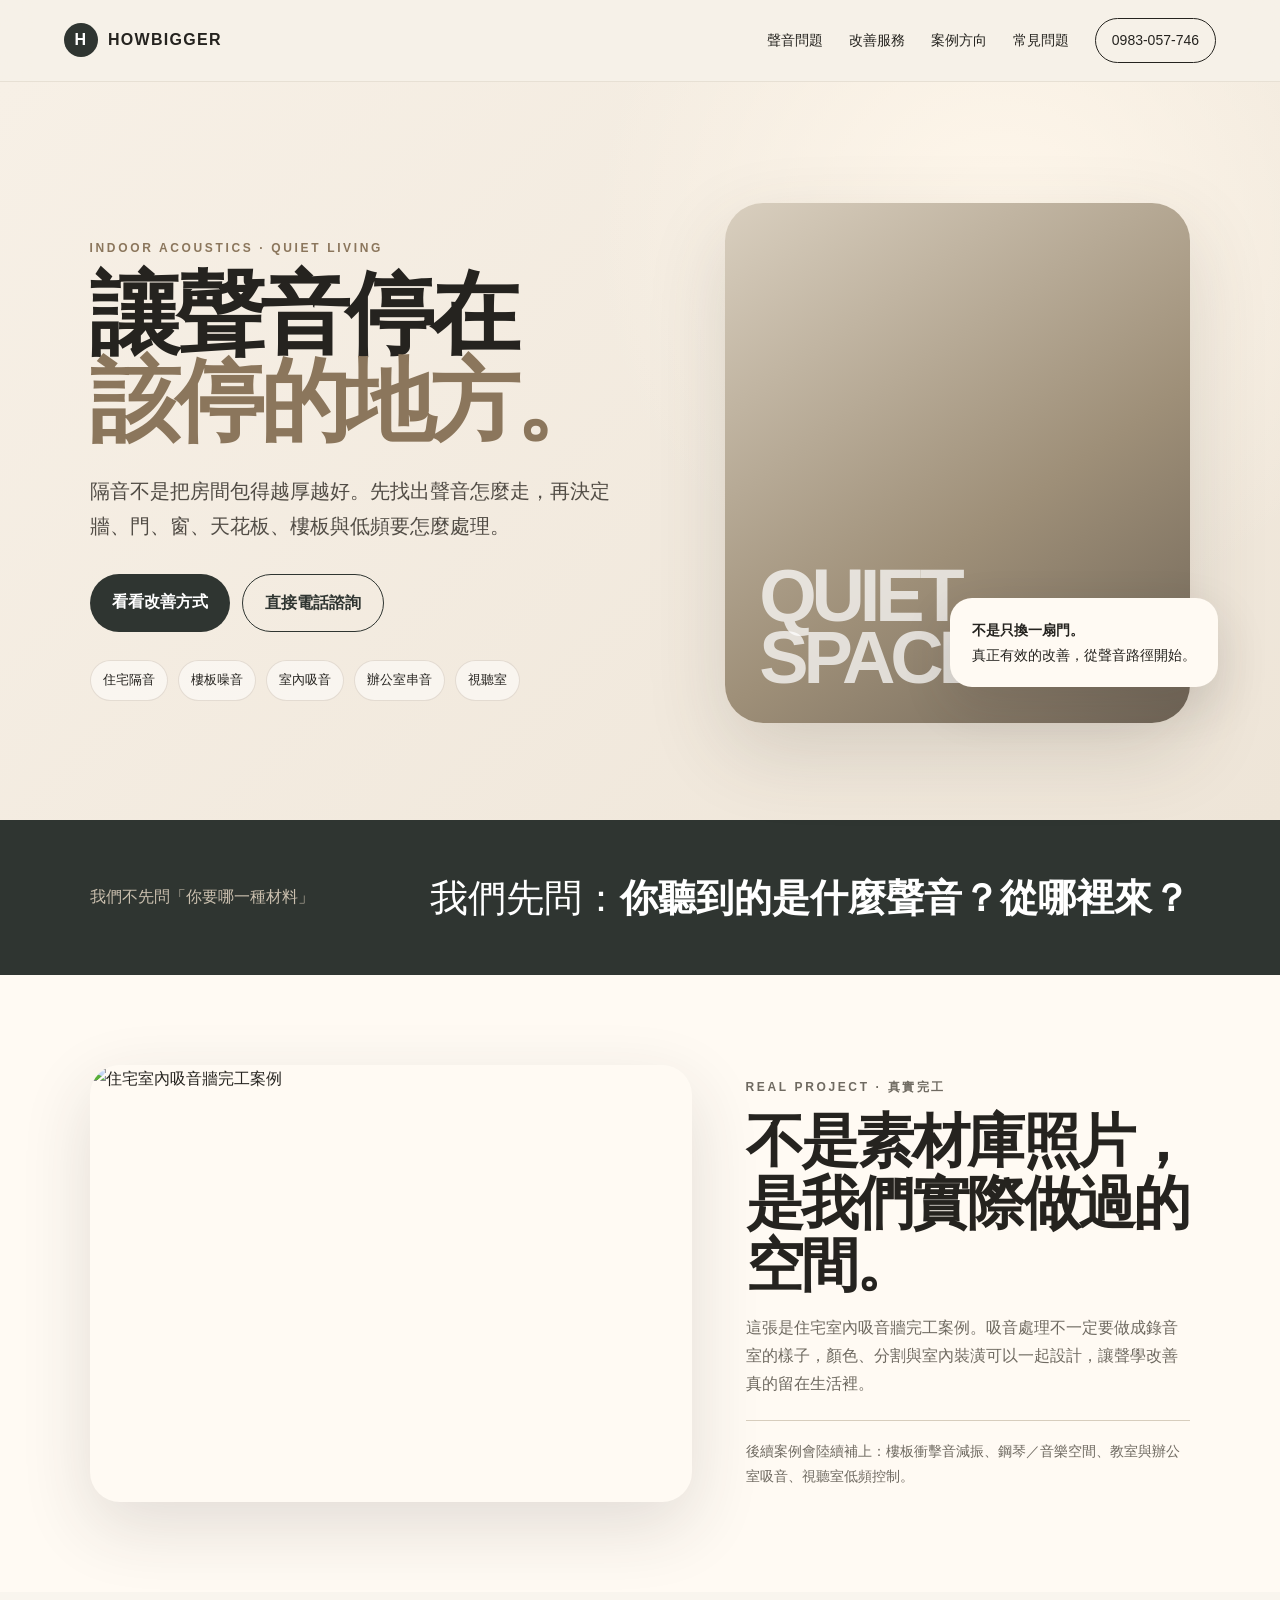
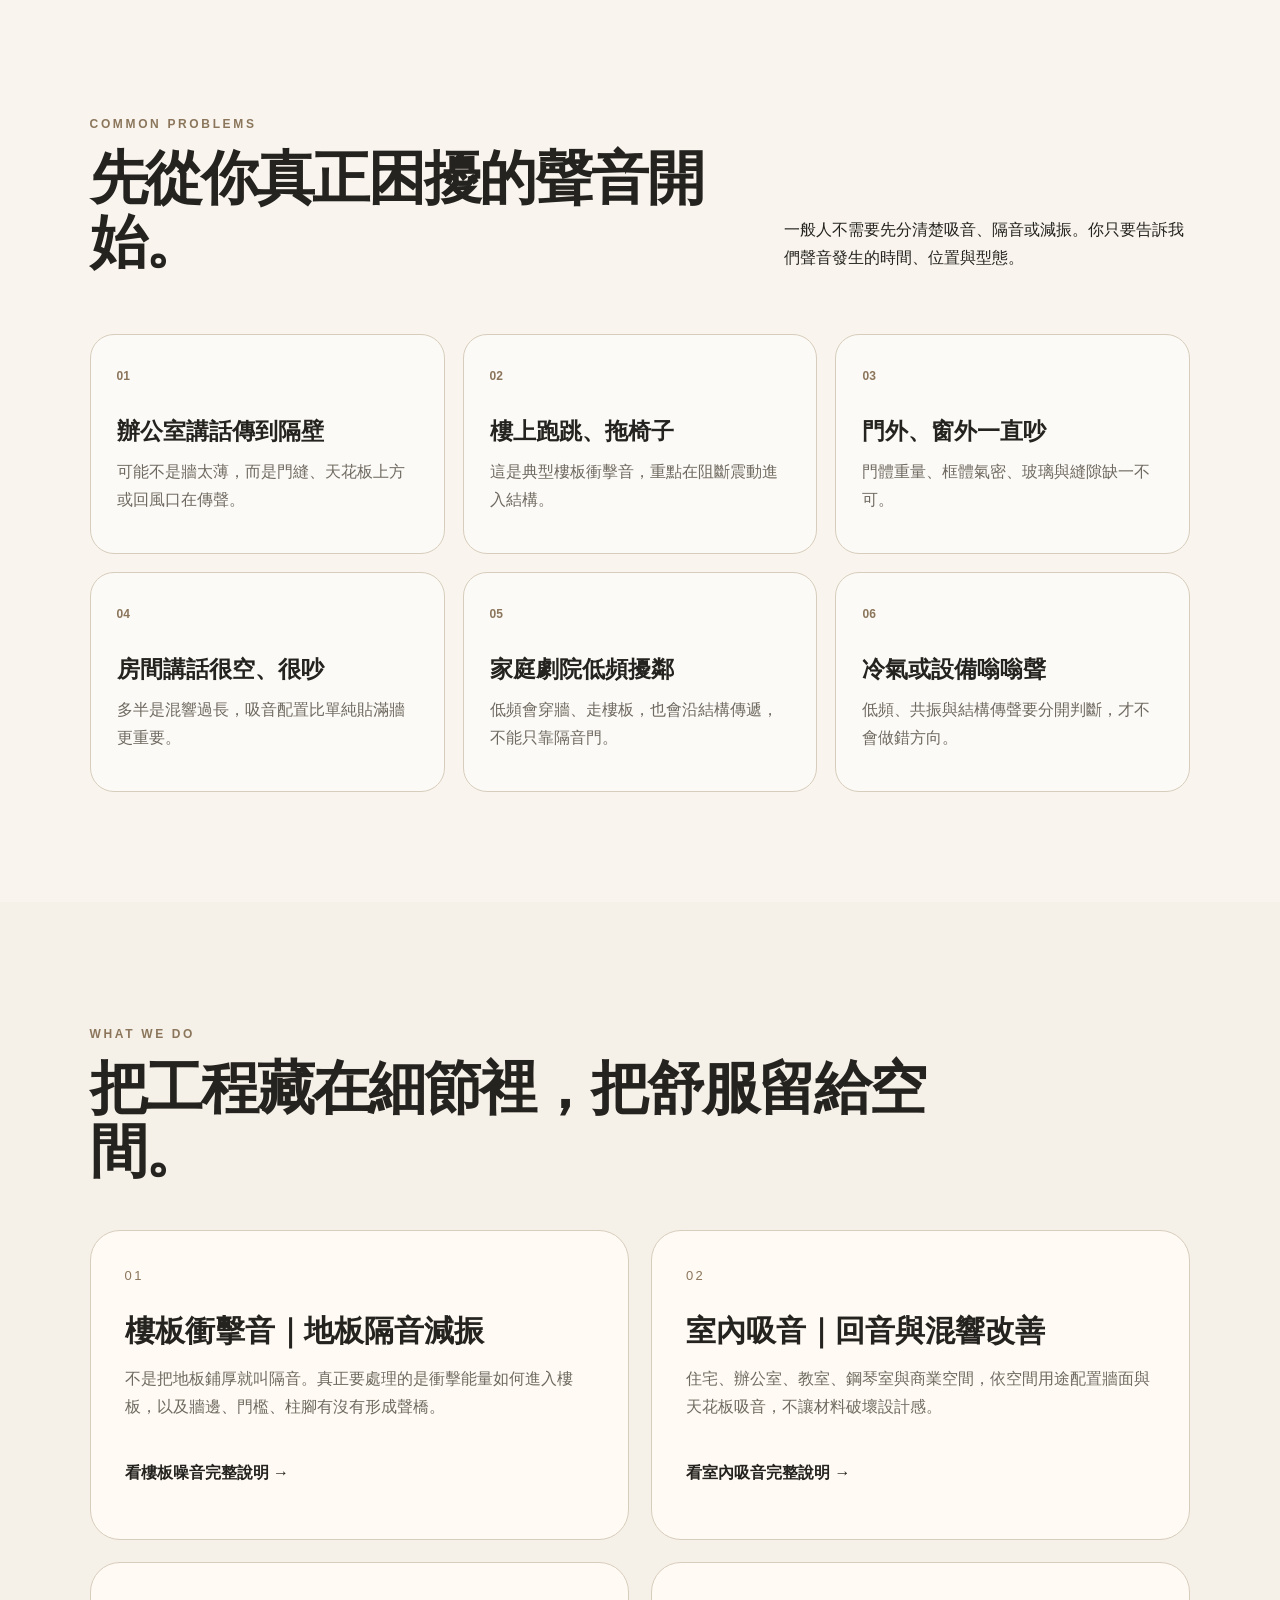
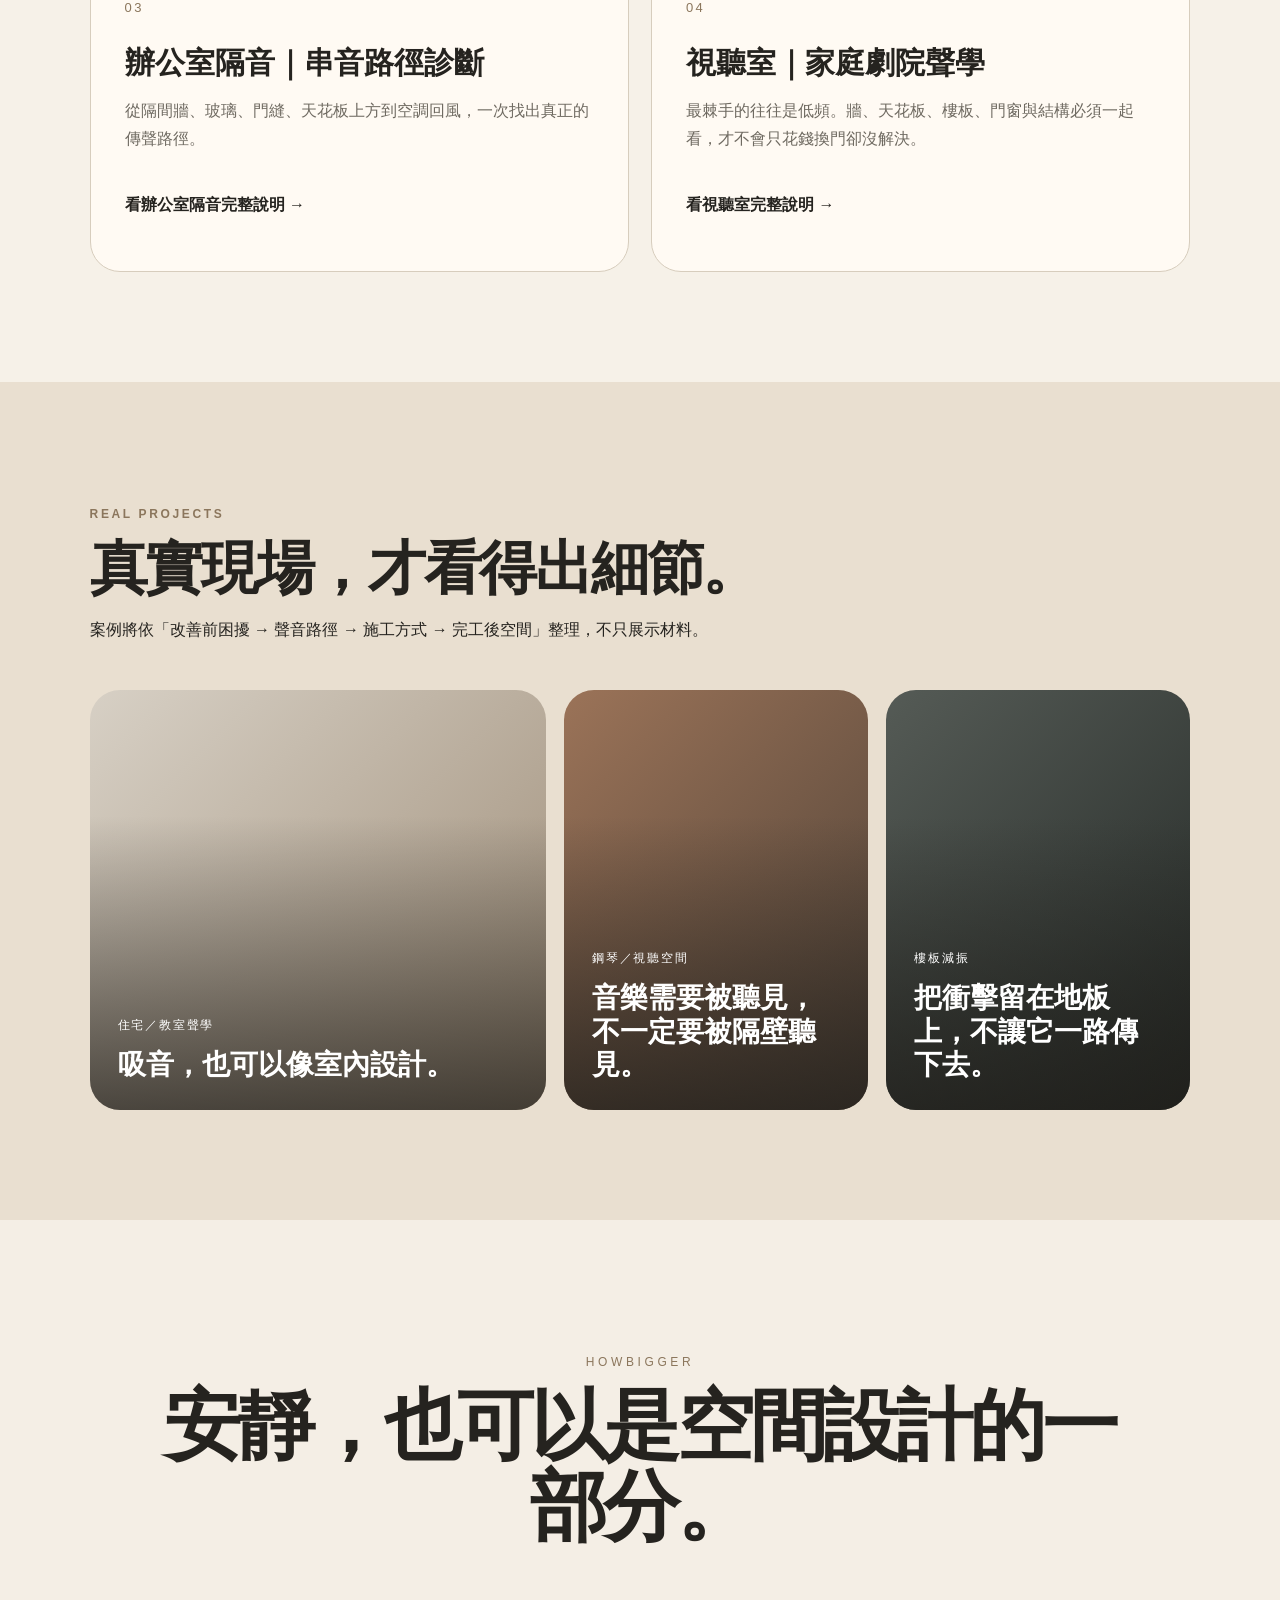
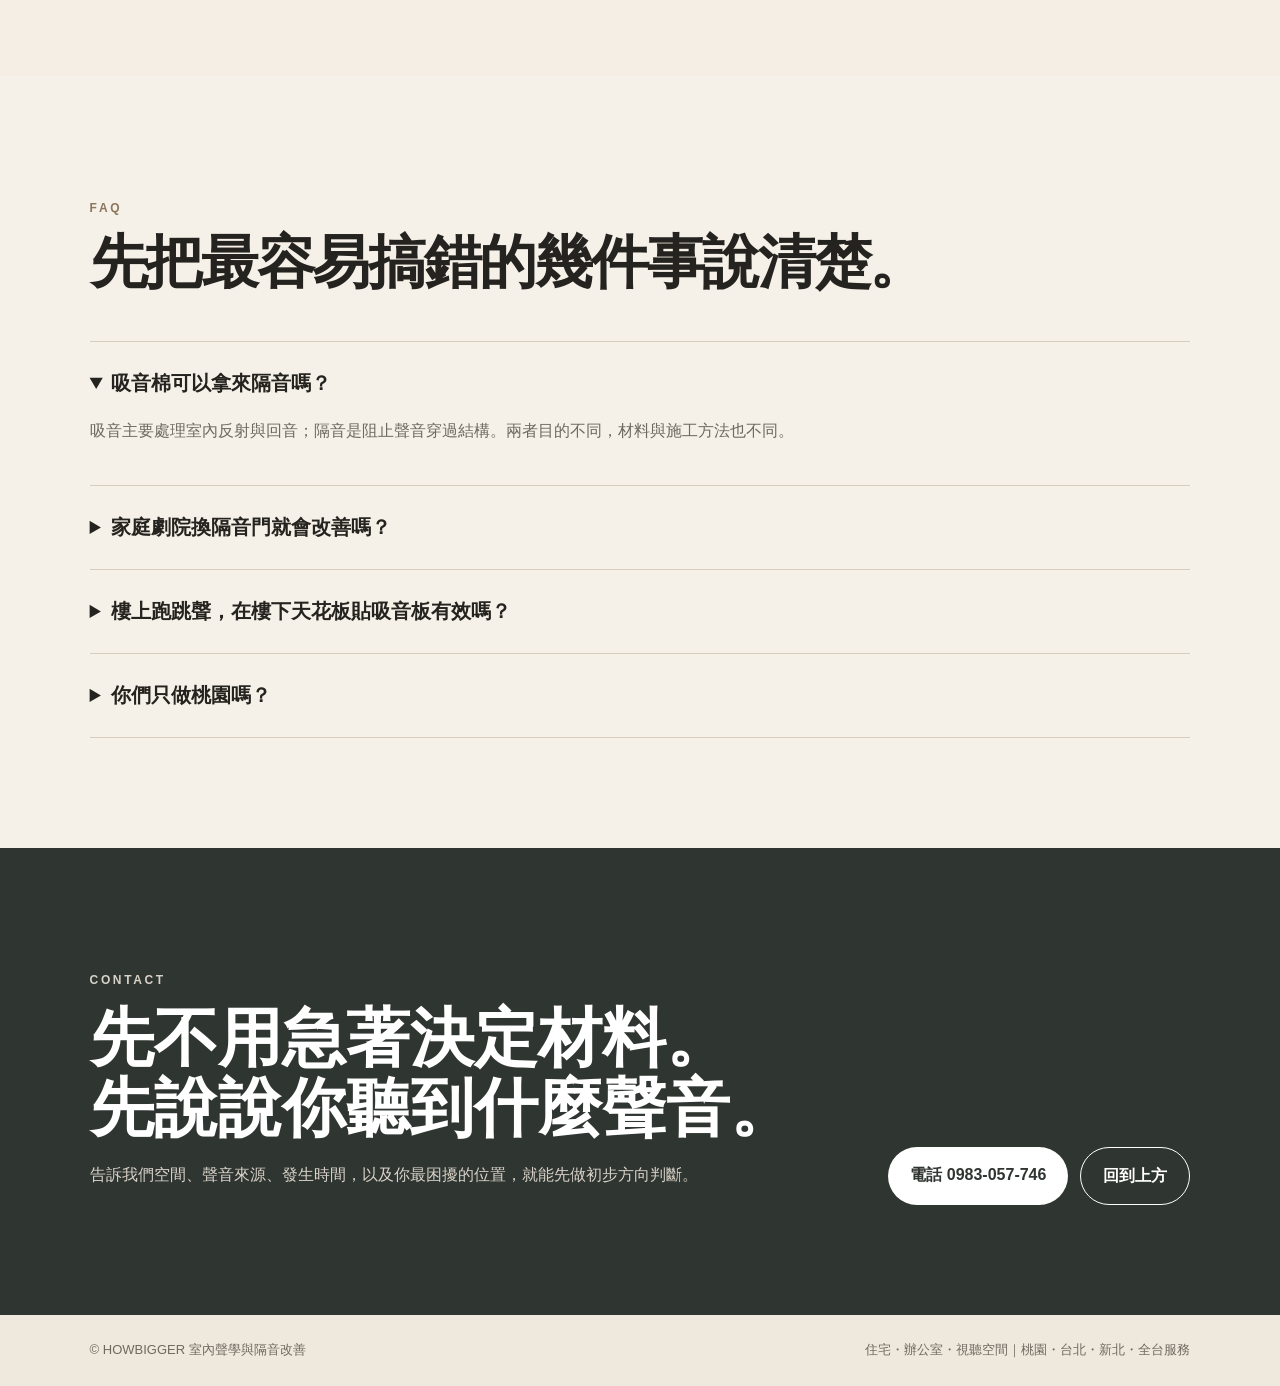
==== index.html @ b53f5881 "Show first real acoustic project photo on homepage" ====
<!doctype html><html lang="zh-Hant"><head><meta charset="utf-8"><meta name="viewport" content="width=device-width,initial-scale=1"><title>HowBigger 室內隔音｜住宅隔音、樓板噪音、吸音與視聽室聲學</title><meta name="description" content="HowBigger 提供住宅隔音、樓板衝擊音、辦公室串音、室內吸音、視聽室與家庭劇院聲學改善。先判斷聲音路徑，再決定怎麼施工。服務桃園、台北、新北及全台案件。"><meta name="robots" content="index,follow"><link rel="canonical" href="https://howbigger.com/"><meta property="og:title" content="HowBigger｜讓聲音停在該停的地方"><meta property="og:description" content="住宅、辦公室與視聽空間的隔音、吸音、回音與低頻噪音改善。"><meta property="og:type" content="website"><meta property="og:url" content="https://howbigger.com/"><link rel="stylesheet" href="styles.css"><script type="application/ld+json">{"@context":"https://schema.org","@type":"ProfessionalService","name":"HowBigger 室內聲學與隔音改善","url":"https://howbigger.com/","telephone":"+886-983-057-746","areaServed":["桃園市","台北市","新北市","台灣"],"description":"住宅隔音、樓板衝擊音、辦公室串音、室內吸音、視聽室與家庭劇院聲學改善。","sameAs":[]}</script></head><body><header class="site-header"><a class="brand" href="#top"><span class="brand-mark">H</span><span>HOWBIGGER</span></a><nav><a href="#problems">聲音問題</a><a href="#services">改善服務</a><a href="#cases">案例方向</a><a href="#faq">常見問題</a><a class="nav-cta" href="tel:0983057746">0983-057-746</a></nav></header><main id="top"><section class="hero"><div class="hero-copy"><p class="eyebrow">INDOOR ACOUSTICS · QUIET LIVING</p><h1>讓聲音停在<br><em>該停的地方。</em></h1><p class="lead">隔音不是把房間包得越厚越好。先找出聲音怎麼走，再決定牆、門、窗、天花板、樓板與低頻要怎麼處理。</p><div class="actions"><a class="btn primary" href="#services">看看改善方式</a><a class="btn secondary" href="tel:0983057746">直接電話諮詢</a></div><div class="hero-tags"><span>住宅隔音</span><span>樓板噪音</span><span>室內吸音</span><span>辦公室串音</span><span>視聽室</span></div></div><div class="hero-visual"><div class="visual-main"><span>QUIET<br>SPACE</span></div><div class="visual-note"><b>不是只換一扇門。</b><br>真正有效的改善，從聲音路徑開始。</div></div></section><section class="intro-strip"><p>我們不先問「你要哪一種材料」</p><h2>我們先問：<strong>你聽到的是什麼聲音？從哪裡來？</strong></h2></section><section class="photo-proof"><img src="assets/acoustic-wall-01.jpg" alt="住宅室內吸音牆完工案例" loading="eager"><div><p class="eyebrow">REAL PROJECT · 真實完工</p><h2>不是素材庫照片，是我們實際做過的空間。</h2><p>這張是住宅室內吸音牆完工案例。吸音處理不一定要做成錄音室的樣子，顏色、分割與室內裝潢可以一起設計，讓聲學改善真的留在生活裡。</p><p class="proof-note">後續案例會陸續補上：樓板衝擊音減振、鋼琴／音樂空間、教室與辦公室吸音、視聽室低頻控制。</p></div></section><section id="problems" class="section soft"><div class="section-head split-head"><div><p class="eyebrow">COMMON PROBLEMS</p><h2>先從你真正困擾的聲音開始。</h2></div><p>一般人不需要先分清楚吸音、隔音或減振。你只要告訴我們聲音發生的時間、位置與型態。</p></div><div class="grid six problem-grid"><article class="card"><span>01</span><h3>辦公室講話傳到隔壁</h3><p>可能不是牆太薄，而是門縫、天花板上方或回風口在傳聲。</p></article><article class="card"><span>02</span><h3>樓上跑跳、拖椅子</h3><p>這是典型樓板衝擊音，重點在阻斷震動進入結構。</p></article><article class="card"><span>03</span><h3>門外、窗外一直吵</h3><p>門體重量、框體氣密、玻璃與縫隙缺一不可。</p></article><article class="card"><span>04</span><h3>房間講話很空、很吵</h3><p>多半是混響過長，吸音配置比單純貼滿牆更重要。</p></article><article class="card"><span>05</span><h3>家庭劇院低頻擾鄰</h3><p>低頻會穿牆、走樓板，也會沿結構傳遞，不能只靠隔音門。</p></article><article class="card"><span>06</span><h3>冷氣或設備嗡嗡聲</h3><p>低頻、共振與結構傳聲要分開判斷，才不會做錯方向。</p></article></div></section><section id="services" class="section"><div class="section-head"><p class="eyebrow">WHAT WE DO</p><h2>把工程藏在細節裡，把舒服留給空間。</h2></div><div class="service-feature"><article class="service-large"><div class="number">01</div><h3>樓板衝擊音｜地板隔音減振</h3><p>不是把地板鋪厚就叫隔音。真正要處理的是衝擊能量如何進入樓板，以及牆邊、門檻、柱腳有沒有形成聲橋。</p><a href="floor-impact-noise.html">看樓板噪音完整說明 →</a></article><article class="service-large"><div class="number">02</div><h3>室內吸音｜回音與混響改善</h3><p>住宅、辦公室、教室、鋼琴室與商業空間，依空間用途配置牆面與天花板吸音，不讓材料破壞設計感。</p><a href="acoustic-treatment.html">看室內吸音完整說明 →</a></article><article class="service-large"><div class="number">03</div><h3>辦公室隔音｜串音路徑診斷</h3><p>從隔間牆、玻璃、門縫、天花板上方到空調回風，一次找出真正的傳聲路徑。</p><a href="office-soundproofing.html">看辦公室隔音完整說明 →</a></article><article class="service-large"><div class="number">04</div><h3>視聽室｜家庭劇院聲學</h3><p>最棘手的往往是低頻。牆、天花板、樓板、門窗與結構必須一起看，才不會只花錢換門卻沒解決。</p><a href="home-theater-acoustics.html">看視聽室完整說明 →</a></article></div></section><section id="cases" class="section warm"><div class="section-head"><p class="eyebrow">REAL PROJECTS</p><h2>真實現場，才看得出細節。</h2><p>案例將依「改善前困擾 → 聲音路徑 → 施工方式 → 完工後空間」整理，不只展示材料。</p></div><div class="case-grid"><a class="case-card c1" href="acoustic-treatment.html"><div><span>住宅／教室聲學</span><h3>吸音，也可以像室內設計。</h3></div></a><a class="case-card c2" href="home-theater-acoustics.html"><div><span>鋼琴／視聽空間</span><h3>音樂需要被聽見，不一定要被隔壁聽見。</h3></div></a><a class="case-card c3" href="floor-impact-noise.html"><div><span>樓板減振</span><h3>把衝擊留在地板上，不讓它一路傳下去。</h3></div></a></div></section><section class="statement"><p>HOWBIGGER</p><h2>安靜，也可以是空間設計的一部分。</h2></section><section id="faq" class="section faq"><div class="section-head"><p class="eyebrow">FAQ</p><h2>先把最容易搞錯的幾件事說清楚。</h2></div><details open><summary>吸音棉可以拿來隔音嗎？</summary><p>吸音主要處理室內反射與回音；隔音是阻止聲音穿過結構。兩者目的不同，材料與施工方法也不同。</p></details><details><summary>家庭劇院換隔音門就會改善嗎？</summary><p>不一定。低頻可能經牆體、天花板、樓板與結構繞過門，因此要先判斷主要傳聲路徑。</p></details><details><summary>樓上跑跳聲，在樓下天花板貼吸音板有效嗎？</summary><p>通常效果有限。跑跳與拖椅子屬於衝擊音，優先從震動源與樓板結構處理會更合理。</p></details><details><summary>你們只做桃園嗎？</summary><p>以桃園、台北、新北為主要服務區域，也承接其他縣市的住宅、辦公室與特殊聲學案件。</p></details></section><section id="contact" class="section contact"><div><p class="eyebrow">CONTACT</p><h2>先不用急著決定材料。<br>先說說你聽到什麼聲音。</h2><p>告訴我們空間、聲音來源、發生時間，以及你最困擾的位置，就能先做初步方向判斷。</p></div><div class="contact-actions"><a class="btn primary" href="tel:0983057746">電話 0983-057-746</a><a class="btn secondary" href="#top">回到上方</a></div></section></main><footer><span>© HOWBIGGER 室內聲學與隔音改善</span><span>住宅・辦公室・視聽空間｜桃園・台北・新北・全台服務</span></footer></body></html>
---- styles.css ----
:root{--ink:#25231f;--muted:#6f6a61;--paper:#f6f1e8;--paper2:#ebe3d6;--accent:#8b765c;--dark:#2f3531;--line:#d7cdbd;--white:#fffaf3}*{box-sizing:border-box}html{scroll-behavior:smooth}body{margin:0;font-family:Inter,"Noto Sans TC","PingFang TC","Microsoft JhengHei",sans-serif;background:var(--paper);color:var(--ink);line-height:1.75}.site-header{position:sticky;top:0;z-index:30;display:flex;align-items:center;justify-content:space-between;padding:18px 5vw;background:rgba(246,241,232,.92);backdrop-filter:blur(16px);border-bottom:1px solid rgba(139,118,92,.14)}.brand{display:flex;gap:10px;align-items:center;color:var(--ink);text-decoration:none;font-weight:800;letter-spacing:.08em}.brand-mark{width:34px;height:34px;border-radius:50%;display:grid;place-items:center;background:var(--dark);color:#fff}nav{display:flex;align-items:center;gap:26px}nav a{color:var(--ink);text-decoration:none;font-size:14px}.nav-cta{padding:9px 16px;border:1px solid var(--ink);border-radius:999px}.hero{min-height:82vh;display:grid;grid-template-columns:1.08fr .92fr;gap:7vw;align-items:center;padding:8vw 7vw 6vw;background:radial-gradient(circle at 78% 20%,#fff7eb 0,transparent 35%),linear-gradient(135deg,#f7f0e6,#eee5d8)}.hero h1{font-size:clamp(52px,7vw,104px);line-height:.98;margin:10px 0 28px;font-weight:650;letter-spacing:-.055em}.hero h1 em{font-style:normal;color:var(--accent)}.eyebrow{font-size:12px;letter-spacing:.22em;font-weight:800;color:var(--accent)}.lead{max-width:690px;font-size:20px;color:#514c45}.actions,.contact-actions{display:flex;gap:12px;flex-wrap:wrap;margin-top:30px}.btn{display:inline-block;text-decoration:none;border-radius:999px;padding:14px 22px;font-weight:700}.primary{background:var(--dark);color:white}.secondary{border:1px solid var(--dark);color:var(--dark);background:transparent}.hero-tags{display:flex;gap:10px;flex-wrap:wrap;margin-top:28px}.hero-tags span{font-size:13px;padding:8px 12px;border-radius:999px;background:rgba(255,255,255,.5);border:1px solid rgba(139,118,92,.2)}.hero-visual{position:relative;min-height:520px}.visual-main{height:100%;min-height:520px;border-radius:38px;background:linear-gradient(145deg,#d9cfbf,#9e8f78 60%,#6f6456);display:flex;align-items:flex-end;padding:34px;box-shadow:0 28px 80px rgba(70,60,50,.16)}.visual-main span{font-size:74px;line-height:.84;letter-spacing:-.07em;color:rgba(255,255,255,.72);font-weight:900}.visual-note{position:absolute;right:-28px;bottom:36px;max-width:270px;padding:20px 22px;border-radius:22px;background:#fffaf3;box-shadow:0 18px 50px rgba(50,45,40,.14);font-size:14px}.intro-strip{padding:44px 7vw;background:var(--dark);color:#fff;display:flex;align-items:center;justify-content:space-between;gap:40px}.intro-strip p{margin:0;color:#cabfae}.intro-strip h2{margin:0;font-size:clamp(24px,3vw,42px);font-weight:400}.section{padding:110px 7vw}.soft{background:#f9f5ee}.warm{background:#e9dfd0}.section-head{max-width:850px;margin-bottom:46px}.section-head h2{font-size:clamp(34px,4.5vw,64px);line-height:1.1;letter-spacing:-.04em;margin:6px 0 14px}.split-head{max-width:none;display:grid;grid-template-columns:1fr .65fr;gap:70px;align-items:end}.grid{display:grid;gap:18px}.six{grid-template-columns:repeat(3,1fr)}.card{padding:26px;border:1px solid var(--line);border-radius:24px;background:rgba(255,255,255,.45);min-height:220px}.card span{font-size:12px;color:var(--accent);font-weight:800}.card h3{font-size:23px;line-height:1.25;margin:28px 0 12px}.card p{color:var(--muted);margin:0}.service-feature{display:grid;grid-template-columns:repeat(2,1fr);gap:22px}.service-large{padding:34px;border-radius:30px;background:#fffaf3;border:1px solid var(--line);min-height:310px}.service-large .number{font-size:13px;letter-spacing:.18em;color:var(--accent)}.service-large h3{font-size:30px;line-height:1.2;margin:26px 0 16px}.service-large p{color:var(--muted)}.service-large a{display:inline-block;margin-top:22px;color:var(--ink);font-weight:800;text-decoration:none}.case-grid{display:grid;grid-template-columns:1.2fr .8fr .8fr;gap:18px}.case-card{min-height:420px;border-radius:30px;padding:28px;display:flex;align-items:flex-end;overflow:hidden;position:relative;background:#b9aa94;text-decoration:none}.case-card:before{content:"";position:absolute;inset:0;background:linear-gradient(180deg,transparent 30%,rgba(31,29,25,.72))}.case-card>div{position:relative;color:white}.case-card span{font-size:12px;letter-spacing:.15em}.case-card h3{font-size:28px;line-height:1.2;margin:10px 0 0}.c1{background:linear-gradient(135deg,#d7d0c5,#9e8d78)}.c2{background:linear-gradient(135deg,#9b7358,#4c4036)}.c3{background:linear-gradient(135deg,#555b56,#232825)}.photo-proof{padding:90px 7vw;display:grid;grid-template-columns:1.15fr .85fr;gap:54px;align-items:center;background:#fffaf3}.photo-proof img{width:100%;height:100%;max-height:620px;object-fit:cover;display:block;border-radius:30px;box-shadow:0 24px 70px rgba(50,45,40,.14)}.photo-proof h2{font-size:clamp(36px,4.5vw,66px);line-height:1.08;letter-spacing:-.045em;margin:8px 0 18px}.photo-proof p{color:var(--muted)}.photo-proof .proof-note{font-size:14px;border-top:1px solid var(--line);padding-top:18px;margin-top:22px}.statement{padding:120px 7vw;background:#f4eee5;text-align:center}.statement p{letter-spacing:.3em;font-size:12px;color:var(--accent)}.statement h2{font-size:clamp(42px,6vw,86px);line-height:1.05;margin:10px auto;max-width:1000px;letter-spacing:-.05em}.faq details{border-top:1px solid var(--line);padding:24px 0}.faq details:last-child{border-bottom:1px solid var(--line)}.faq summary{font-weight:800;font-size:20px;cursor:pointer}.faq details p{max-width:760px;color:var(--muted)}.contact{display:grid;grid-template-columns:1fr auto;gap:60px;align-items:end;background:var(--dark);color:#fff}.contact h2{font-size:clamp(38px,5vw,68px);line-height:1.1;margin:6px 0 18px}.contact p{color:#d8d2c8}.contact .primary{background:#fff;color:var(--dark)}.contact .secondary{border-color:#fff;color:#fff}footer{padding:24px 7vw;display:flex;justify-content:space-between;gap:20px;font-size:13px;color:var(--muted);background:#efe8dd}@media(max-width:900px){nav a:not(.nav-cta){display:none}.hero{grid-template-columns:1fr;padding-top:90px}.hero-visual{min-height:360px}.visual-main{min-height:360px}.visual-main span{font-size:50px}.visual-note{right:10px}.split-head{grid-template-columns:1fr;gap:10px}.six,.service-feature,.case-grid,.photo-proof{grid-template-columns:1fr}.intro-strip,.contact{grid-template-columns:1fr;display:grid}.section{padding:78px 6vw}.photo-proof{padding:70px 6vw}.site-header{padding:14px 5vw}.brand{font-size:14px}}
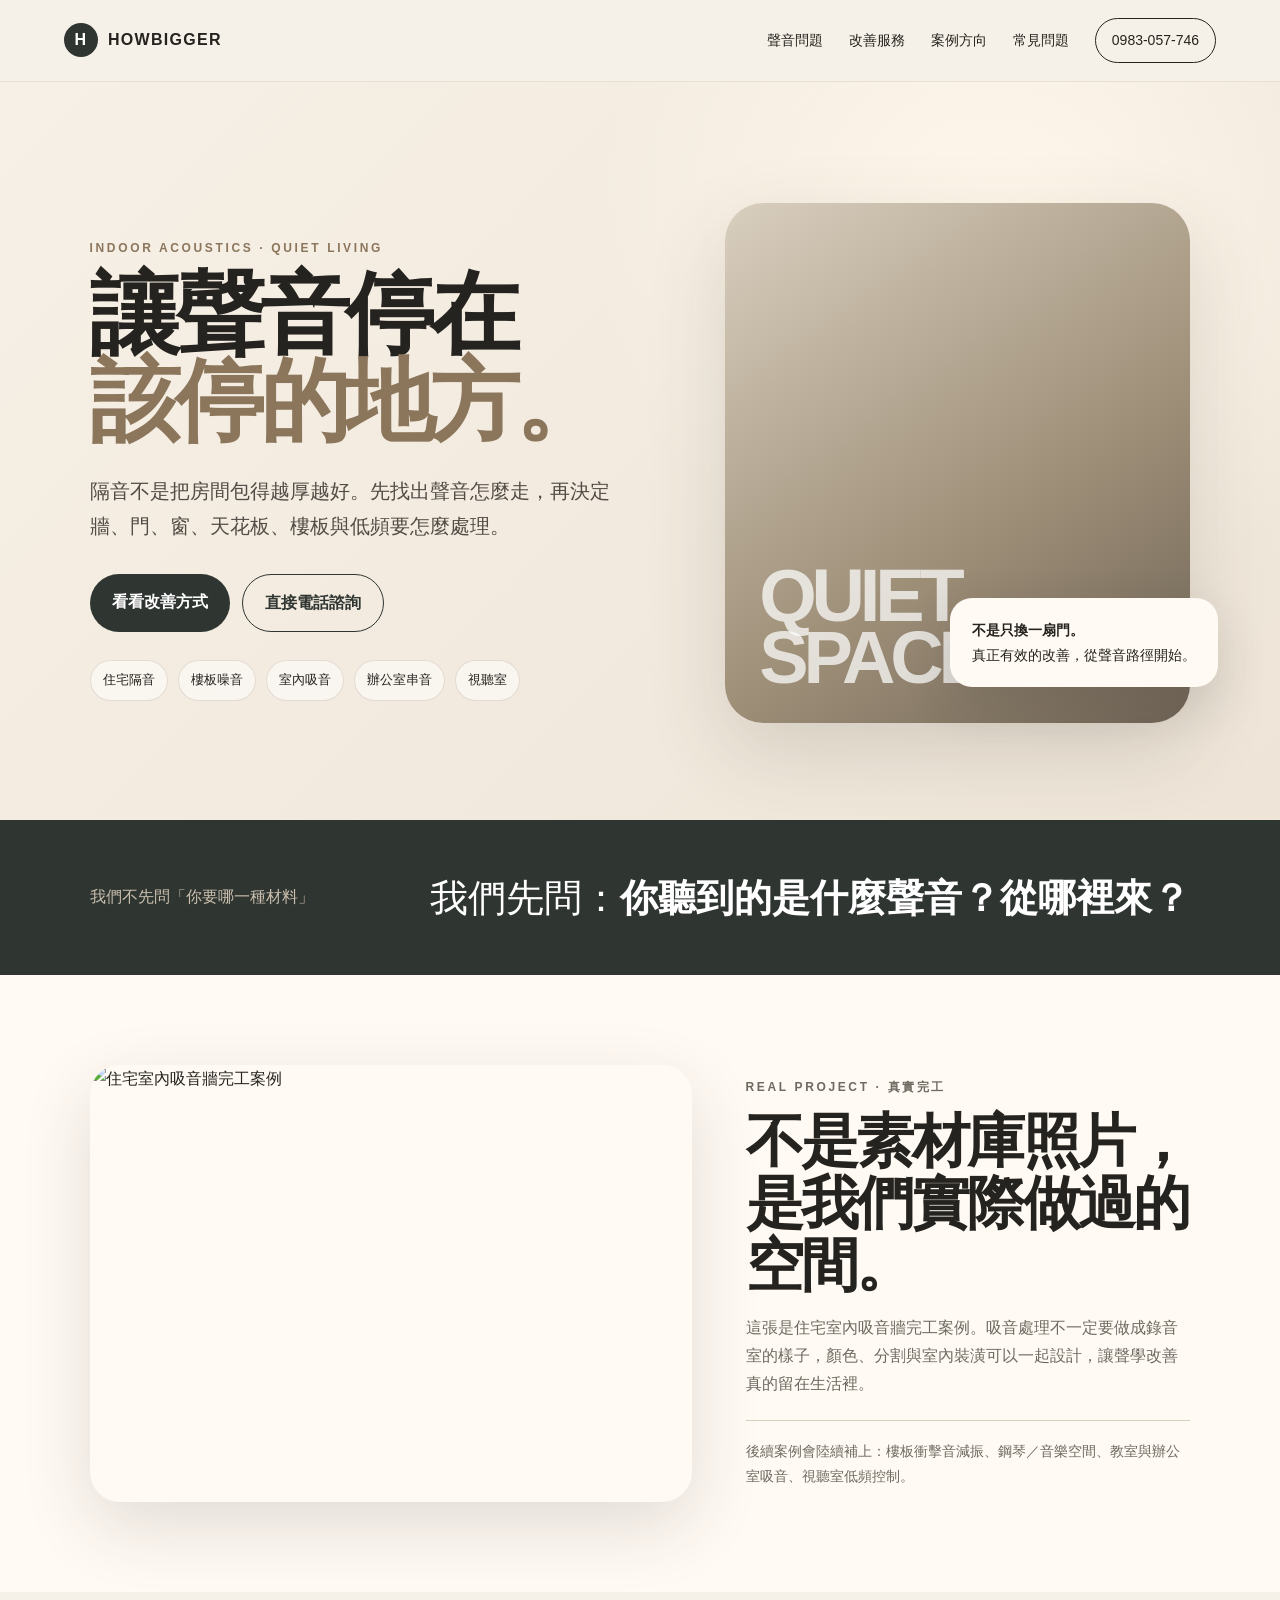
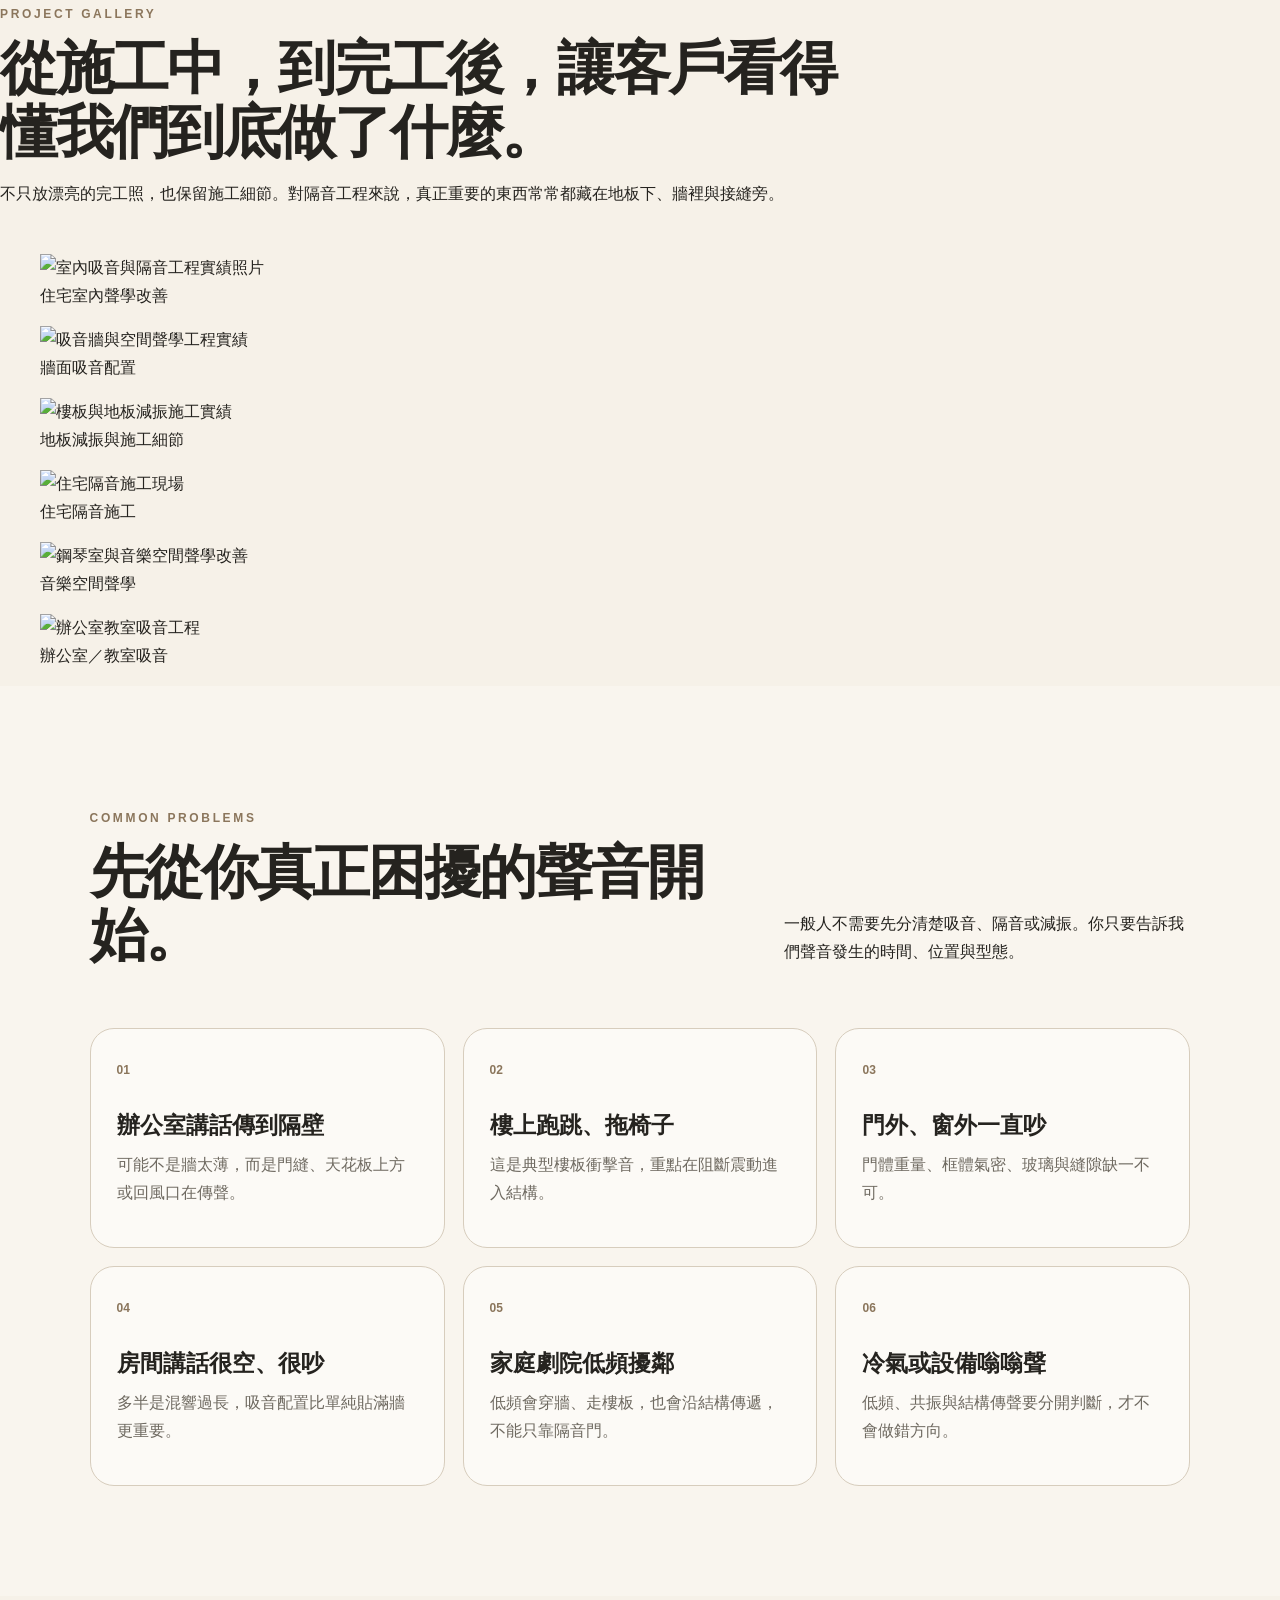
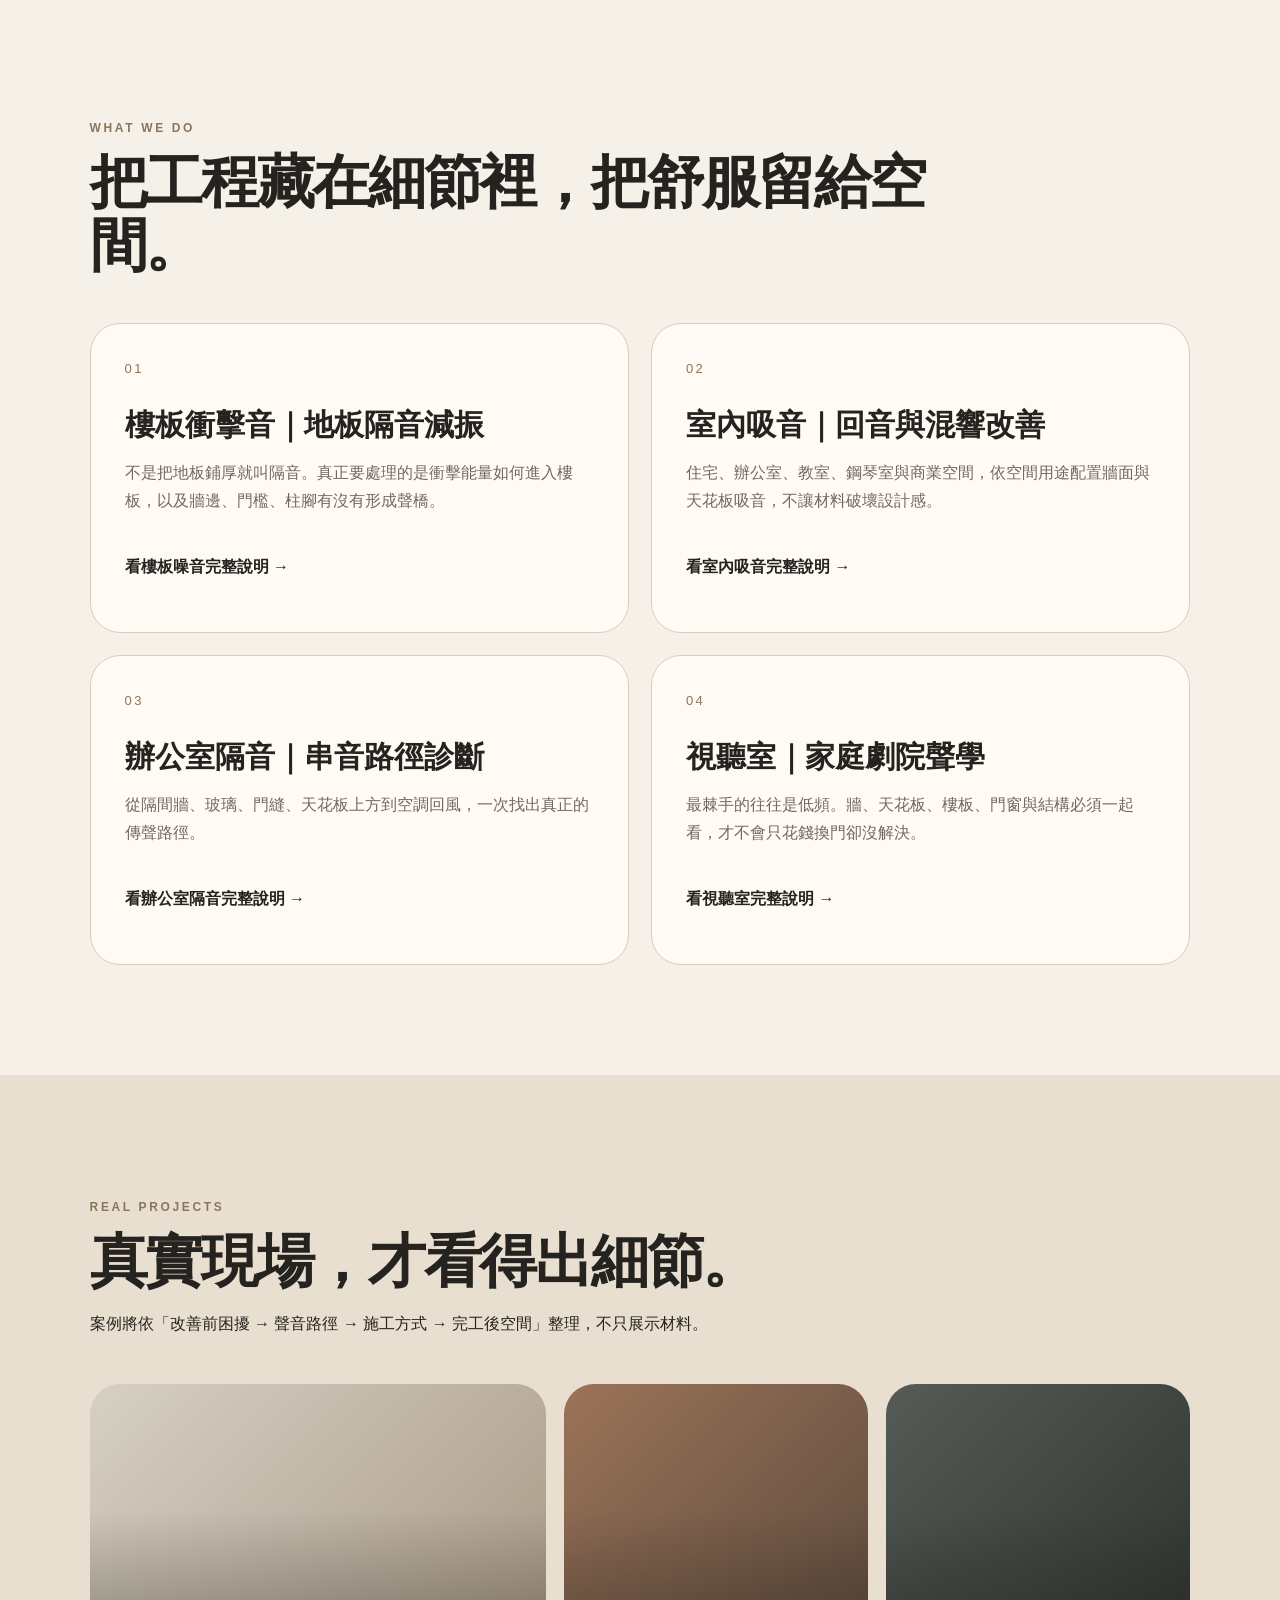
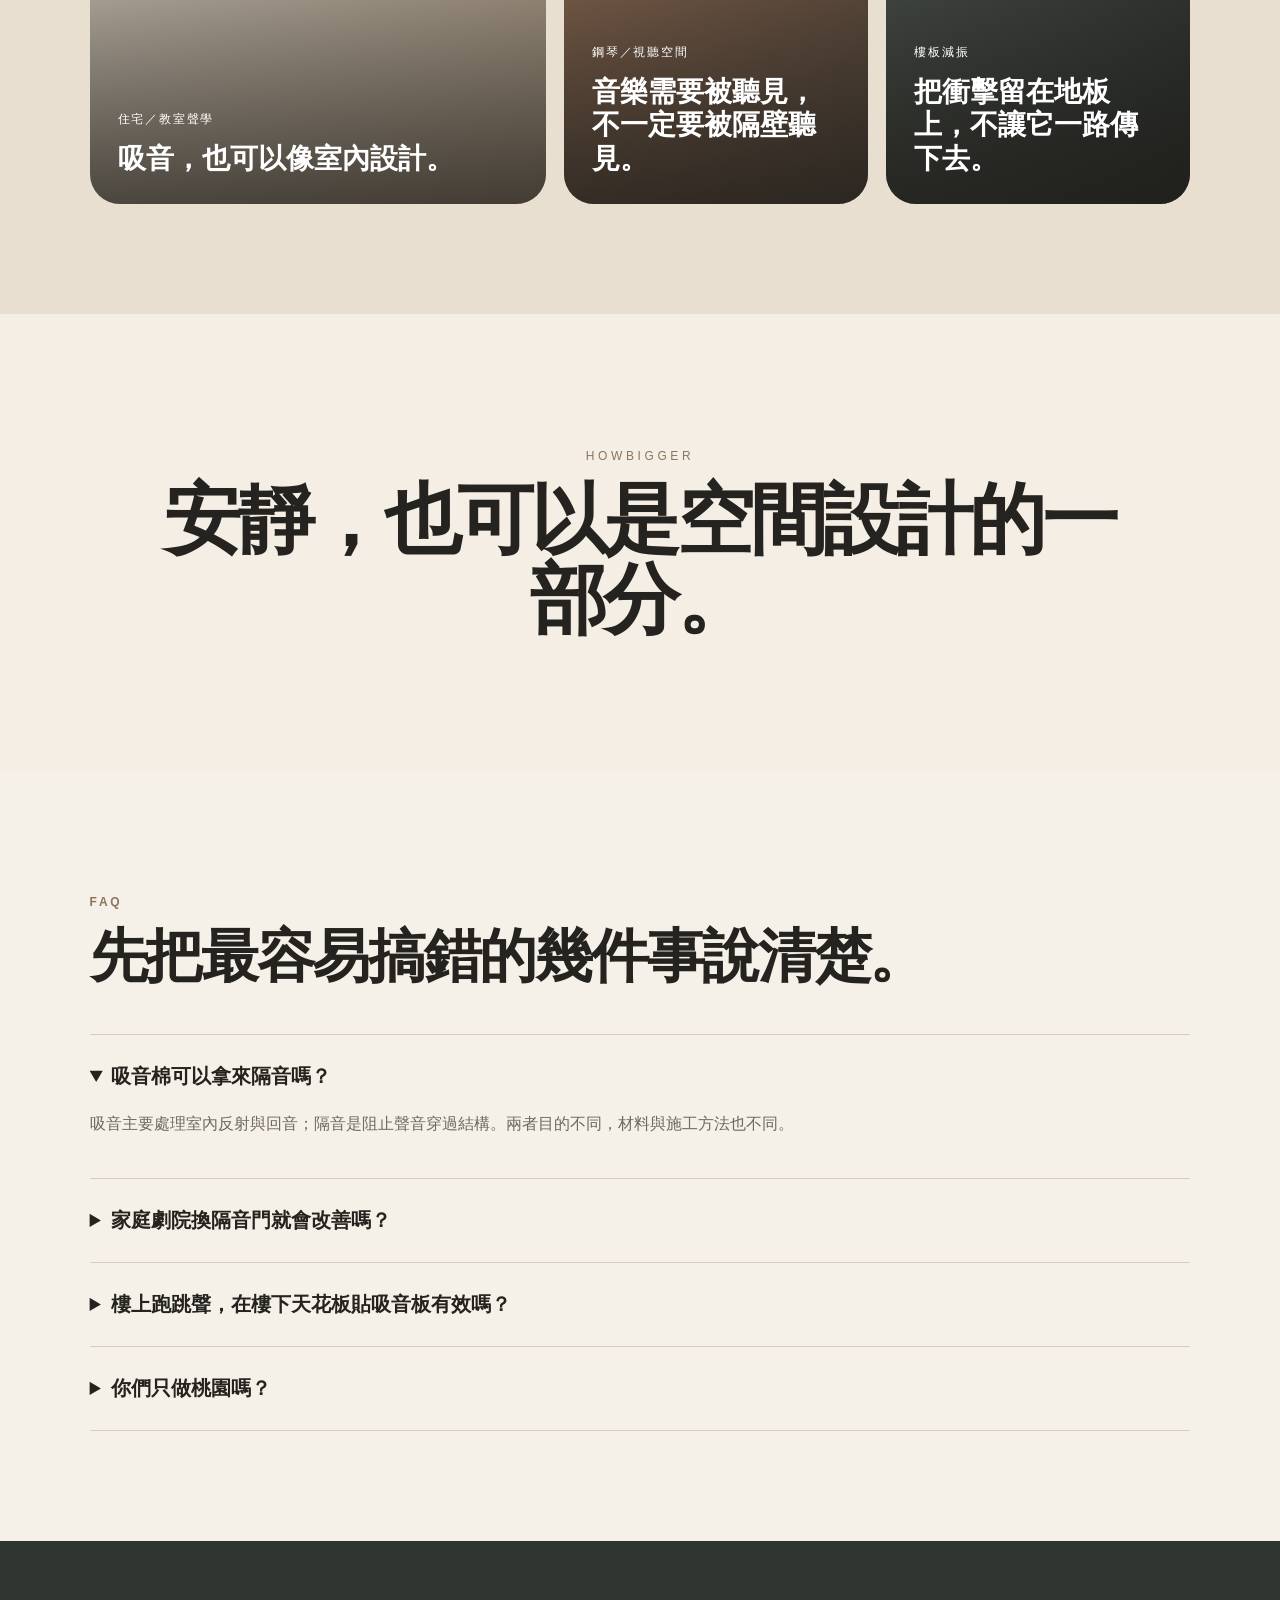
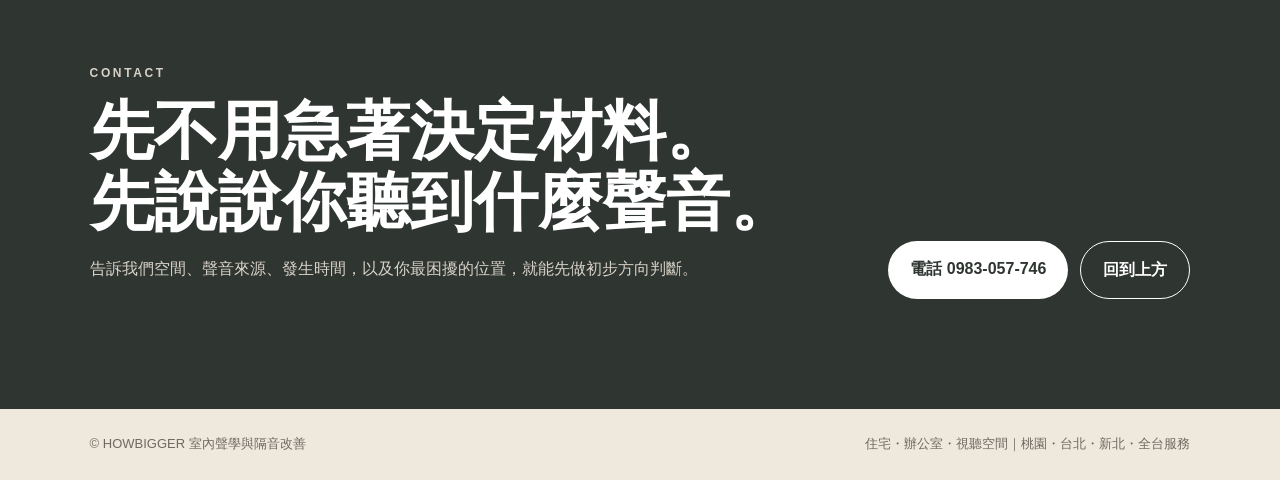
==== commit 6605fa76: "Add real project photo gallery to homepage" ====
--- a/index.html
+++ b/index.html
@@ -1 +1 @@
-<!doctype html><html lang="zh-Hant"><head><meta charset="utf-8"><meta name="viewport" content="width=device-width,initial-scale=1"><title>HowBigger 室內隔音｜住宅隔音、樓板噪音、吸音與視聽室聲學</title><meta name="description" content="HowBigger 提供住宅隔音、樓板衝擊音、辦公室串音、室內吸音、視聽室與家庭劇院聲學改善。先判斷聲音路徑，再決定怎麼施工。服務桃園、台北、新北及全台案件。"><meta name="robots" content="index,follow"><link rel="canonical" href="https://howbigger.com/"><meta property="og:title" content="HowBigger｜讓聲音停在該停的地方"><meta property="og:description" content="住宅、辦公室與視聽空間的隔音、吸音、回音與低頻噪音改善。"><meta property="og:type" content="website"><meta property="og:url" content="https://howbigger.com/"><link rel="stylesheet" href="styles.css"><script type="application/ld+json">{"@context":"https://schema.org","@type":"ProfessionalService","name":"HowBigger 室內聲學與隔音改善","url":"https://howbigger.com/","telephone":"+886-983-057-746","areaServed":["桃園市","台北市","新北市","台灣"],"description":"住宅隔音、樓板衝擊音、辦公室串音、室內吸音、視聽室與家庭劇院聲學改善。","sameAs":[]}</script></head><body><header class="site-header"><a class="brand" href="#top"><span class="brand-mark">H</span><span>HOWBIGGER</span></a><nav><a href="#problems">聲音問題</a><a href="#services">改善服務</a><a href="#cases">案例方向</a><a href="#faq">常見問題</a><a class="nav-cta" href="tel:0983057746">0983-057-746</a></nav></header><main id="top"><section class="hero"><div class="hero-copy"><p class="eyebrow">INDOOR ACOUSTICS · QUIET LIVING</p><h1>讓聲音停在<br><em>該停的地方。</em></h1><p class="lead">隔音不是把房間包得越厚越好。先找出聲音怎麼走，再決定牆、門、窗、天花板、樓板與低頻要怎麼處理。</p><div class="actions"><a class="btn primary" href="#services">看看改善方式</a><a class="btn secondary" href="tel:0983057746">直接電話諮詢</a></div><div class="hero-tags"><span>住宅隔音</span><span>樓板噪音</span><span>室內吸音</span><span>辦公室串音</span><span>視聽室</span></div></div><div class="hero-visual"><div class="visual-main"><span>QUIET<br>SPACE</span></div><div class="visual-note"><b>不是只換一扇門。</b><br>真正有效的改善，從聲音路徑開始。</div></div></section><section class="intro-strip"><p>我們不先問「你要哪一種材料」</p><h2>我們先問：<strong>你聽到的是什麼聲音？從哪裡來？</strong></h2></section><section class="photo-proof"><img src="assets/acoustic-wall-01.jpg" alt="住宅室內吸音牆完工案例" loading="eager"><div><p class="eyebrow">REAL PROJECT · 真實完工</p><h2>不是素材庫照片，是我們實際做過的空間。</h2><p>這張是住宅室內吸音牆完工案例。吸音處理不一定要做成錄音室的樣子，顏色、分割與室內裝潢可以一起設計，讓聲學改善真的留在生活裡。</p><p class="proof-note">後續案例會陸續補上：樓板衝擊音減振、鋼琴／音樂空間、教室與辦公室吸音、視聽室低頻控制。</p></div></section><section id="problems" class="section soft"><div class="section-head split-head"><div><p class="eyebrow">COMMON PROBLEMS</p><h2>先從你真正困擾的聲音開始。</h2></div><p>一般人不需要先分清楚吸音、隔音或減振。你只要告訴我們聲音發生的時間、位置與型態。</p></div><div class="grid six problem-grid"><article class="card"><span>01</span><h3>辦公室講話傳到隔壁</h3><p>可能不是牆太薄，而是門縫、天花板上方或回風口在傳聲。</p></article><article class="card"><span>02</span><h3>樓上跑跳、拖椅子</h3><p>這是典型樓板衝擊音，重點在阻斷震動進入結構。</p></article><article class="card"><span>03</span><h3>門外、窗外一直吵</h3><p>門體重量、框體氣密、玻璃與縫隙缺一不可。</p></article><article class="card"><span>04</span><h3>房間講話很空、很吵</h3><p>多半是混響過長，吸音配置比單純貼滿牆更重要。</p></article><article class="card"><span>05</span><h3>家庭劇院低頻擾鄰</h3><p>低頻會穿牆、走樓板，也會沿結構傳遞，不能只靠隔音門。</p></article><article class="card"><span>06</span><h3>冷氣或設備嗡嗡聲</h3><p>低頻、共振與結構傳聲要分開判斷，才不會做錯方向。</p></article></div></section><section id="services" class="section"><div class="section-head"><p class="eyebrow">WHAT WE DO</p><h2>把工程藏在細節裡，把舒服留給空間。</h2></div><div class="service-feature"><article class="service-large"><div class="number">01</div><h3>樓板衝擊音｜地板隔音減振</h3><p>不是把地板鋪厚就叫隔音。真正要處理的是衝擊能量如何進入樓板，以及牆邊、門檻、柱腳有沒有形成聲橋。</p><a href="floor-impact-noise.html">看樓板噪音完整說明 →</a></article><article class="service-large"><div class="number">02</div><h3>室內吸音｜回音與混響改善</h3><p>住宅、辦公室、教室、鋼琴室與商業空間，依空間用途配置牆面與天花板吸音，不讓材料破壞設計感。</p><a href="acoustic-treatment.html">看室內吸音完整說明 →</a></article><article class="service-large"><div class="number">03</div><h3>辦公室隔音｜串音路徑診斷</h3><p>從隔間牆、玻璃、門縫、天花板上方到空調回風，一次找出真正的傳聲路徑。</p><a href="office-soundproofing.html">看辦公室隔音完整說明 →</a></article><article class="service-large"><div class="number">04</div><h3>視聽室｜家庭劇院聲學</h3><p>最棘手的往往是低頻。牆、天花板、樓板、門窗與結構必須一起看，才不會只花錢換門卻沒解決。</p><a href="home-theater-acoustics.html">看視聽室完整說明 →</a></article></div></section><section id="cases" class="section warm"><div class="section-head"><p class="eyebrow">REAL PROJECTS</p><h2>真實現場，才看得出細節。</h2><p>案例將依「改善前困擾 → 聲音路徑 → 施工方式 → 完工後空間」整理，不只展示材料。</p></div><div class="case-grid"><a class="case-card c1" href="acoustic-treatment.html"><div><span>住宅／教室聲學</span><h3>吸音，也可以像室內設計。</h3></div></a><a class="case-card c2" href="home-theater-acoustics.html"><div><span>鋼琴／視聽空間</span><h3>音樂需要被聽見，不一定要被隔壁聽見。</h3></div></a><a class="case-card c3" href="floor-impact-noise.html"><div><span>樓板減振</span><h3>把衝擊留在地板上，不讓它一路傳下去。</h3></div></a></div></section><section class="statement"><p>HOWBIGGER</p><h2>安靜，也可以是空間設計的一部分。</h2></section><section id="faq" class="section faq"><div class="section-head"><p class="eyebrow">FAQ</p><h2>先把最容易搞錯的幾件事說清楚。</h2></div><details open><summary>吸音棉可以拿來隔音嗎？</summary><p>吸音主要處理室內反射與回音；隔音是阻止聲音穿過結構。兩者目的不同，材料與施工方法也不同。</p></details><details><summary>家庭劇院換隔音門就會改善嗎？</summary><p>不一定。低頻可能經牆體、天花板、樓板與結構繞過門，因此要先判斷主要傳聲路徑。</p></details><details><summary>樓上跑跳聲，在樓下天花板貼吸音板有效嗎？</summary><p>通常效果有限。跑跳與拖椅子屬於衝擊音，優先從震動源與樓板結構處理會更合理。</p></details><details><summary>你們只做桃園嗎？</summary><p>以桃園、台北、新北為主要服務區域，也承接其他縣市的住宅、辦公室與特殊聲學案件。</p></details></section><section id="contact" class="section contact"><div><p class="eyebrow">CONTACT</p><h2>先不用急著決定材料。<br>先說說你聽到什麼聲音。</h2><p>告訴我們空間、聲音來源、發生時間，以及你最困擾的位置，就能先做初步方向判斷。</p></div><div class="contact-actions"><a class="btn primary" href="tel:0983057746">電話 0983-057-746</a><a class="btn secondary" href="#top">回到上方</a></div></section></main><footer><span>© HOWBIGGER 室內聲學與隔音改善</span><span>住宅・辦公室・視聽空間｜桃園・台北・新北・全台服務</span></footer></body></html>+<!doctype html><html lang="zh-Hant"><head><meta charset="utf-8"><meta name="viewport" content="width=device-width,initial-scale=1"><title>HowBigger 室內隔音｜住宅隔音、樓板噪音、吸音與視聽室聲學</title><meta name="description" content="HowBigger 提供住宅隔音、樓板衝擊音、辦公室串音、室內吸音、視聽室與家庭劇院聲學改善。先判斷聲音路徑，再決定怎麼施工。服務桃園、台北、新北及全台案件。"><meta name="robots" content="index,follow"><link rel="canonical" href="https://howbigger.com/"><meta property="og:title" content="HowBigger｜讓聲音停在該停的地方"><meta property="og:description" content="住宅、辦公室與視聽空間的隔音、吸音、回音與低頻噪音改善。"><meta property="og:type" content="website"><meta property="og:url" content="https://howbigger.com/"><link rel="stylesheet" href="styles.css"><script type="application/ld+json">{"@context":"https://schema.org","@type":"ProfessionalService","name":"HowBigger 室內聲學與隔音改善","url":"https://howbigger.com/","telephone":"+886-983-057-746","areaServed":["桃園市","台北市","新北市","台灣"],"description":"住宅隔音、樓板衝擊音、辦公室串音、室內吸音、視聽室與家庭劇院聲學改善。","sameAs":[]}</script></head><body><header class="site-header"><a class="brand" href="#top"><span class="brand-mark">H</span><span>HOWBIGGER</span></a><nav><a href="#problems">聲音問題</a><a href="#services">改善服務</a><a href="#cases">案例方向</a><a href="#faq">常見問題</a><a class="nav-cta" href="tel:0983057746">0983-057-746</a></nav></header><main id="top"><section class="hero"><div class="hero-copy"><p class="eyebrow">INDOOR ACOUSTICS · QUIET LIVING</p><h1>讓聲音停在<br><em>該停的地方。</em></h1><p class="lead">隔音不是把房間包得越厚越好。先找出聲音怎麼走，再決定牆、門、窗、天花板、樓板與低頻要怎麼處理。</p><div class="actions"><a class="btn primary" href="#services">看看改善方式</a><a class="btn secondary" href="tel:0983057746">直接電話諮詢</a></div><div class="hero-tags"><span>住宅隔音</span><span>樓板噪音</span><span>室內吸音</span><span>辦公室串音</span><span>視聽室</span></div></div><div class="hero-visual"><div class="visual-main"><span>QUIET<br>SPACE</span></div><div class="visual-note"><b>不是只換一扇門。</b><br>真正有效的改善，從聲音路徑開始。</div></div></section><section class="intro-strip"><p>我們不先問「你要哪一種材料」</p><h2>我們先問：<strong>你聽到的是什麼聲音？從哪裡來？</strong></h2></section><section class="photo-proof"><img src="assets/acoustic-wall-01.jpg" alt="住宅室內吸音牆完工案例" loading="eager"><div><p class="eyebrow">REAL PROJECT · 真實完工</p><h2>不是素材庫照片，是我們實際做過的空間。</h2><p>這張是住宅室內吸音牆完工案例。吸音處理不一定要做成錄音室的樣子，顏色、分割與室內裝潢可以一起設計，讓聲學改善真的留在生活裡。</p><p class="proof-note">後續案例會陸續補上：樓板衝擊音減振、鋼琴／音樂空間、教室與辦公室吸音、視聽室低頻控制。</p></div></section><section class="project-gallery"><div class="section-head"><p class="eyebrow">PROJECT GALLERY</p><h2>從施工中，到完工後，讓客戶看得懂我們到底做了什麼。</h2><p>不只放漂亮的完工照，也保留施工細節。對隔音工程來說，真正重要的東西常常都藏在地板下、牆裡與接縫旁。</p></div><div class="gallery-grid"><figure><img src="assets/project-02.jpg" alt="室內吸音與隔音工程實績照片" loading="lazy"><figcaption>住宅室內聲學改善</figcaption></figure><figure><img src="assets/project-03.jpg" alt="吸音牆與空間聲學工程實績" loading="lazy"><figcaption>牆面吸音配置</figcaption></figure><figure><img src="assets/project-04.jpg" alt="樓板與地板減振施工實績" loading="lazy"><figcaption>地板減振與施工細節</figcaption></figure><figure><img src="assets/project-05.jpg" alt="住宅隔音施工現場" loading="lazy"><figcaption>住宅隔音施工</figcaption></figure><figure><img src="assets/project-06.jpg" alt="鋼琴室與音樂空間聲學改善" loading="lazy"><figcaption>音樂空間聲學</figcaption></figure><figure><img src="assets/project-07.jpg" alt="辦公室教室吸音工程" loading="lazy"><figcaption>辦公室／教室吸音</figcaption></figure></div></section><section id="problems" class="section soft"><div class="section-head split-head"><div><p class="eyebrow">COMMON PROBLEMS</p><h2>先從你真正困擾的聲音開始。</h2></div><p>一般人不需要先分清楚吸音、隔音或減振。你只要告訴我們聲音發生的時間、位置與型態。</p></div><div class="grid six problem-grid"><article class="card"><span>01</span><h3>辦公室講話傳到隔壁</h3><p>可能不是牆太薄，而是門縫、天花板上方或回風口在傳聲。</p></article><article class="card"><span>02</span><h3>樓上跑跳、拖椅子</h3><p>這是典型樓板衝擊音，重點在阻斷震動進入結構。</p></article><article class="card"><span>03</span><h3>門外、窗外一直吵</h3><p>門體重量、框體氣密、玻璃與縫隙缺一不可。</p></article><article class="card"><span>04</span><h3>房間講話很空、很吵</h3><p>多半是混響過長，吸音配置比單純貼滿牆更重要。</p></article><article class="card"><span>05</span><h3>家庭劇院低頻擾鄰</h3><p>低頻會穿牆、走樓板，也會沿結構傳遞，不能只靠隔音門。</p></article><article class="card"><span>06</span><h3>冷氣或設備嗡嗡聲</h3><p>低頻、共振與結構傳聲要分開判斷，才不會做錯方向。</p></article></div></section><section id="services" class="section"><div class="section-head"><p class="eyebrow">WHAT WE DO</p><h2>把工程藏在細節裡，把舒服留給空間。</h2></div><div class="service-feature"><article class="service-large"><div class="number">01</div><h3>樓板衝擊音｜地板隔音減振</h3><p>不是把地板鋪厚就叫隔音。真正要處理的是衝擊能量如何進入樓板，以及牆邊、門檻、柱腳有沒有形成聲橋。</p><a href="floor-impact-noise.html">看樓板噪音完整說明 →</a></article><article class="service-large"><div class="number">02</div><h3>室內吸音｜回音與混響改善</h3><p>住宅、辦公室、教室、鋼琴室與商業空間，依空間用途配置牆面與天花板吸音，不讓材料破壞設計感。</p><a href="acoustic-treatment.html">看室內吸音完整說明 →</a></article><article class="service-large"><div class="number">03</div><h3>辦公室隔音｜串音路徑診斷</h3><p>從隔間牆、玻璃、門縫、天花板上方到空調回風，一次找出真正的傳聲路徑。</p><a href="office-soundproofing.html">看辦公室隔音完整說明 →</a></article><article class="service-large"><div class="number">04</div><h3>視聽室｜家庭劇院聲學</h3><p>最棘手的往往是低頻。牆、天花板、樓板、門窗與結構必須一起看，才不會只花錢換門卻沒解決。</p><a href="home-theater-acoustics.html">看視聽室完整說明 →</a></article></div></section><section id="cases" class="section warm"><div class="section-head"><p class="eyebrow">REAL PROJECTS</p><h2>真實現場，才看得出細節。</h2><p>案例將依「改善前困擾 → 聲音路徑 → 施工方式 → 完工後空間」整理，不只展示材料。</p></div><div class="case-grid"><a class="case-card c1" href="acoustic-treatment.html"><div><span>住宅／教室聲學</span><h3>吸音，也可以像室內設計。</h3></div></a><a class="case-card c2" href="home-theater-acoustics.html"><div><span>鋼琴／視聽空間</span><h3>音樂需要被聽見，不一定要被隔壁聽見。</h3></div></a><a class="case-card c3" href="floor-impact-noise.html"><div><span>樓板減振</span><h3>把衝擊留在地板上，不讓它一路傳下去。</h3></div></a></div></section><section class="statement"><p>HOWBIGGER</p><h2>安靜，也可以是空間設計的一部分。</h2></section><section id="faq" class="section faq"><div class="section-head"><p class="eyebrow">FAQ</p><h2>先把最容易搞錯的幾件事說清楚。</h2></div><details open><summary>吸音棉可以拿來隔音嗎？</summary><p>吸音主要處理室內反射與回音；隔音是阻止聲音穿過結構。兩者目的不同，材料與施工方法也不同。</p></details><details><summary>家庭劇院換隔音門就會改善嗎？</summary><p>不一定。低頻可能經牆體、天花板、樓板與結構繞過門，因此要先判斷主要傳聲路徑。</p></details><details><summary>樓上跑跳聲，在樓下天花板貼吸音板有效嗎？</summary><p>通常效果有限。跑跳與拖椅子屬於衝擊音，優先從震動源與樓板結構處理會更合理。</p></details><details><summary>你們只做桃園嗎？</summary><p>以桃園、台北、新北為主要服務區域，也承接其他縣市的住宅、辦公室與特殊聲學案件。</p></details></section><section id="contact" class="section contact"><div><p class="eyebrow">CONTACT</p><h2>先不用急著決定材料。<br>先說說你聽到什麼聲音。</h2><p>告訴我們空間、聲音來源、發生時間，以及你最困擾的位置，就能先做初步方向判斷。</p></div><div class="contact-actions"><a class="btn primary" href="tel:0983057746">電話 0983-057-746</a><a class="btn secondary" href="#top">回到上方</a></div></section></main><footer><span>© HOWBIGGER 室內聲學與隔音改善</span><span>住宅・辦公室・視聽空間｜桃園・台北・新北・全台服務</span></footer></body></html>
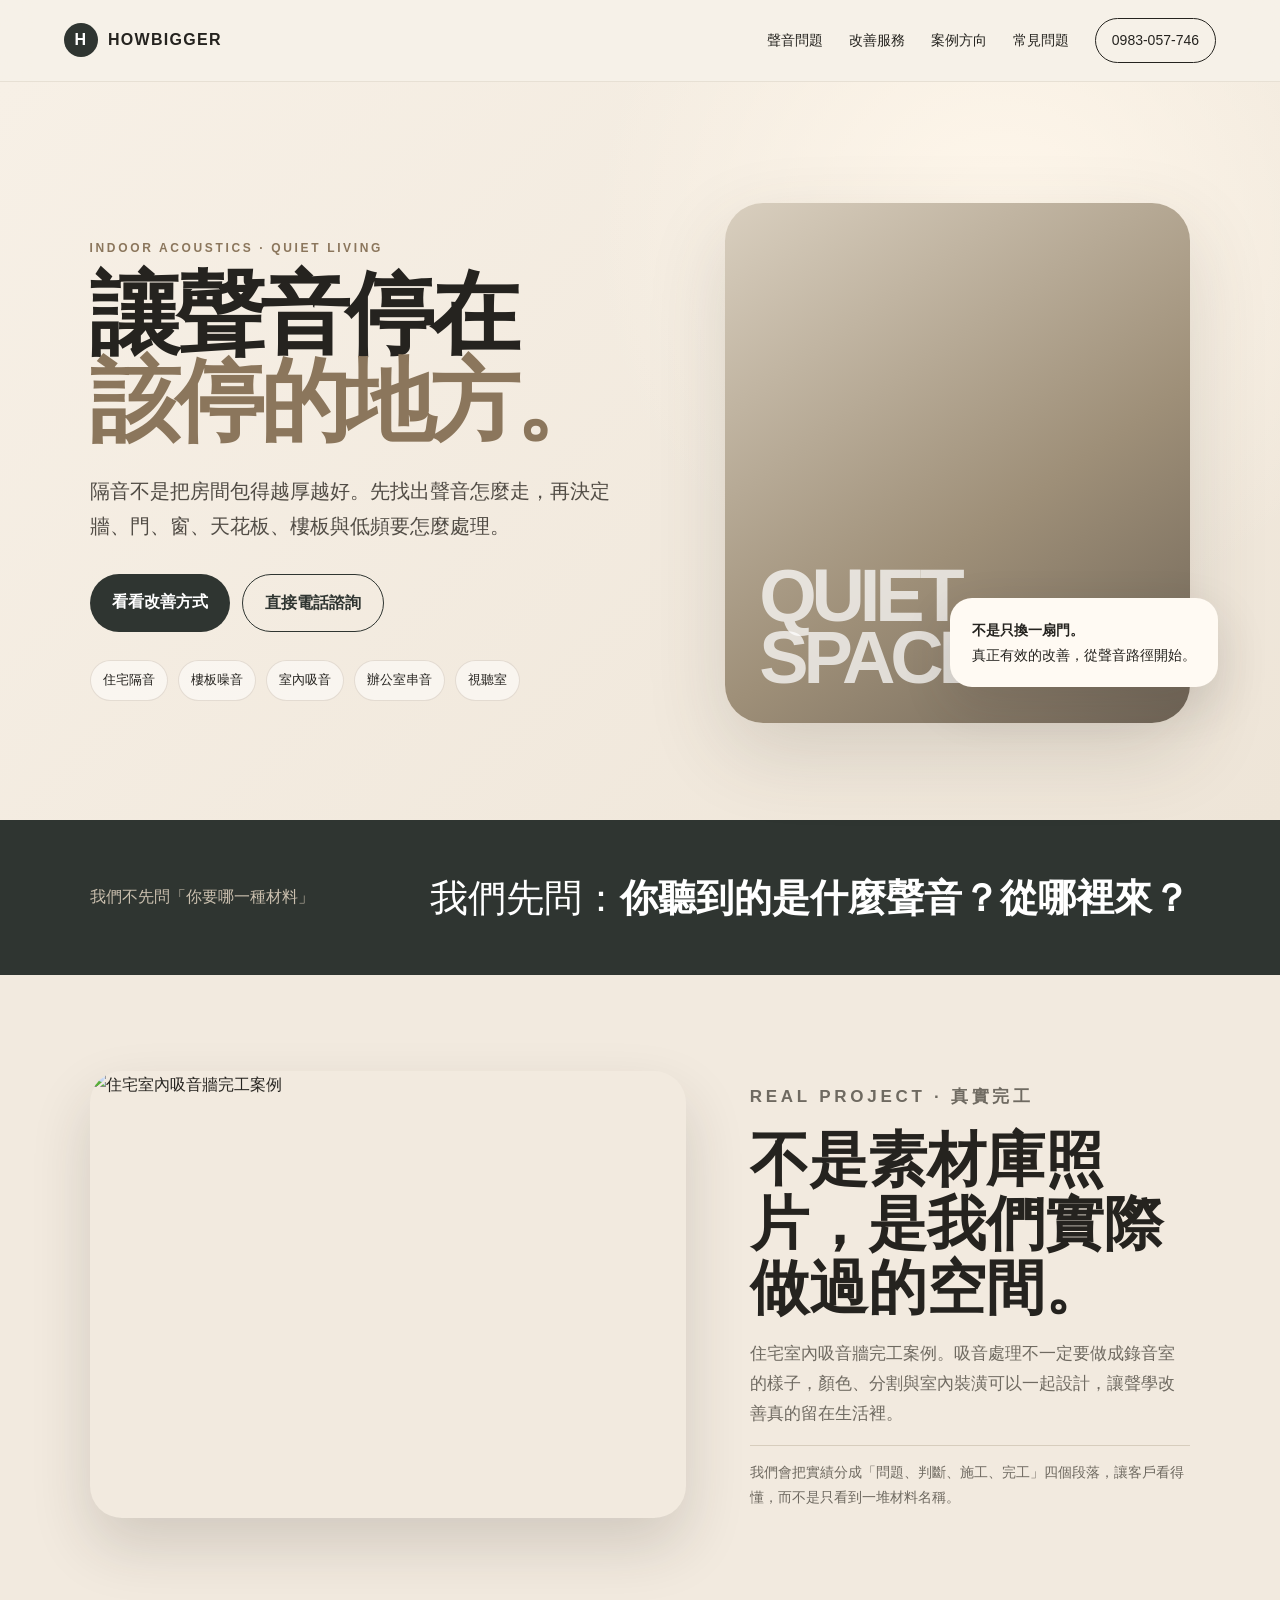
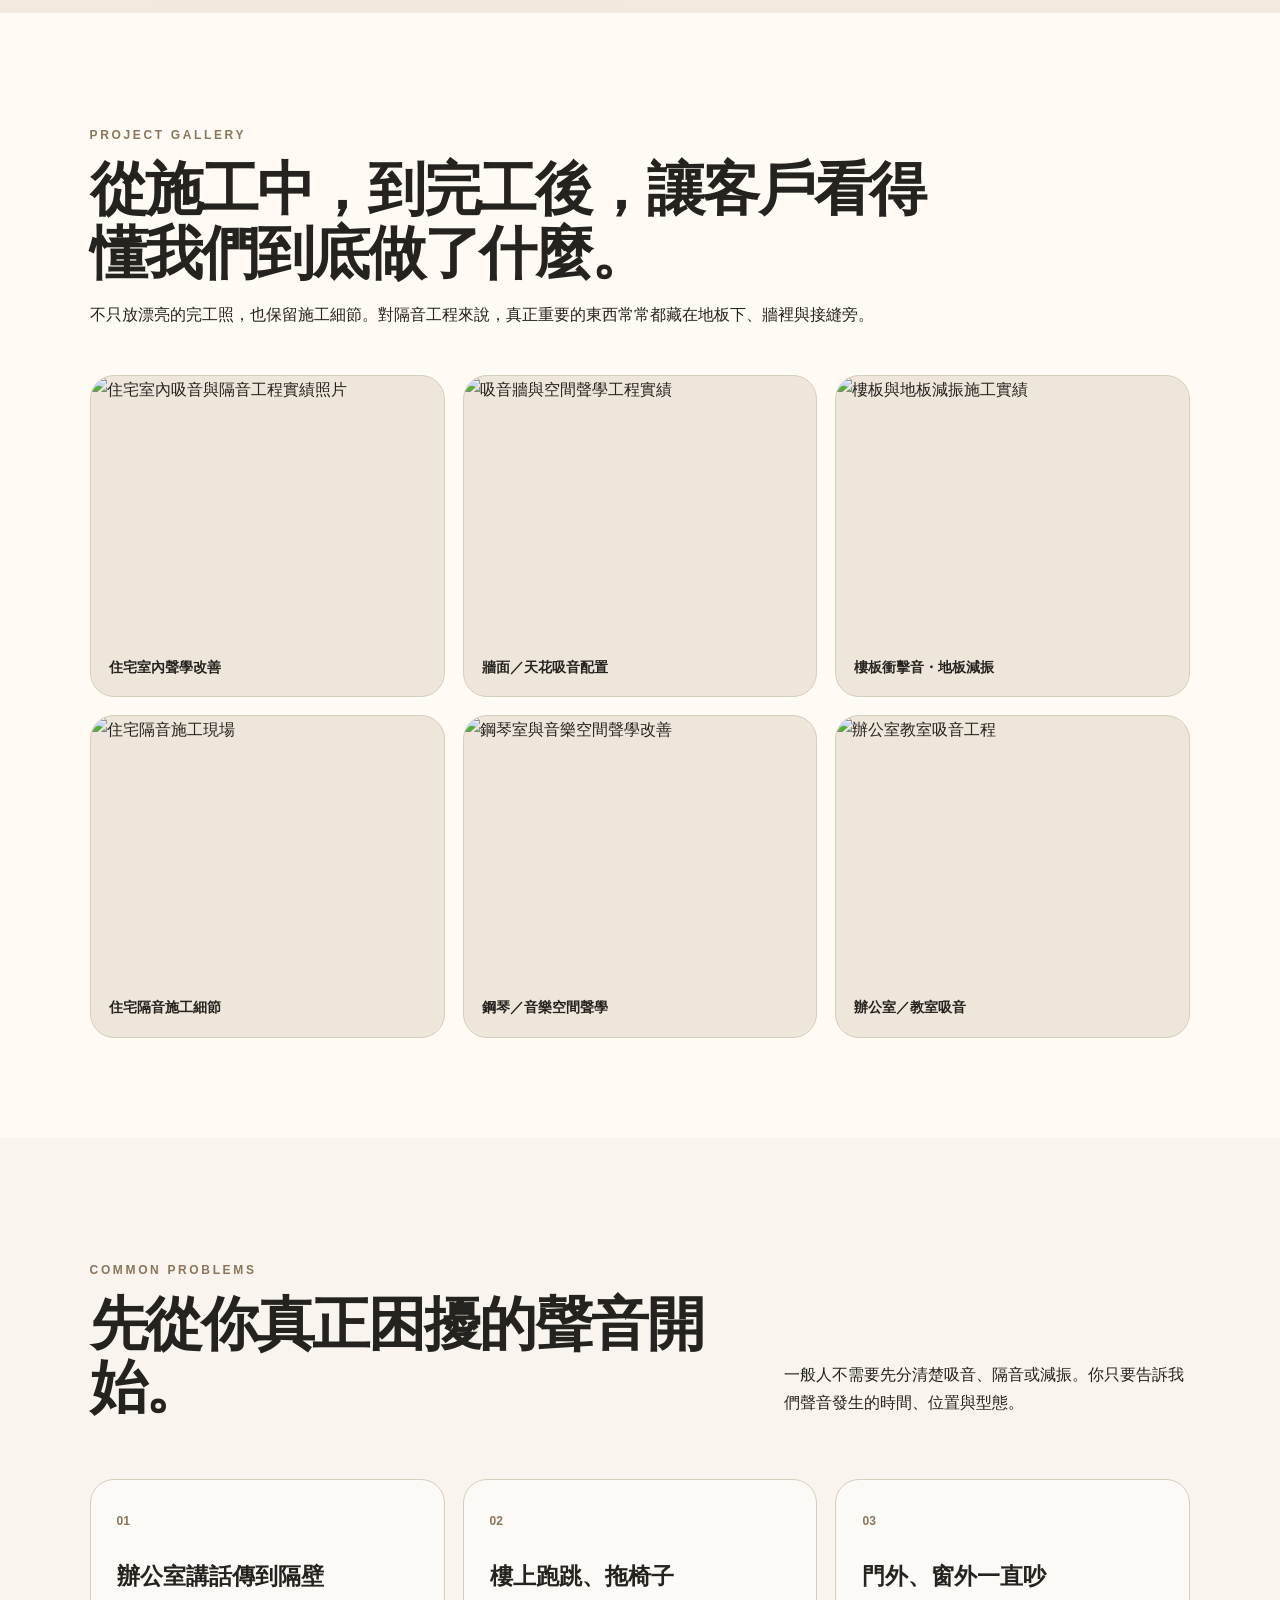
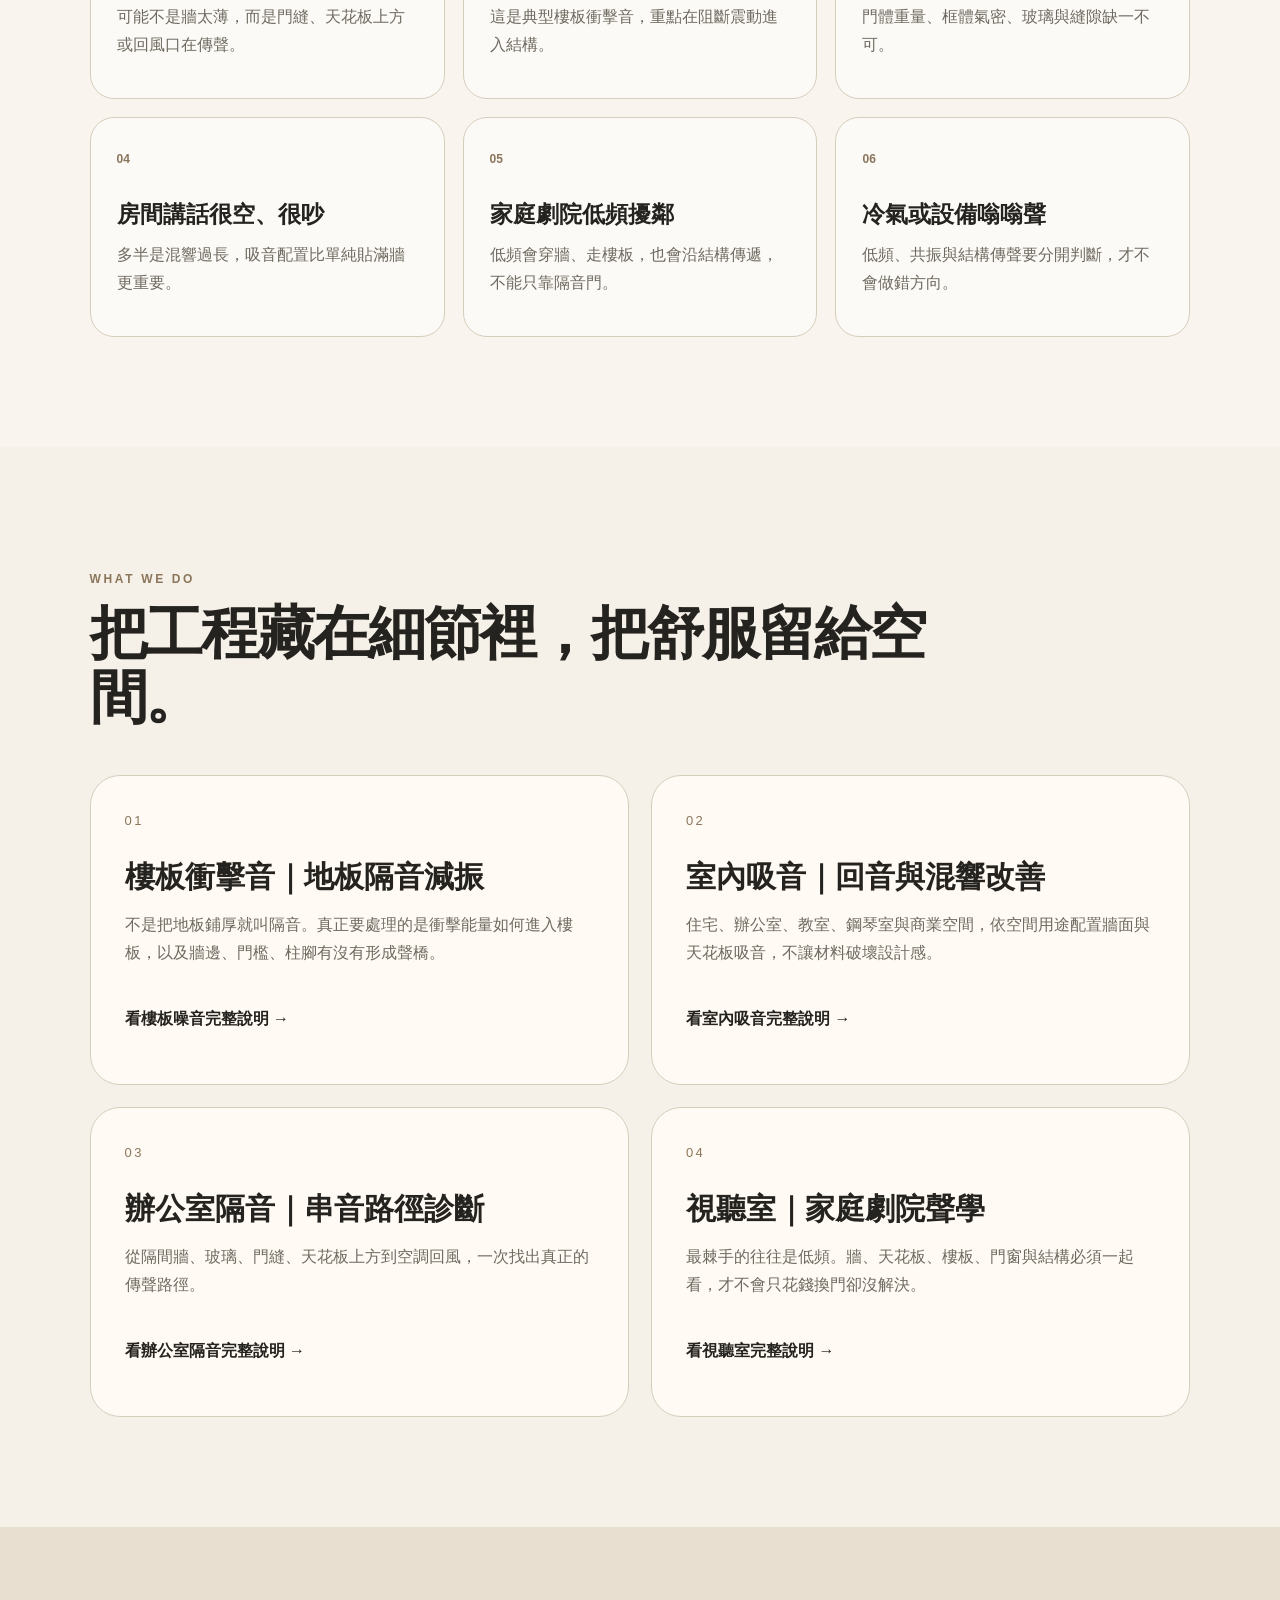
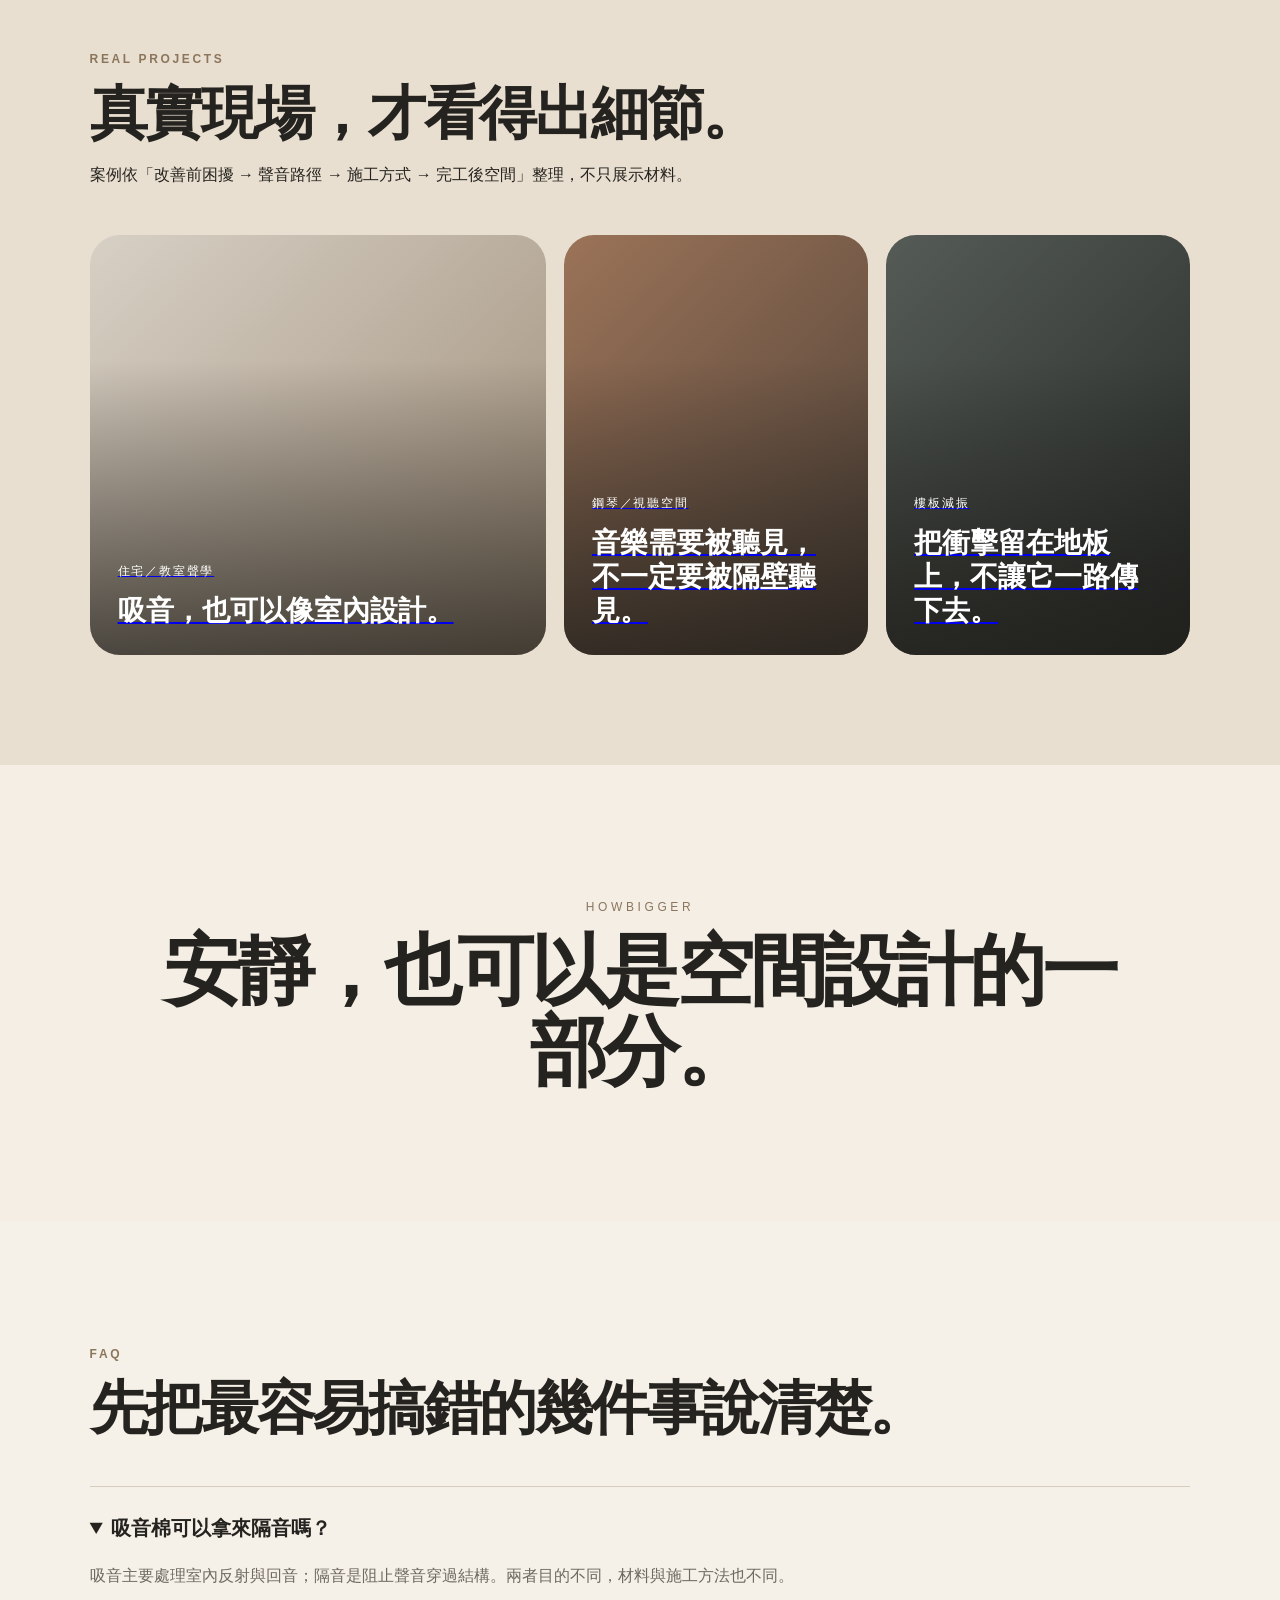
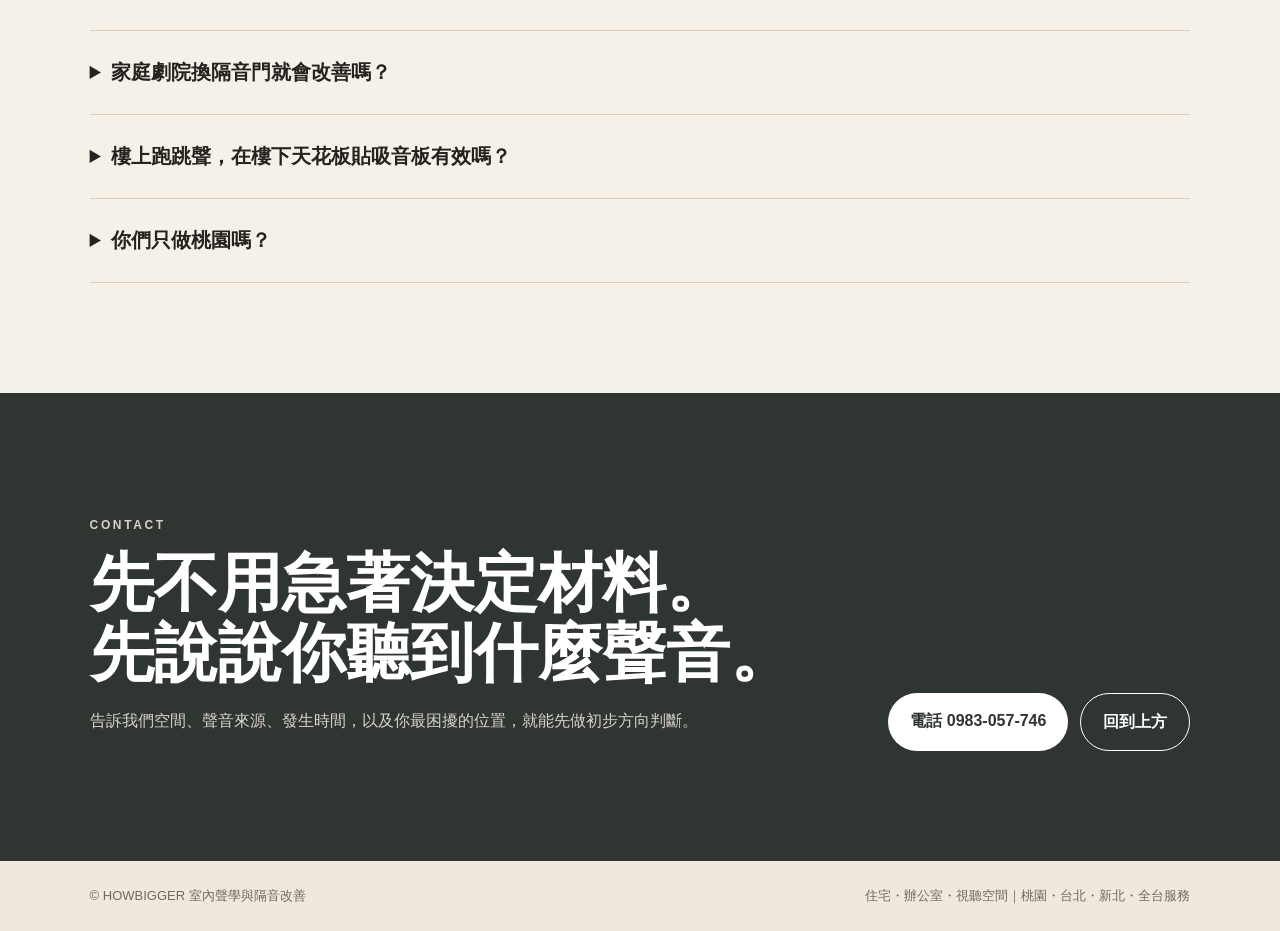
==== commit 39bbdb83: "Refresh project gallery labels" ====
--- a/index.html
+++ b/index.html
@@ -1 +1 @@
-<!doctype html><html lang="zh-Hant"><head><meta charset="utf-8"><meta name="viewport" content="width=device-width,initial-scale=1"><title>HowBigger 室內隔音｜住宅隔音、樓板噪音、吸音與視聽室聲學</title><meta name="description" content="HowBigger 提供住宅隔音、樓板衝擊音、辦公室串音、室內吸音、視聽室與家庭劇院聲學改善。先判斷聲音路徑，再決定怎麼施工。服務桃園、台北、新北及全台案件。"><meta name="robots" content="index,follow"><link rel="canonical" href="https://howbigger.com/"><meta property="og:title" content="HowBigger｜讓聲音停在該停的地方"><meta property="og:description" content="住宅、辦公室與視聽空間的隔音、吸音、回音與低頻噪音改善。"><meta property="og:type" content="website"><meta property="og:url" content="https://howbigger.com/"><link rel="stylesheet" href="styles.css"><script type="application/ld+json">{"@context":"https://schema.org","@type":"ProfessionalService","name":"HowBigger 室內聲學與隔音改善","url":"https://howbigger.com/","telephone":"+886-983-057-746","areaServed":["桃園市","台北市","新北市","台灣"],"description":"住宅隔音、樓板衝擊音、辦公室串音、室內吸音、視聽室與家庭劇院聲學改善。","sameAs":[]}</script></head><body><header class="site-header"><a class="brand" href="#top"><span class="brand-mark">H</span><span>HOWBIGGER</span></a><nav><a href="#problems">聲音問題</a><a href="#services">改善服務</a><a href="#cases">案例方向</a><a href="#faq">常見問題</a><a class="nav-cta" href="tel:0983057746">0983-057-746</a></nav></header><main id="top"><section class="hero"><div class="hero-copy"><p class="eyebrow">INDOOR ACOUSTICS · QUIET LIVING</p><h1>讓聲音停在<br><em>該停的地方。</em></h1><p class="lead">隔音不是把房間包得越厚越好。先找出聲音怎麼走，再決定牆、門、窗、天花板、樓板與低頻要怎麼處理。</p><div class="actions"><a class="btn primary" href="#services">看看改善方式</a><a class="btn secondary" href="tel:0983057746">直接電話諮詢</a></div><div class="hero-tags"><span>住宅隔音</span><span>樓板噪音</span><span>室內吸音</span><span>辦公室串音</span><span>視聽室</span></div></div><div class="hero-visual"><div class="visual-main"><span>QUIET<br>SPACE</span></div><div class="visual-note"><b>不是只換一扇門。</b><br>真正有效的改善，從聲音路徑開始。</div></div></section><section class="intro-strip"><p>我們不先問「你要哪一種材料」</p><h2>我們先問：<strong>你聽到的是什麼聲音？從哪裡來？</strong></h2></section><section class="photo-proof"><img src="assets/acoustic-wall-01.jpg" alt="住宅室內吸音牆完工案例" loading="eager"><div><p class="eyebrow">REAL PROJECT · 真實完工</p><h2>不是素材庫照片，是我們實際做過的空間。</h2><p>這張是住宅室內吸音牆完工案例。吸音處理不一定要做成錄音室的樣子，顏色、分割與室內裝潢可以一起設計，讓聲學改善真的留在生活裡。</p><p class="proof-note">後續案例會陸續補上：樓板衝擊音減振、鋼琴／音樂空間、教室與辦公室吸音、視聽室低頻控制。</p></div></section><section class="project-gallery"><div class="section-head"><p class="eyebrow">PROJECT GALLERY</p><h2>從施工中，到完工後，讓客戶看得懂我們到底做了什麼。</h2><p>不只放漂亮的完工照，也保留施工細節。對隔音工程來說，真正重要的東西常常都藏在地板下、牆裡與接縫旁。</p></div><div class="gallery-grid"><figure><img src="assets/project-02.jpg" alt="室內吸音與隔音工程實績照片" loading="lazy"><figcaption>住宅室內聲學改善</figcaption></figure><figure><img src="assets/project-03.jpg" alt="吸音牆與空間聲學工程實績" loading="lazy"><figcaption>牆面吸音配置</figcaption></figure><figure><img src="assets/project-04.jpg" alt="樓板與地板減振施工實績" loading="lazy"><figcaption>地板減振與施工細節</figcaption></figure><figure><img src="assets/project-05.jpg" alt="住宅隔音施工現場" loading="lazy"><figcaption>住宅隔音施工</figcaption></figure><figure><img src="assets/project-06.jpg" alt="鋼琴室與音樂空間聲學改善" loading="lazy"><figcaption>音樂空間聲學</figcaption></figure><figure><img src="assets/project-07.jpg" alt="辦公室教室吸音工程" loading="lazy"><figcaption>辦公室／教室吸音</figcaption></figure></div></section><section id="problems" class="section soft"><div class="section-head split-head"><div><p class="eyebrow">COMMON PROBLEMS</p><h2>先從你真正困擾的聲音開始。</h2></div><p>一般人不需要先分清楚吸音、隔音或減振。你只要告訴我們聲音發生的時間、位置與型態。</p></div><div class="grid six problem-grid"><article class="card"><span>01</span><h3>辦公室講話傳到隔壁</h3><p>可能不是牆太薄，而是門縫、天花板上方或回風口在傳聲。</p></article><article class="card"><span>02</span><h3>樓上跑跳、拖椅子</h3><p>這是典型樓板衝擊音，重點在阻斷震動進入結構。</p></article><article class="card"><span>03</span><h3>門外、窗外一直吵</h3><p>門體重量、框體氣密、玻璃與縫隙缺一不可。</p></article><article class="card"><span>04</span><h3>房間講話很空、很吵</h3><p>多半是混響過長，吸音配置比單純貼滿牆更重要。</p></article><article class="card"><span>05</span><h3>家庭劇院低頻擾鄰</h3><p>低頻會穿牆、走樓板，也會沿結構傳遞，不能只靠隔音門。</p></article><article class="card"><span>06</span><h3>冷氣或設備嗡嗡聲</h3><p>低頻、共振與結構傳聲要分開判斷，才不會做錯方向。</p></article></div></section><section id="services" class="section"><div class="section-head"><p class="eyebrow">WHAT WE DO</p><h2>把工程藏在細節裡，把舒服留給空間。</h2></div><div class="service-feature"><article class="service-large"><div class="number">01</div><h3>樓板衝擊音｜地板隔音減振</h3><p>不是把地板鋪厚就叫隔音。真正要處理的是衝擊能量如何進入樓板，以及牆邊、門檻、柱腳有沒有形成聲橋。</p><a href="floor-impact-noise.html">看樓板噪音完整說明 →</a></article><article class="service-large"><div class="number">02</div><h3>室內吸音｜回音與混響改善</h3><p>住宅、辦公室、教室、鋼琴室與商業空間，依空間用途配置牆面與天花板吸音，不讓材料破壞設計感。</p><a href="acoustic-treatment.html">看室內吸音完整說明 →</a></article><article class="service-large"><div class="number">03</div><h3>辦公室隔音｜串音路徑診斷</h3><p>從隔間牆、玻璃、門縫、天花板上方到空調回風，一次找出真正的傳聲路徑。</p><a href="office-soundproofing.html">看辦公室隔音完整說明 →</a></article><article class="service-large"><div class="number">04</div><h3>視聽室｜家庭劇院聲學</h3><p>最棘手的往往是低頻。牆、天花板、樓板、門窗與結構必須一起看，才不會只花錢換門卻沒解決。</p><a href="home-theater-acoustics.html">看視聽室完整說明 →</a></article></div></section><section id="cases" class="section warm"><div class="section-head"><p class="eyebrow">REAL PROJECTS</p><h2>真實現場，才看得出細節。</h2><p>案例將依「改善前困擾 → 聲音路徑 → 施工方式 → 完工後空間」整理，不只展示材料。</p></div><div class="case-grid"><a class="case-card c1" href="acoustic-treatment.html"><div><span>住宅／教室聲學</span><h3>吸音，也可以像室內設計。</h3></div></a><a class="case-card c2" href="home-theater-acoustics.html"><div><span>鋼琴／視聽空間</span><h3>音樂需要被聽見，不一定要被隔壁聽見。</h3></div></a><a class="case-card c3" href="floor-impact-noise.html"><div><span>樓板減振</span><h3>把衝擊留在地板上，不讓它一路傳下去。</h3></div></a></div></section><section class="statement"><p>HOWBIGGER</p><h2>安靜，也可以是空間設計的一部分。</h2></section><section id="faq" class="section faq"><div class="section-head"><p class="eyebrow">FAQ</p><h2>先把最容易搞錯的幾件事說清楚。</h2></div><details open><summary>吸音棉可以拿來隔音嗎？</summary><p>吸音主要處理室內反射與回音；隔音是阻止聲音穿過結構。兩者目的不同，材料與施工方法也不同。</p></details><details><summary>家庭劇院換隔音門就會改善嗎？</summary><p>不一定。低頻可能經牆體、天花板、樓板與結構繞過門，因此要先判斷主要傳聲路徑。</p></details><details><summary>樓上跑跳聲，在樓下天花板貼吸音板有效嗎？</summary><p>通常效果有限。跑跳與拖椅子屬於衝擊音，優先從震動源與樓板結構處理會更合理。</p></details><details><summary>你們只做桃園嗎？</summary><p>以桃園、台北、新北為主要服務區域，也承接其他縣市的住宅、辦公室與特殊聲學案件。</p></details></section><section id="contact" class="section contact"><div><p class="eyebrow">CONTACT</p><h2>先不用急著決定材料。<br>先說說你聽到什麼聲音。</h2><p>告訴我們空間、聲音來源、發生時間，以及你最困擾的位置，就能先做初步方向判斷。</p></div><div class="contact-actions"><a class="btn primary" href="tel:0983057746">電話 0983-057-746</a><a class="btn secondary" href="#top">回到上方</a></div></section></main><footer><span>© HOWBIGGER 室內聲學與隔音改善</span><span>住宅・辦公室・視聽空間｜桃園・台北・新北・全台服務</span></footer></body></html>+<!doctype html><html lang="zh-Hant"><head><meta charset="utf-8"><meta name="viewport" content="width=device-width,initial-scale=1"><title>HowBigger 室內隔音｜住宅隔音、樓板噪音、吸音與視聽室聲學</title><meta name="description" content="HowBigger 提供住宅隔音、樓板衝擊音、辦公室串音、室內吸音、視聽室與家庭劇院聲學改善。先判斷聲音路徑，再決定怎麼施工。服務桃園、台北、新北及全台案件。"><meta name="robots" content="index,follow"><link rel="canonical" href="https://howbigger.com/"><meta property="og:title" content="HowBigger｜讓聲音停在該停的地方"><meta property="og:description" content="住宅、辦公室與視聽空間的隔音、吸音、回音與低頻噪音改善。"><meta property="og:type" content="website"><meta property="og:url" content="https://howbigger.com/"><link rel="stylesheet" href="styles.css"><script type="application/ld+json">{"@context":"https://schema.org","@type":"ProfessionalService","name":"HowBigger 室內聲學與隔音改善","url":"https://howbigger.com/","telephone":"+886-983-057-746","areaServed":["桃園市","台北市","新北市","台灣"],"description":"住宅隔音、樓板衝擊音、辦公室串音、室內吸音、視聽室與家庭劇院聲學改善。","sameAs":[]}</script></head><body><header class="site-header"><a class="brand" href="#top"><span class="brand-mark">H</span><span>HOWBIGGER</span></a><nav><a href="#problems">聲音問題</a><a href="#services">改善服務</a><a href="#cases">案例方向</a><a href="#faq">常見問題</a><a class="nav-cta" href="tel:0983057746">0983-057-746</a></nav></header><main id="top"><section class="hero"><div class="hero-copy"><p class="eyebrow">INDOOR ACOUSTICS · QUIET LIVING</p><h1>讓聲音停在<br><em>該停的地方。</em></h1><p class="lead">隔音不是把房間包得越厚越好。先找出聲音怎麼走，再決定牆、門、窗、天花板、樓板與低頻要怎麼處理。</p><div class="actions"><a class="btn primary" href="#services">看看改善方式</a><a class="btn secondary" href="tel:0983057746">直接電話諮詢</a></div><div class="hero-tags"><span>住宅隔音</span><span>樓板噪音</span><span>室內吸音</span><span>辦公室串音</span><span>視聽室</span></div></div><div class="hero-visual"><div class="visual-main"><span>QUIET<br>SPACE</span></div><div class="visual-note"><b>不是只換一扇門。</b><br>真正有效的改善，從聲音路徑開始。</div></div></section><section class="intro-strip"><p>我們不先問「你要哪一種材料」</p><h2>我們先問：<strong>你聽到的是什麼聲音？從哪裡來？</strong></h2></section><section class="photo-proof"><img src="assets/acoustic-wall-01.jpg" alt="住宅室內吸音牆完工案例" loading="eager"><div><p class="eyebrow">REAL PROJECT · 真實完工</p><h2>不是素材庫照片，是我們實際做過的空間。</h2><p>住宅室內吸音牆完工案例。吸音處理不一定要做成錄音室的樣子，顏色、分割與室內裝潢可以一起設計，讓聲學改善真的留在生活裡。</p><p class="proof-note">我們會把實績分成「問題、判斷、施工、完工」四個段落，讓客戶看得懂，而不是只看到一堆材料名稱。</p></div></section><section class="project-gallery"><div class="section-head"><p class="eyebrow">PROJECT GALLERY</p><h2>從施工中，到完工後，讓客戶看得懂我們到底做了什麼。</h2><p>不只放漂亮的完工照，也保留施工細節。對隔音工程來說，真正重要的東西常常都藏在地板下、牆裡與接縫旁。</p></div><div class="gallery-grid"><figure><img src="assets/project-02.jpg" alt="住宅室內吸音與隔音工程實績照片" loading="lazy"><figcaption>住宅室內聲學改善</figcaption></figure><figure><img src="assets/project-03.jpg" alt="吸音牆與空間聲學工程實績" loading="lazy"><figcaption>牆面／天花吸音配置</figcaption></figure><figure><img src="assets/project-04.jpg" alt="樓板與地板減振施工實績" loading="lazy"><figcaption>樓板衝擊音・地板減振</figcaption></figure><figure><img src="assets/project-05.jpg" alt="住宅隔音施工現場" loading="lazy"><figcaption>住宅隔音施工細節</figcaption></figure><figure><img src="assets/project-06.jpg" alt="鋼琴室與音樂空間聲學改善" loading="lazy"><figcaption>鋼琴／音樂空間聲學</figcaption></figure><figure><img src="assets/project-07.jpg" alt="辦公室教室吸音工程" loading="lazy"><figcaption>辦公室／教室吸音</figcaption></figure></div></section><section id="problems" class="section soft"><div class="section-head split-head"><div><p class="eyebrow">COMMON PROBLEMS</p><h2>先從你真正困擾的聲音開始。</h2></div><p>一般人不需要先分清楚吸音、隔音或減振。你只要告訴我們聲音發生的時間、位置與型態。</p></div><div class="grid six problem-grid"><article class="card"><span>01</span><h3>辦公室講話傳到隔壁</h3><p>可能不是牆太薄，而是門縫、天花板上方或回風口在傳聲。</p></article><article class="card"><span>02</span><h3>樓上跑跳、拖椅子</h3><p>這是典型樓板衝擊音，重點在阻斷震動進入結構。</p></article><article class="card"><span>03</span><h3>門外、窗外一直吵</h3><p>門體重量、框體氣密、玻璃與縫隙缺一不可。</p></article><article class="card"><span>04</span><h3>房間講話很空、很吵</h3><p>多半是混響過長，吸音配置比單純貼滿牆更重要。</p></article><article class="card"><span>05</span><h3>家庭劇院低頻擾鄰</h3><p>低頻會穿牆、走樓板，也會沿結構傳遞，不能只靠隔音門。</p></article><article class="card"><span>06</span><h3>冷氣或設備嗡嗡聲</h3><p>低頻、共振與結構傳聲要分開判斷，才不會做錯方向。</p></article></div></section><section id="services" class="section"><div class="section-head"><p class="eyebrow">WHAT WE DO</p><h2>把工程藏在細節裡，把舒服留給空間。</h2></div><div class="service-feature"><article class="service-large"><div class="number">01</div><h3>樓板衝擊音｜地板隔音減振</h3><p>不是把地板鋪厚就叫隔音。真正要處理的是衝擊能量如何進入樓板，以及牆邊、門檻、柱腳有沒有形成聲橋。</p><a href="floor-impact-noise.html">看樓板噪音完整說明 →</a></article><article class="service-large"><div class="number">02</div><h3>室內吸音｜回音與混響改善</h3><p>住宅、辦公室、教室、鋼琴室與商業空間，依空間用途配置牆面與天花板吸音，不讓材料破壞設計感。</p><a href="acoustic-treatment.html">看室內吸音完整說明 →</a></article><article class="service-large"><div class="number">03</div><h3>辦公室隔音｜串音路徑診斷</h3><p>從隔間牆、玻璃、門縫、天花板上方到空調回風，一次找出真正的傳聲路徑。</p><a href="office-soundproofing.html">看辦公室隔音完整說明 →</a></article><article class="service-large"><div class="number">04</div><h3>視聽室｜家庭劇院聲學</h3><p>最棘手的往往是低頻。牆、天花板、樓板、門窗與結構必須一起看，才不會只花錢換門卻沒解決。</p><a href="home-theater-acoustics.html">看視聽室完整說明 →</a></article></div></section><section id="cases" class="section warm"><div class="section-head"><p class="eyebrow">REAL PROJECTS</p><h2>真實現場，才看得出細節。</h2><p>案例依「改善前困擾 → 聲音路徑 → 施工方式 → 完工後空間」整理，不只展示材料。</p></div><div class="case-grid"><a class="case-card c1" href="acoustic-treatment.html"><div><span>住宅／教室聲學</span><h3>吸音，也可以像室內設計。</h3></div></a><a class="case-card c2" href="home-theater-acoustics.html"><div><span>鋼琴／視聽空間</span><h3>音樂需要被聽見，不一定要被隔壁聽見。</h3></div></a><a class="case-card c3" href="floor-impact-noise.html"><div><span>樓板減振</span><h3>把衝擊留在地板上，不讓它一路傳下去。</h3></div></a></div></section><section class="statement"><p>HOWBIGGER</p><h2>安靜，也可以是空間設計的一部分。</h2></section><section id="faq" class="section faq"><div class="section-head"><p class="eyebrow">FAQ</p><h2>先把最容易搞錯的幾件事說清楚。</h2></div><details open><summary>吸音棉可以拿來隔音嗎？</summary><p>吸音主要處理室內反射與回音；隔音是阻止聲音穿過結構。兩者目的不同，材料與施工方法也不同。</p></details><details><summary>家庭劇院換隔音門就會改善嗎？</summary><p>不一定。低頻可能經牆體、天花板、樓板與結構繞過門，因此要先判斷主要傳聲路徑。</p></details><details><summary>樓上跑跳聲，在樓下天花板貼吸音板有效嗎？</summary><p>通常效果有限。跑跳與拖椅子屬於衝擊音，優先從震動源與樓板結構處理會更合理。</p></details><details><summary>你們只做桃園嗎？</summary><p>以桃園、台北、新北為主要服務區域，也承接其他縣市的住宅、辦公室與特殊聲學案件。</p></details></section><section id="contact" class="section contact"><div><p class="eyebrow">CONTACT</p><h2>先不用急著決定材料。<br>先說說你聽到什麼聲音。</h2><p>告訴我們空間、聲音來源、發生時間，以及你最困擾的位置，就能先做初步方向判斷。</p></div><div class="contact-actions"><a class="btn primary" href="tel:0983057746">電話 0983-057-746</a><a class="btn secondary" href="#top">回到上方</a></div></section></main><footer><span>© HOWBIGGER 室內聲學與隔音改善</span><span>住宅・辦公室・視聽空間｜桃園・台北・新北・全台服務</span></footer></body></html>
--- a/styles.css
+++ b/styles.css
@@ -1 +1 @@
-:root{--ink:#25231f;--muted:#6f6a61;--paper:#f6f1e8;--paper2:#ebe3d6;--accent:#8b765c;--dark:#2f3531;--line:#d7cdbd;--white:#fffaf3}*{box-sizing:border-box}html{scroll-behavior:smooth}body{margin:0;font-family:Inter,"Noto Sans TC","PingFang TC","Microsoft JhengHei",sans-serif;background:var(--paper);color:var(--ink);line-height:1.75}.site-header{position:sticky;top:0;z-index:30;display:flex;align-items:center;justify-content:space-between;padding:18px 5vw;background:rgba(246,241,232,.92);backdrop-filter:blur(16px);border-bottom:1px solid rgba(139,118,92,.14)}.brand{display:flex;gap:10px;align-items:center;color:var(--ink);text-decoration:none;font-weight:800;letter-spacing:.08em}.brand-mark{width:34px;height:34px;border-radius:50%;display:grid;place-items:center;background:var(--dark);color:#fff}nav{display:flex;align-items:center;gap:26px}nav a{color:var(--ink);text-decoration:none;font-size:14px}.nav-cta{padding:9px 16px;border:1px solid var(--ink);border-radius:999px}.hero{min-height:82vh;display:grid;grid-template-columns:1.08fr .92fr;gap:7vw;align-items:center;padding:8vw 7vw 6vw;background:radial-gradient(circle at 78% 20%,#fff7eb 0,transparent 35%),linear-gradient(135deg,#f7f0e6,#eee5d8)}.hero h1{font-size:clamp(52px,7vw,104px);line-height:.98;margin:10px 0 28px;font-weight:650;letter-spacing:-.055em}.hero h1 em{font-style:normal;color:var(--accent)}.eyebrow{font-size:12px;letter-spacing:.22em;font-weight:800;color:var(--accent)}.lead{max-width:690px;font-size:20px;color:#514c45}.actions,.contact-actions{display:flex;gap:12px;flex-wrap:wrap;margin-top:30px}.btn{display:inline-block;text-decoration:none;border-radius:999px;padding:14px 22px;font-weight:700}.primary{background:var(--dark);color:white}.secondary{border:1px solid var(--dark);color:var(--dark);background:transparent}.hero-tags{display:flex;gap:10px;flex-wrap:wrap;margin-top:28px}.hero-tags span{font-size:13px;padding:8px 12px;border-radius:999px;background:rgba(255,255,255,.5);border:1px solid rgba(139,118,92,.2)}.hero-visual{position:relative;min-height:520px}.visual-main{height:100%;min-height:520px;border-radius:38px;background:linear-gradient(145deg,#d9cfbf,#9e8f78 60%,#6f6456);display:flex;align-items:flex-end;padding:34px;box-shadow:0 28px 80px rgba(70,60,50,.16)}.visual-main span{font-size:74px;line-height:.84;letter-spacing:-.07em;color:rgba(255,255,255,.72);font-weight:900}.visual-note{position:absolute;right:-28px;bottom:36px;max-width:270px;padding:20px 22px;border-radius:22px;background:#fffaf3;box-shadow:0 18px 50px rgba(50,45,40,.14);font-size:14px}.intro-strip{padding:44px 7vw;background:var(--dark);color:#fff;display:flex;align-items:center;justify-content:space-between;gap:40px}.intro-strip p{margin:0;color:#cabfae}.intro-strip h2{margin:0;font-size:clamp(24px,3vw,42px);font-weight:400}.section{padding:110px 7vw}.soft{background:#f9f5ee}.warm{background:#e9dfd0}.section-head{max-width:850px;margin-bottom:46px}.section-head h2{font-size:clamp(34px,4.5vw,64px);line-height:1.1;letter-spacing:-.04em;margin:6px 0 14px}.split-head{max-width:none;display:grid;grid-template-columns:1fr .65fr;gap:70px;align-items:end}.grid{display:grid;gap:18px}.six{grid-template-columns:repeat(3,1fr)}.card{padding:26px;border:1px solid var(--line);border-radius:24px;background:rgba(255,255,255,.45);min-height:220px}.card span{font-size:12px;color:var(--accent);font-weight:800}.card h3{font-size:23px;line-height:1.25;margin:28px 0 12px}.card p{color:var(--muted);margin:0}.service-feature{display:grid;grid-template-columns:repeat(2,1fr);gap:22px}.service-large{padding:34px;border-radius:30px;background:#fffaf3;border:1px solid var(--line);min-height:310px}.service-large .number{font-size:13px;letter-spacing:.18em;color:var(--accent)}.service-large h3{font-size:30px;line-height:1.2;margin:26px 0 16px}.service-large p{color:var(--muted)}.service-large a{display:inline-block;margin-top:22px;color:var(--ink);font-weight:800;text-decoration:none}.case-grid{display:grid;grid-template-columns:1.2fr .8fr .8fr;gap:18px}.case-card{min-height:420px;border-radius:30px;padding:28px;display:flex;align-items:flex-end;overflow:hidden;position:relative;background:#b9aa94;text-decoration:none}.case-card:before{content:"";position:absolute;inset:0;background:linear-gradient(180deg,transparent 30%,rgba(31,29,25,.72))}.case-card>div{position:relative;color:white}.case-card span{font-size:12px;letter-spacing:.15em}.case-card h3{font-size:28px;line-height:1.2;margin:10px 0 0}.c1{background:linear-gradient(135deg,#d7d0c5,#9e8d78)}.c2{background:linear-gradient(135deg,#9b7358,#4c4036)}.c3{background:linear-gradient(135deg,#555b56,#232825)}.photo-proof{padding:90px 7vw;display:grid;grid-template-columns:1.15fr .85fr;gap:54px;align-items:center;background:#fffaf3}.photo-proof img{width:100%;height:100%;max-height:620px;object-fit:cover;display:block;border-radius:30px;box-shadow:0 24px 70px rgba(50,45,40,.14)}.photo-proof h2{font-size:clamp(36px,4.5vw,66px);line-height:1.08;letter-spacing:-.045em;margin:8px 0 18px}.photo-proof p{color:var(--muted)}.photo-proof .proof-note{font-size:14px;border-top:1px solid var(--line);padding-top:18px;margin-top:22px}.statement{padding:120px 7vw;background:#f4eee5;text-align:center}.statement p{letter-spacing:.3em;font-size:12px;color:var(--accent)}.statement h2{font-size:clamp(42px,6vw,86px);line-height:1.05;margin:10px auto;max-width:1000px;letter-spacing:-.05em}.faq details{border-top:1px solid var(--line);padding:24px 0}.faq details:last-child{border-bottom:1px solid var(--line)}.faq summary{font-weight:800;font-size:20px;cursor:pointer}.faq details p{max-width:760px;color:var(--muted)}.contact{display:grid;grid-template-columns:1fr auto;gap:60px;align-items:end;background:var(--dark);color:#fff}.contact h2{font-size:clamp(38px,5vw,68px);line-height:1.1;margin:6px 0 18px}.contact p{color:#d8d2c8}.contact .primary{background:#fff;color:var(--dark)}.contact .secondary{border-color:#fff;color:#fff}footer{padding:24px 7vw;display:flex;justify-content:space-between;gap:20px;font-size:13px;color:var(--muted);background:#efe8dd}@media(max-width:900px){nav a:not(.nav-cta){display:none}.hero{grid-template-columns:1fr;padding-top:90px}.hero-visual{min-height:360px}.visual-main{min-height:360px}.visual-main span{font-size:50px}.visual-note{right:10px}.split-head{grid-template-columns:1fr;gap:10px}.six,.service-feature,.case-grid,.photo-proof{grid-template-columns:1fr}.intro-strip,.contact{grid-template-columns:1fr;display:grid}.section{padding:78px 6vw}.photo-proof{padding:70px 6vw}.site-header{padding:14px 5vw}.brand{font-size:14px}}+:root{--ink:#25231f;--muted:#6f6a61;--paper:#f6f1e8;--paper2:#ebe3d6;--accent:#8b765c;--dark:#2f3531;--line:#d7cdbd;--white:#fffaf3}*{box-sizing:border-box}html{scroll-behavior:smooth}body{margin:0;font-family:Inter,"Noto Sans TC","PingFang TC","Microsoft JhengHei",sans-serif;background:var(--paper);color:var(--ink);line-height:1.75}.site-header{position:sticky;top:0;z-index:30;display:flex;align-items:center;justify-content:space-between;padding:18px 5vw;background:rgba(246,241,232,.92);backdrop-filter:blur(16px);border-bottom:1px solid rgba(139,118,92,.14)}.brand{display:flex;gap:10px;align-items:center;color:var(--ink);text-decoration:none;font-weight:800;letter-spacing:.08em}.brand-mark{width:34px;height:34px;border-radius:50%;display:grid;place-items:center;background:var(--dark);color:#fff}nav{display:flex;align-items:center;gap:26px}nav a{color:var(--ink);text-decoration:none;font-size:14px}.nav-cta{padding:9px 16px;border:1px solid var(--ink);border-radius:999px}.hero{min-height:82vh;display:grid;grid-template-columns:1.08fr .92fr;gap:7vw;align-items:center;padding:8vw 7vw 6vw;background:radial-gradient(circle at 78% 20%,#fff7eb 0,transparent 35%),linear-gradient(135deg,#f7f0e6,#eee5d8)}.hero h1{font-size:clamp(52px,7vw,104px);line-height:.98;margin:10px 0 28px;font-weight:650;letter-spacing:-.055em}.hero h1 em{font-style:normal;color:var(--accent)}.eyebrow{font-size:12px;letter-spacing:.22em;font-weight:800;color:var(--accent)}.lead{max-width:690px;font-size:20px;color:#514c45}.actions,.contact-actions{display:flex;gap:12px;flex-wrap:wrap;margin-top:30px}.btn{display:inline-block;text-decoration:none;border-radius:999px;padding:14px 22px;font-weight:700}.primary{background:var(--dark);color:white}.secondary{border:1px solid var(--dark);color:var(--dark);background:transparent}.hero-tags{display:flex;gap:10px;flex-wrap:wrap;margin-top:28px}.hero-tags span{font-size:13px;padding:8px 12px;border-radius:999px;background:rgba(255,255,255,.5);border:1px solid rgba(139,118,92,.2)}.hero-visual{position:relative;min-height:520px}.visual-main{height:100%;min-height:520px;border-radius:38px;background:linear-gradient(145deg,#d9cfbf,#9e8f78 60%,#6f6456);display:flex;align-items:flex-end;padding:34px;box-shadow:0 28px 80px rgba(70,60,50,.16)}.visual-main span{font-size:74px;line-height:.84;letter-spacing:-.07em;color:rgba(255,255,255,.72);font-weight:900}.visual-note{position:absolute;right:-28px;bottom:36px;max-width:270px;padding:20px 22px;border-radius:22px;background:#fffaf3;box-shadow:0 18px 50px rgba(50,45,40,.14);font-size:14px}.intro-strip{padding:44px 7vw;background:var(--dark);color:#fff;display:flex;align-items:center;justify-content:space-between;gap:40px}.intro-strip p{margin:0;color:#cabfae}.intro-strip h2{margin:0;font-size:clamp(24px,3vw,42px);font-weight:400}.photo-proof{display:grid;grid-template-columns:1.15fr .85fr;gap:5vw;align-items:center;padding:90px 7vw;background:#f2eadf}.photo-proof img{width:100%;aspect-ratio:4/3;object-fit:cover;border-radius:32px;box-shadow:0 28px 60px rgba(42,37,31,.16)}.photo-proof h2{font-size:clamp(34px,4.6vw,64px);line-height:1.08;margin:8px 0 20px}.photo-proof p{color:var(--muted);font-size:17px}.photo-proof .proof-note{font-size:14px;padding-top:14px;border-top:1px solid var(--line)}.project-gallery{padding:100px 7vw;background:#fffaf3}.gallery-grid{display:grid;grid-template-columns:repeat(3,1fr);gap:18px}.gallery-grid figure{margin:0;background:#eee6da;border-radius:24px;overflow:hidden;border:1px solid var(--line)}.gallery-grid img{display:block;width:100%;aspect-ratio:4/3;object-fit:cover}.gallery-grid figcaption{padding:14px 18px 17px;font-size:14px;font-weight:800}.section{padding:110px 7vw}.soft{background:#f9f5ee}.warm{background:#e9dfd0}.section-head{max-width:850px;margin-bottom:46px}.section-head h2{font-size:clamp(34px,4.5vw,64px);line-height:1.1;letter-spacing:-.04em;margin:6px 0 14px}.split-head{max-width:none;display:grid;grid-template-columns:1fr .65fr;gap:70px;align-items:end}.grid{display:grid;gap:18px}.six{grid-template-columns:repeat(3,1fr)}.card{padding:26px;border:1px solid var(--line);border-radius:24px;background:rgba(255,255,255,.45);min-height:220px}.card span{font-size:12px;color:var(--accent);font-weight:800}.card h3{font-size:23px;line-height:1.25;margin:28px 0 12px}.card p{color:var(--muted);margin:0}.service-feature{display:grid;grid-template-columns:repeat(2,1fr);gap:22px}.service-large{padding:34px;border-radius:30px;background:#fffaf3;border:1px solid var(--line);min-height:310px}.service-large .number{font-size:13px;letter-spacing:.18em;color:var(--accent)}.service-large h3{font-size:30px;line-height:1.2;margin:26px 0 16px}.service-large p{color:var(--muted)}.service-large a{display:inline-block;margin-top:22px;color:var(--ink);font-weight:800;text-decoration:none}.case-grid{display:grid;grid-template-columns:1.2fr .8fr .8fr;gap:18px}.case-card{min-height:420px;border-radius:30px;padding:28px;display:flex;align-items:flex-end;overflow:hidden;position:relative;background:#b9aa94}.case-card:before{content:"";position:absolute;inset:0;background:linear-gradient(180deg,transparent 30%,rgba(31,29,25,.72))}.case-card>div{position:relative;color:white}.case-card span{font-size:12px;letter-spacing:.15em}.case-card h3{font-size:28px;line-height:1.2;margin:10px 0 0}.c1{background:linear-gradient(135deg,#d7d0c5,#9e8d78)}.c2{background:linear-gradient(135deg,#9b7358,#4c4036)}.c3{background:linear-gradient(135deg,#555b56,#232825)}.statement{padding:120px 7vw;background:#f4eee5;text-align:center}.statement p{letter-spacing:.3em;font-size:12px;color:var(--accent)}.statement h2{font-size:clamp(42px,6vw,86px);line-height:1.05;margin:10px auto;max-width:1000px;letter-spacing:-.05em}.faq details{border-top:1px solid var(--line);padding:24px 0}.faq details:last-child{border-bottom:1px solid var(--line)}.faq summary{font-weight:800;font-size:20px;cursor:pointer}.faq details p{max-width:760px;color:var(--muted)}.contact{display:grid;grid-template-columns:1fr auto;gap:60px;align-items:end;background:var(--dark);color:#fff}.contact h2{font-size:clamp(38px,5vw,68px);line-height:1.1;margin:6px 0 18px}.contact p{color:#d8d2c8}.contact .primary{background:#fff;color:var(--dark)}.contact .secondary{border-color:#fff;color:#fff}footer{padding:24px 7vw;display:flex;justify-content:space-between;gap:20px;font-size:13px;color:var(--muted);background:#efe8dd}@media(max-width:900px){nav a:not(.nav-cta){display:none}.hero{grid-template-columns:1fr;padding-top:90px}.hero-visual{min-height:360px}.visual-main{min-height:360px}.visual-main span{font-size:50px}.visual-note{right:10px}.photo-proof{grid-template-columns:1fr;padding:70px 6vw}.gallery-grid{grid-template-columns:1fr 1fr}.split-head{grid-template-columns:1fr;gap:10px}.six,.service-feature,.case-grid{grid-template-columns:1fr}.intro-strip,.contact{grid-template-columns:1fr;display:grid}.section,.project-gallery{padding:78px 6vw}.site-header{padding:14px 5vw}.brand{font-size:14px}}@media(max-width:560px){.gallery-grid{grid-template-columns:1fr}}
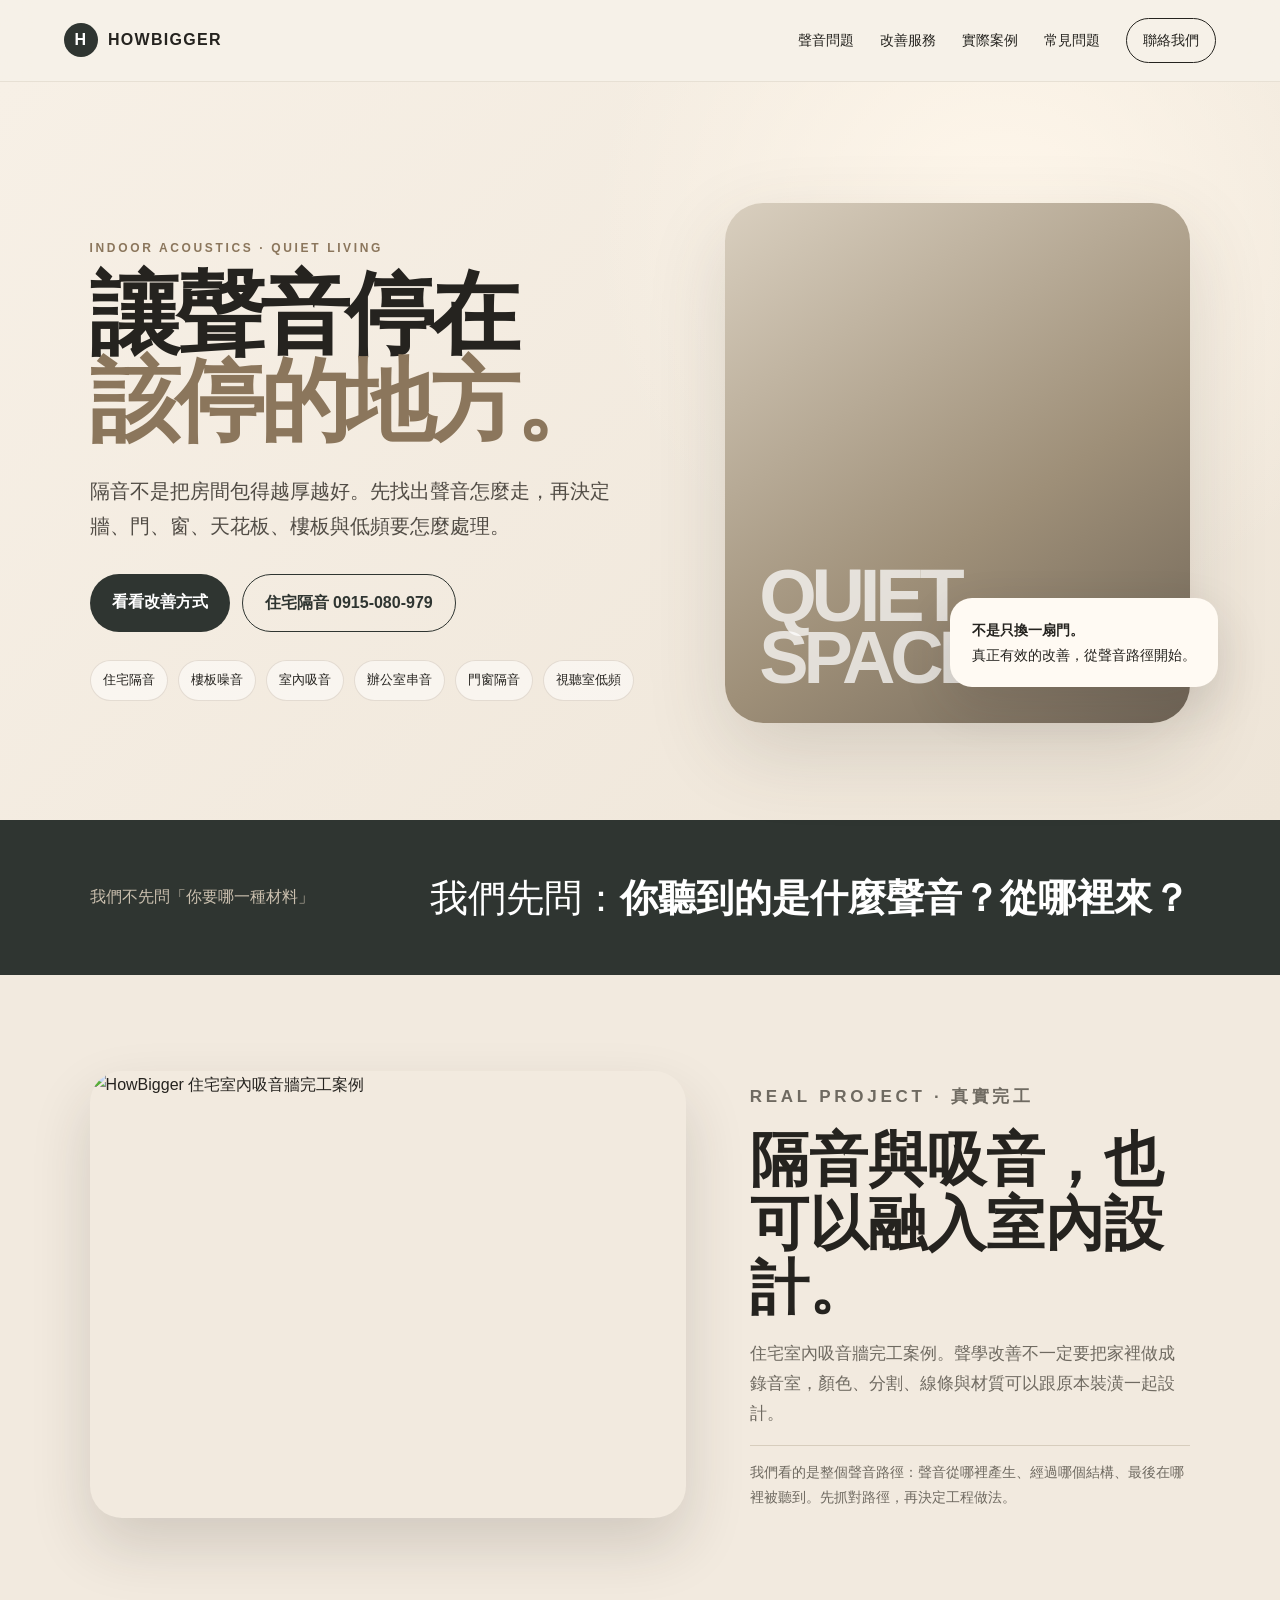
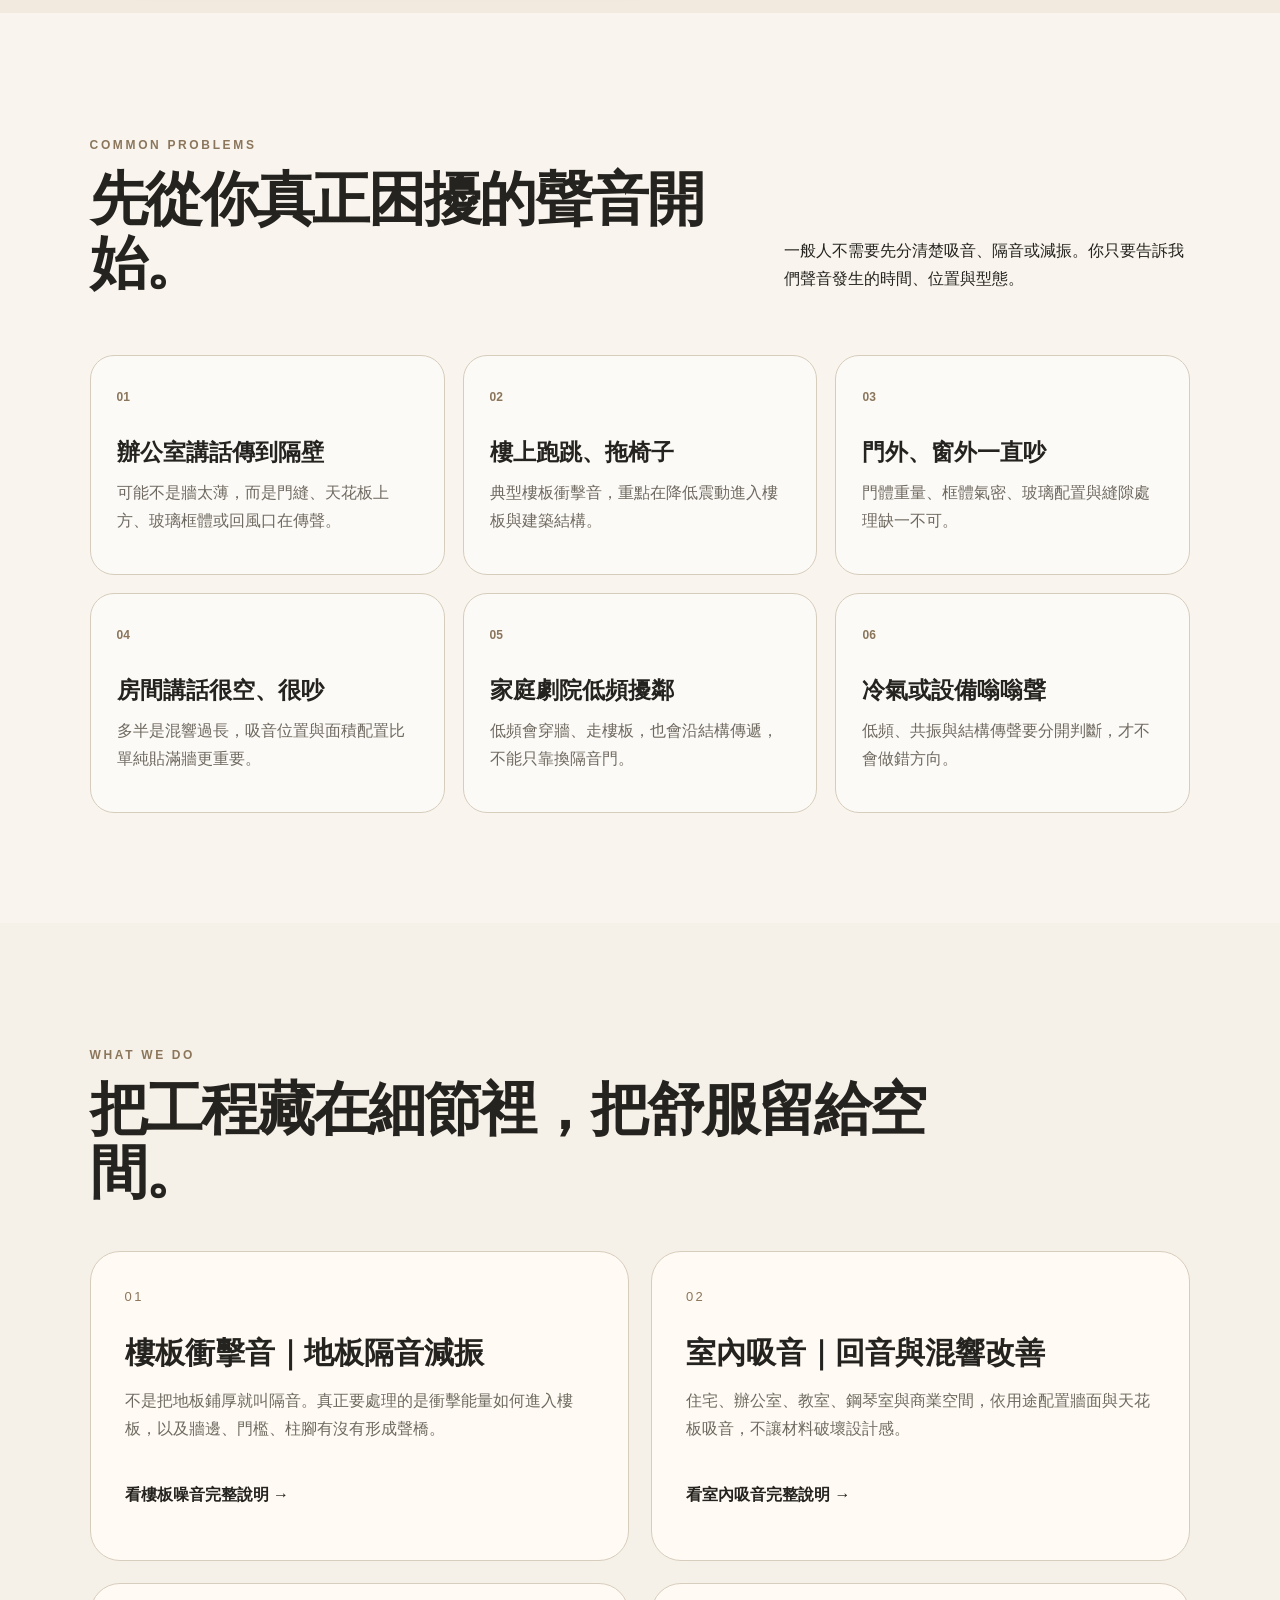
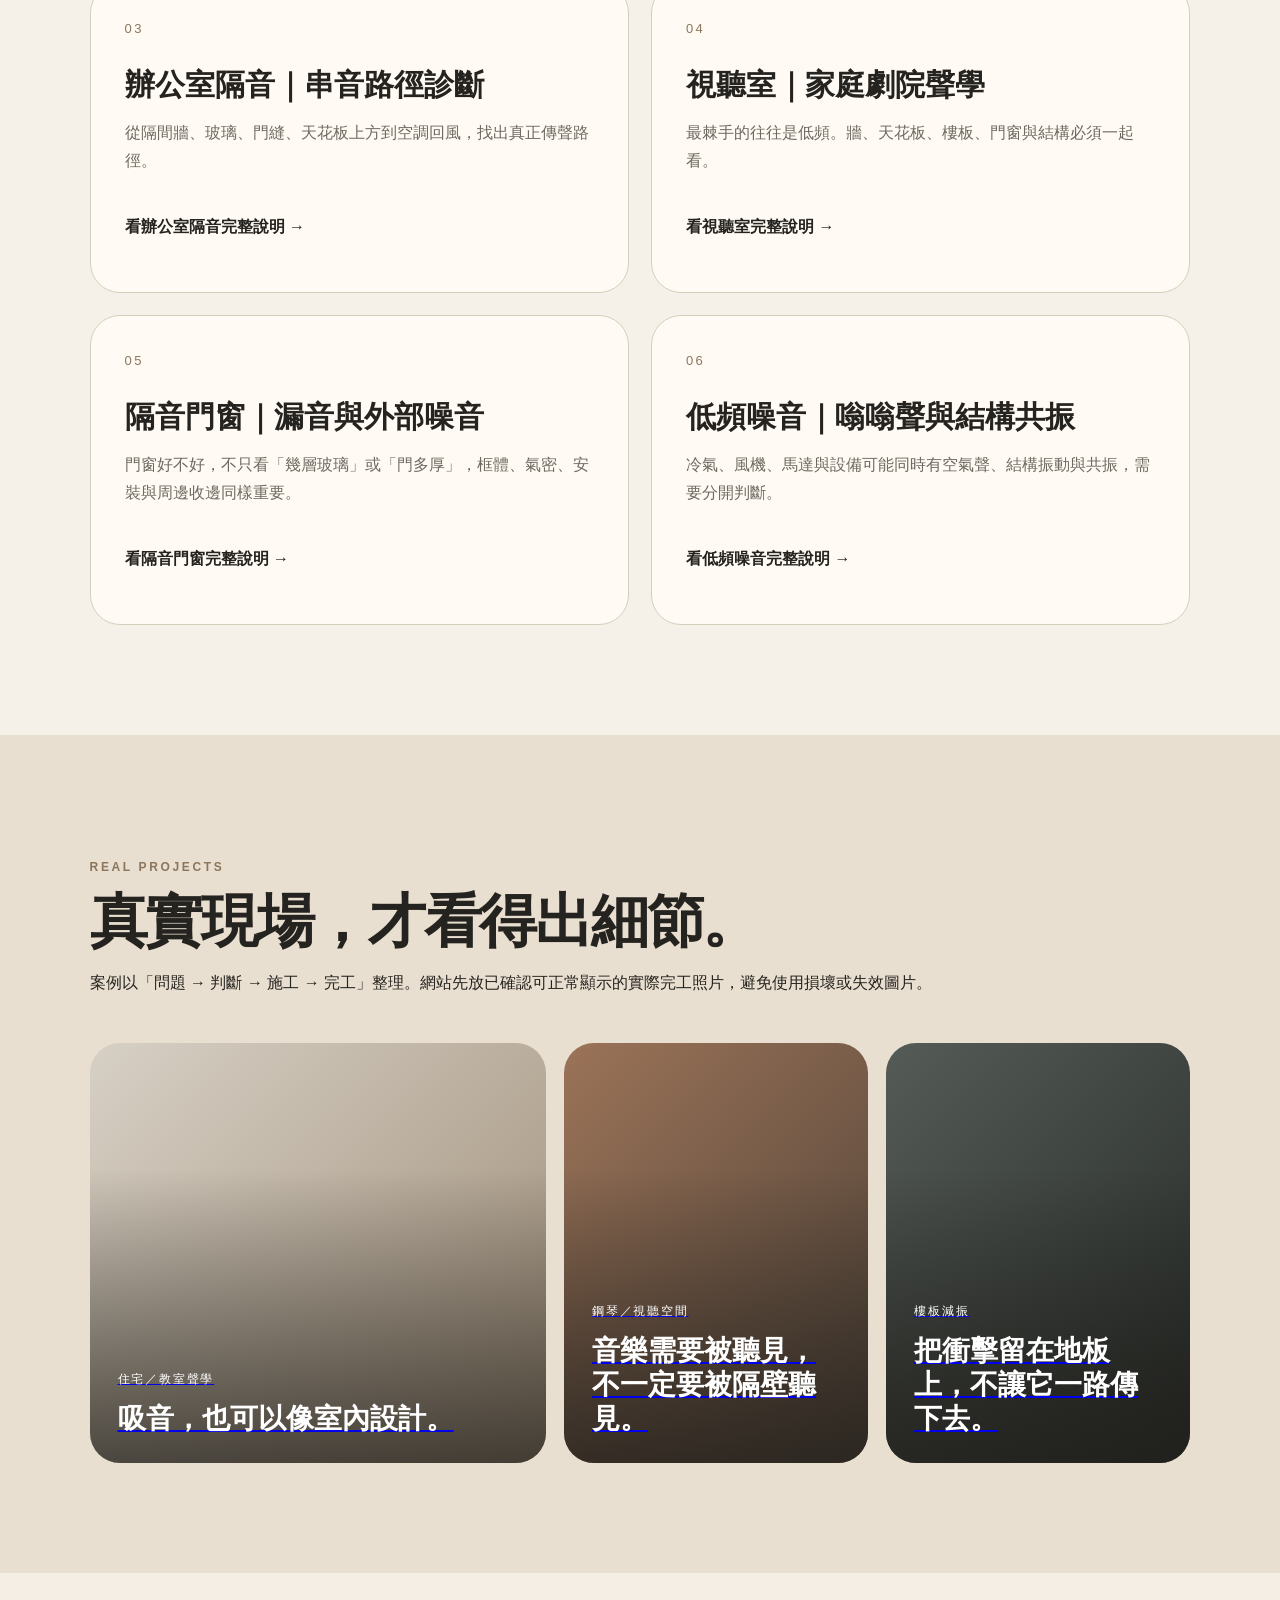
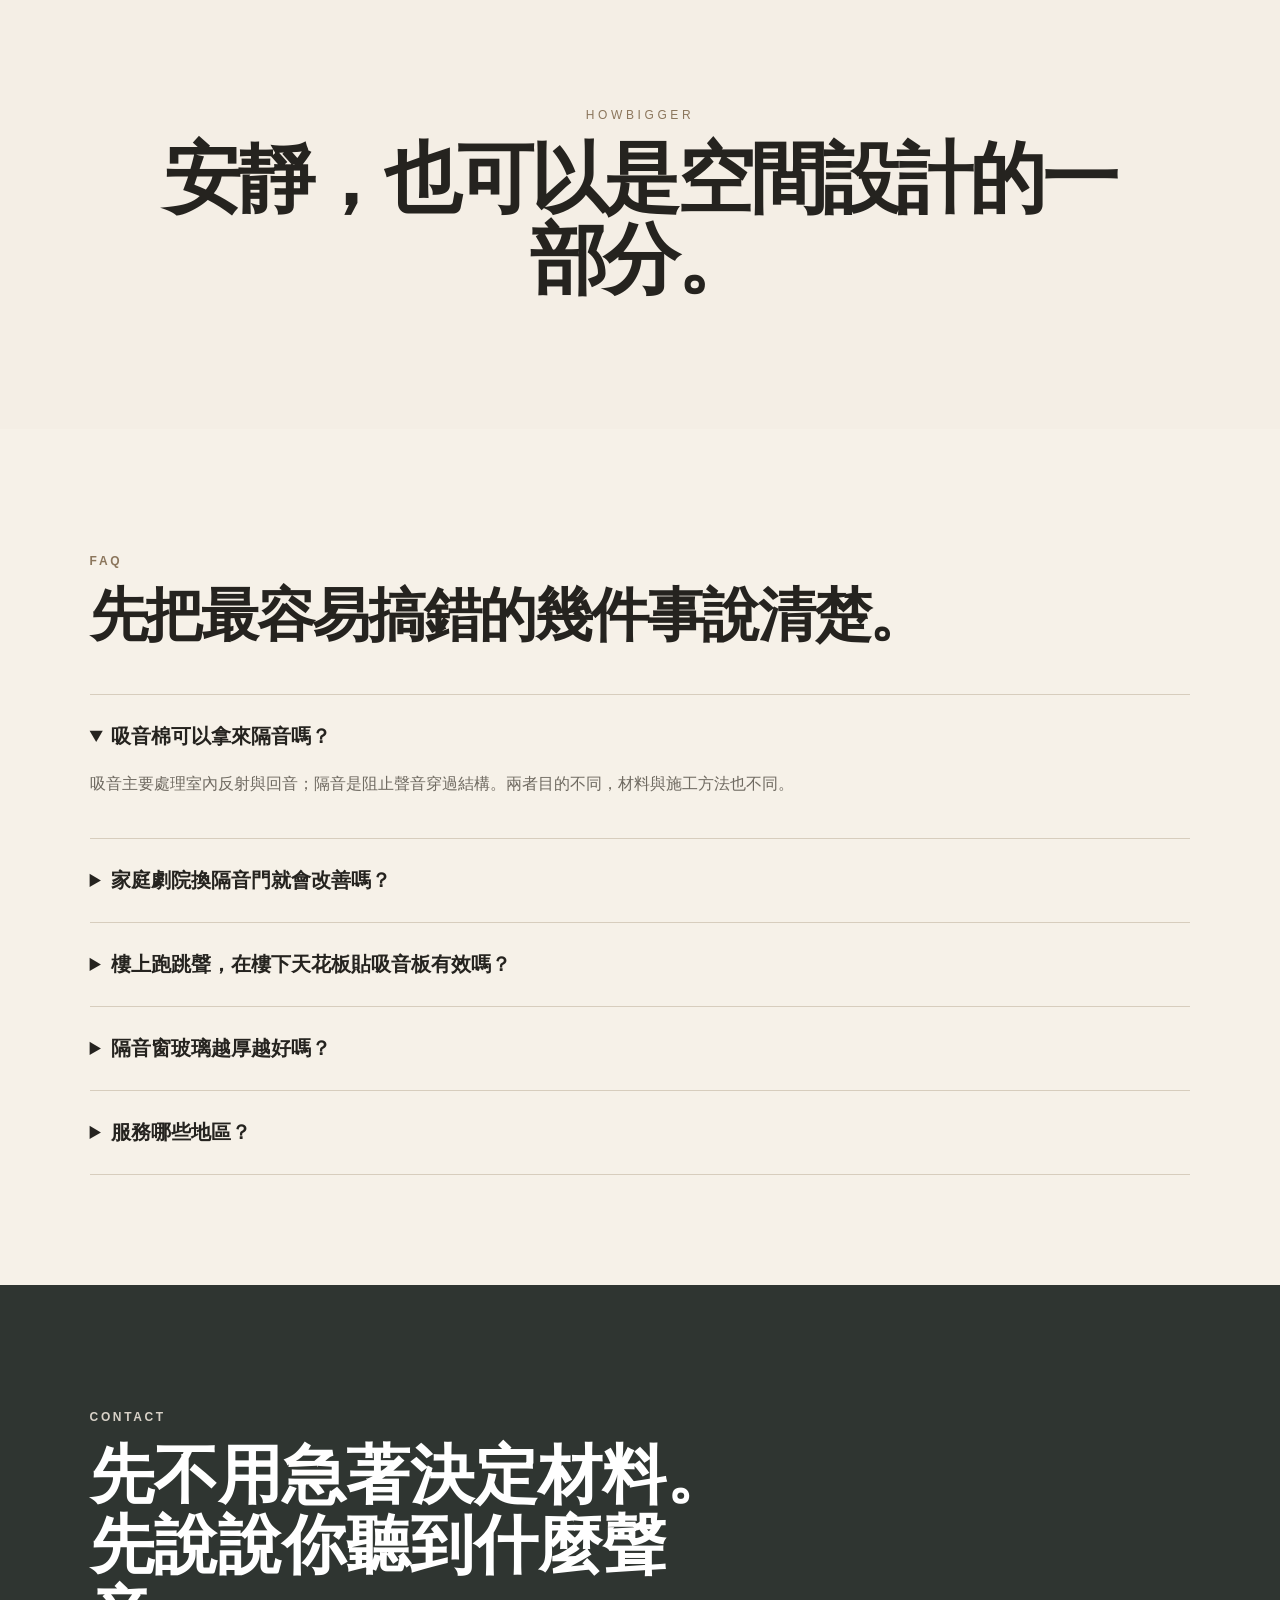
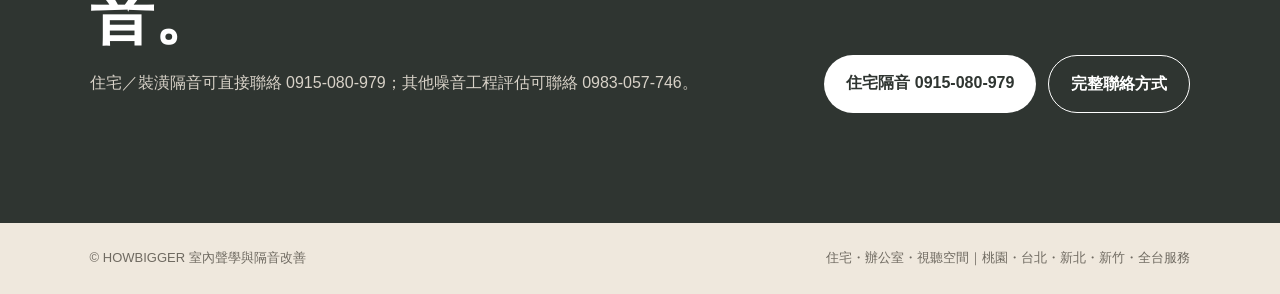
==== commit c4e5c99b: "Finish HowBigger homepage structure and remove broken gallery placeholders" ====
--- a/index.html
+++ b/index.html
@@ -1 +1 @@
-<!doctype html><html lang="zh-Hant"><head><meta charset="utf-8"><meta name="viewport" content="width=device-width,initial-scale=1"><title>HowBigger 室內隔音｜住宅隔音、樓板噪音、吸音與視聽室聲學</title><meta name="description" content="HowBigger 提供住宅隔音、樓板衝擊音、辦公室串音、室內吸音、視聽室與家庭劇院聲學改善。先判斷聲音路徑，再決定怎麼施工。服務桃園、台北、新北及全台案件。"><meta name="robots" content="index,follow"><link rel="canonical" href="https://howbigger.com/"><meta property="og:title" content="HowBigger｜讓聲音停在該停的地方"><meta property="og:description" content="住宅、辦公室與視聽空間的隔音、吸音、回音與低頻噪音改善。"><meta property="og:type" content="website"><meta property="og:url" content="https://howbigger.com/"><link rel="stylesheet" href="styles.css"><script type="application/ld+json">{"@context":"https://schema.org","@type":"ProfessionalService","name":"HowBigger 室內聲學與隔音改善","url":"https://howbigger.com/","telephone":"+886-983-057-746","areaServed":["桃園市","台北市","新北市","台灣"],"description":"住宅隔音、樓板衝擊音、辦公室串音、室內吸音、視聽室與家庭劇院聲學改善。","sameAs":[]}</script></head><body><header class="site-header"><a class="brand" href="#top"><span class="brand-mark">H</span><span>HOWBIGGER</span></a><nav><a href="#problems">聲音問題</a><a href="#services">改善服務</a><a href="#cases">案例方向</a><a href="#faq">常見問題</a><a class="nav-cta" href="tel:0983057746">0983-057-746</a></nav></header><main id="top"><section class="hero"><div class="hero-copy"><p class="eyebrow">INDOOR ACOUSTICS · QUIET LIVING</p><h1>讓聲音停在<br><em>該停的地方。</em></h1><p class="lead">隔音不是把房間包得越厚越好。先找出聲音怎麼走，再決定牆、門、窗、天花板、樓板與低頻要怎麼處理。</p><div class="actions"><a class="btn primary" href="#services">看看改善方式</a><a class="btn secondary" href="tel:0983057746">直接電話諮詢</a></div><div class="hero-tags"><span>住宅隔音</span><span>樓板噪音</span><span>室內吸音</span><span>辦公室串音</span><span>視聽室</span></div></div><div class="hero-visual"><div class="visual-main"><span>QUIET<br>SPACE</span></div><div class="visual-note"><b>不是只換一扇門。</b><br>真正有效的改善，從聲音路徑開始。</div></div></section><section class="intro-strip"><p>我們不先問「你要哪一種材料」</p><h2>我們先問：<strong>你聽到的是什麼聲音？從哪裡來？</strong></h2></section><section class="photo-proof"><img src="assets/acoustic-wall-01.jpg" alt="住宅室內吸音牆完工案例" loading="eager"><div><p class="eyebrow">REAL PROJECT · 真實完工</p><h2>不是素材庫照片，是我們實際做過的空間。</h2><p>住宅室內吸音牆完工案例。吸音處理不一定要做成錄音室的樣子，顏色、分割與室內裝潢可以一起設計，讓聲學改善真的留在生活裡。</p><p class="proof-note">我們會把實績分成「問題、判斷、施工、完工」四個段落，讓客戶看得懂，而不是只看到一堆材料名稱。</p></div></section><section class="project-gallery"><div class="section-head"><p class="eyebrow">PROJECT GALLERY</p><h2>從施工中，到完工後，讓客戶看得懂我們到底做了什麼。</h2><p>不只放漂亮的完工照，也保留施工細節。對隔音工程來說，真正重要的東西常常都藏在地板下、牆裡與接縫旁。</p></div><div class="gallery-grid"><figure><img src="assets/project-02.jpg" alt="住宅室內吸音與隔音工程實績照片" loading="lazy"><figcaption>住宅室內聲學改善</figcaption></figure><figure><img src="assets/project-03.jpg" alt="吸音牆與空間聲學工程實績" loading="lazy"><figcaption>牆面／天花吸音配置</figcaption></figure><figure><img src="assets/project-04.jpg" alt="樓板與地板減振施工實績" loading="lazy"><figcaption>樓板衝擊音・地板減振</figcaption></figure><figure><img src="assets/project-05.jpg" alt="住宅隔音施工現場" loading="lazy"><figcaption>住宅隔音施工細節</figcaption></figure><figure><img src="assets/project-06.jpg" alt="鋼琴室與音樂空間聲學改善" loading="lazy"><figcaption>鋼琴／音樂空間聲學</figcaption></figure><figure><img src="assets/project-07.jpg" alt="辦公室教室吸音工程" loading="lazy"><figcaption>辦公室／教室吸音</figcaption></figure></div></section><section id="problems" class="section soft"><div class="section-head split-head"><div><p class="eyebrow">COMMON PROBLEMS</p><h2>先從你真正困擾的聲音開始。</h2></div><p>一般人不需要先分清楚吸音、隔音或減振。你只要告訴我們聲音發生的時間、位置與型態。</p></div><div class="grid six problem-grid"><article class="card"><span>01</span><h3>辦公室講話傳到隔壁</h3><p>可能不是牆太薄，而是門縫、天花板上方或回風口在傳聲。</p></article><article class="card"><span>02</span><h3>樓上跑跳、拖椅子</h3><p>這是典型樓板衝擊音，重點在阻斷震動進入結構。</p></article><article class="card"><span>03</span><h3>門外、窗外一直吵</h3><p>門體重量、框體氣密、玻璃與縫隙缺一不可。</p></article><article class="card"><span>04</span><h3>房間講話很空、很吵</h3><p>多半是混響過長，吸音配置比單純貼滿牆更重要。</p></article><article class="card"><span>05</span><h3>家庭劇院低頻擾鄰</h3><p>低頻會穿牆、走樓板，也會沿結構傳遞，不能只靠隔音門。</p></article><article class="card"><span>06</span><h3>冷氣或設備嗡嗡聲</h3><p>低頻、共振與結構傳聲要分開判斷，才不會做錯方向。</p></article></div></section><section id="services" class="section"><div class="section-head"><p class="eyebrow">WHAT WE DO</p><h2>把工程藏在細節裡，把舒服留給空間。</h2></div><div class="service-feature"><article class="service-large"><div class="number">01</div><h3>樓板衝擊音｜地板隔音減振</h3><p>不是把地板鋪厚就叫隔音。真正要處理的是衝擊能量如何進入樓板，以及牆邊、門檻、柱腳有沒有形成聲橋。</p><a href="floor-impact-noise.html">看樓板噪音完整說明 →</a></article><article class="service-large"><div class="number">02</div><h3>室內吸音｜回音與混響改善</h3><p>住宅、辦公室、教室、鋼琴室與商業空間，依空間用途配置牆面與天花板吸音，不讓材料破壞設計感。</p><a href="acoustic-treatment.html">看室內吸音完整說明 →</a></article><article class="service-large"><div class="number">03</div><h3>辦公室隔音｜串音路徑診斷</h3><p>從隔間牆、玻璃、門縫、天花板上方到空調回風，一次找出真正的傳聲路徑。</p><a href="office-soundproofing.html">看辦公室隔音完整說明 →</a></article><article class="service-large"><div class="number">04</div><h3>視聽室｜家庭劇院聲學</h3><p>最棘手的往往是低頻。牆、天花板、樓板、門窗與結構必須一起看，才不會只花錢換門卻沒解決。</p><a href="home-theater-acoustics.html">看視聽室完整說明 →</a></article></div></section><section id="cases" class="section warm"><div class="section-head"><p class="eyebrow">REAL PROJECTS</p><h2>真實現場，才看得出細節。</h2><p>案例依「改善前困擾 → 聲音路徑 → 施工方式 → 完工後空間」整理，不只展示材料。</p></div><div class="case-grid"><a class="case-card c1" href="acoustic-treatment.html"><div><span>住宅／教室聲學</span><h3>吸音，也可以像室內設計。</h3></div></a><a class="case-card c2" href="home-theater-acoustics.html"><div><span>鋼琴／視聽空間</span><h3>音樂需要被聽見，不一定要被隔壁聽見。</h3></div></a><a class="case-card c3" href="floor-impact-noise.html"><div><span>樓板減振</span><h3>把衝擊留在地板上，不讓它一路傳下去。</h3></div></a></div></section><section class="statement"><p>HOWBIGGER</p><h2>安靜，也可以是空間設計的一部分。</h2></section><section id="faq" class="section faq"><div class="section-head"><p class="eyebrow">FAQ</p><h2>先把最容易搞錯的幾件事說清楚。</h2></div><details open><summary>吸音棉可以拿來隔音嗎？</summary><p>吸音主要處理室內反射與回音；隔音是阻止聲音穿過結構。兩者目的不同，材料與施工方法也不同。</p></details><details><summary>家庭劇院換隔音門就會改善嗎？</summary><p>不一定。低頻可能經牆體、天花板、樓板與結構繞過門，因此要先判斷主要傳聲路徑。</p></details><details><summary>樓上跑跳聲，在樓下天花板貼吸音板有效嗎？</summary><p>通常效果有限。跑跳與拖椅子屬於衝擊音，優先從震動源與樓板結構處理會更合理。</p></details><details><summary>你們只做桃園嗎？</summary><p>以桃園、台北、新北為主要服務區域，也承接其他縣市的住宅、辦公室與特殊聲學案件。</p></details></section><section id="contact" class="section contact"><div><p class="eyebrow">CONTACT</p><h2>先不用急著決定材料。<br>先說說你聽到什麼聲音。</h2><p>告訴我們空間、聲音來源、發生時間，以及你最困擾的位置，就能先做初步方向判斷。</p></div><div class="contact-actions"><a class="btn primary" href="tel:0983057746">電話 0983-057-746</a><a class="btn secondary" href="#top">回到上方</a></div></section></main><footer><span>© HOWBIGGER 室內聲學與隔音改善</span><span>住宅・辦公室・視聽空間｜桃園・台北・新北・全台服務</span></footer></body></html>+<!doctype html><html lang="zh-Hant"><head><meta charset="utf-8"><meta name="viewport" content="width=device-width,initial-scale=1"><title>HowBigger 室內隔音｜住宅隔音、樓板噪音、辦公室串音、吸音與視聽室聲學</title><meta name="description" content="HowBigger 提供住宅隔音、樓板衝擊音、辦公室串音、室內吸音、門窗隔音、視聽室低頻與設備嗡嗡聲改善。先判斷聲音路徑，再決定怎麼施工。服務桃園、台北、新北及全台案件。"><meta name="robots" content="index,follow"><link rel="canonical" href="https://howbigger.com/"><meta property="og:title" content="HowBigger｜讓聲音停在該停的地方"><meta property="og:description" content="住宅、辦公室與視聽空間的隔音、吸音、樓板衝擊音、門窗與低頻噪音改善。"><meta property="og:type" content="website"><meta property="og:url" content="https://howbigger.com/"><link rel="stylesheet" href="styles.css"><script type="application/ld+json">{"@context":"https://schema.org","@graph":[{"@type":"ProfessionalService","@id":"https://howbigger.com/#business","name":"HowBigger 室內聲學與隔音改善","url":"https://howbigger.com/","telephone":["+886-983-057-746","+886-915-080-979"],"email":"apce.corp@gmail.com","areaServed":["桃園市","台北市","新北市","新竹地區","台灣"],"knowsAbout":["住宅隔音","樓板衝擊音","辦公室串音","室內吸音","門窗隔音","視聽室聲學","低頻噪音","結構傳振"]},{"@type":"WebSite","@id":"https://howbigger.com/#website","url":"https://howbigger.com/","name":"HowBigger","publisher":{"@id":"https://howbigger.com/#business"}},{"@type":"WebPage","@id":"https://howbigger.com/#webpage","url":"https://howbigger.com/","name":"HowBigger 室內隔音與聲學改善","isPartOf":{"@id":"https://howbigger.com/#website"},"about":{"@id":"https://howbigger.com/#business"}}]}</script></head><body><header class="site-header"><a class="brand" href="#top"><span class="brand-mark">H</span><span>HOWBIGGER</span></a><nav><a href="#problems">聲音問題</a><a href="#services">改善服務</a><a href="#cases">實際案例</a><a href="#faq">常見問題</a><a class="nav-cta" href="contact.html">聯絡我們</a></nav></header><main id="top"><section class="hero"><div class="hero-copy"><p class="eyebrow">INDOOR ACOUSTICS · QUIET LIVING</p><h1>讓聲音停在<br><em>該停的地方。</em></h1><p class="lead">隔音不是把房間包得越厚越好。先找出聲音怎麼走，再決定牆、門、窗、天花板、樓板與低頻要怎麼處理。</p><div class="actions"><a class="btn primary" href="#services">看看改善方式</a><a class="btn secondary" href="tel:0915080979">住宅隔音 0915-080-979</a></div><div class="hero-tags"><span>住宅隔音</span><span>樓板噪音</span><span>室內吸音</span><span>辦公室串音</span><span>門窗隔音</span><span>視聽室低頻</span></div></div><div class="hero-visual"><div class="visual-main"><span>QUIET<br>SPACE</span></div><div class="visual-note"><b>不是只換一扇門。</b><br>真正有效的改善，從聲音路徑開始。</div></div></section><section class="intro-strip"><p>我們不先問「你要哪一種材料」</p><h2>我們先問：<strong>你聽到的是什麼聲音？從哪裡來？</strong></h2></section><section class="photo-proof"><img src="assets/acoustic-wall-01.jpg" alt="HowBigger 住宅室內吸音牆完工案例" loading="eager"><div><p class="eyebrow">REAL PROJECT · 真實完工</p><h2>隔音與吸音，也可以融入室內設計。</h2><p>住宅室內吸音牆完工案例。聲學改善不一定要把家裡做成錄音室，顏色、分割、線條與材質可以跟原本裝潢一起設計。</p><p class="proof-note">我們看的是整個聲音路徑：聲音從哪裡產生、經過哪個結構、最後在哪裡被聽到。先抓對路徑，再決定工程做法。</p></div></section><section id="problems" class="section soft"><div class="section-head split-head"><div><p class="eyebrow">COMMON PROBLEMS</p><h2>先從你真正困擾的聲音開始。</h2></div><p>一般人不需要先分清楚吸音、隔音或減振。你只要告訴我們聲音發生的時間、位置與型態。</p></div><div class="grid six"><article class="card"><span>01</span><h3>辦公室講話傳到隔壁</h3><p>可能不是牆太薄，而是門縫、天花板上方、玻璃框體或回風口在傳聲。</p></article><article class="card"><span>02</span><h3>樓上跑跳、拖椅子</h3><p>典型樓板衝擊音，重點在降低震動進入樓板與建築結構。</p></article><article class="card"><span>03</span><h3>門外、窗外一直吵</h3><p>門體重量、框體氣密、玻璃配置與縫隙處理缺一不可。</p></article><article class="card"><span>04</span><h3>房間講話很空、很吵</h3><p>多半是混響過長，吸音位置與面積配置比單純貼滿牆更重要。</p></article><article class="card"><span>05</span><h3>家庭劇院低頻擾鄰</h3><p>低頻會穿牆、走樓板，也會沿結構傳遞，不能只靠換隔音門。</p></article><article class="card"><span>06</span><h3>冷氣或設備嗡嗡聲</h3><p>低頻、共振與結構傳聲要分開判斷，才不會做錯方向。</p></article></div></section><section id="services" class="section"><div class="section-head"><p class="eyebrow">WHAT WE DO</p><h2>把工程藏在細節裡，把舒服留給空間。</h2></div><div class="service-feature"><article class="service-large"><div class="number">01</div><h3>樓板衝擊音｜地板隔音減振</h3><p>不是把地板鋪厚就叫隔音。真正要處理的是衝擊能量如何進入樓板，以及牆邊、門檻、柱腳有沒有形成聲橋。</p><a href="floor-impact-noise.html">看樓板噪音完整說明 →</a></article><article class="service-large"><div class="number">02</div><h3>室內吸音｜回音與混響改善</h3><p>住宅、辦公室、教室、鋼琴室與商業空間，依用途配置牆面與天花板吸音，不讓材料破壞設計感。</p><a href="acoustic-treatment.html">看室內吸音完整說明 →</a></article><article class="service-large"><div class="number">03</div><h3>辦公室隔音｜串音路徑診斷</h3><p>從隔間牆、玻璃、門縫、天花板上方到空調回風，找出真正傳聲路徑。</p><a href="office-soundproofing.html">看辦公室隔音完整說明 →</a></article><article class="service-large"><div class="number">04</div><h3>視聽室｜家庭劇院聲學</h3><p>最棘手的往往是低頻。牆、天花板、樓板、門窗與結構必須一起看。</p><a href="home-theater-acoustics.html">看視聽室完整說明 →</a></article><article class="service-large"><div class="number">05</div><h3>隔音門窗｜漏音與外部噪音</h3><p>門窗好不好，不只看「幾層玻璃」或「門多厚」，框體、氣密、安裝與周邊收邊同樣重要。</p><a href="door-window-soundproofing.html">看隔音門窗完整說明 →</a></article><article class="service-large"><div class="number">06</div><h3>低頻噪音｜嗡嗡聲與結構共振</h3><p>冷氣、風機、馬達與設備可能同時有空氣聲、結構振動與共振，需要分開判斷。</p><a href="low-frequency-noise.html">看低頻噪音完整說明 →</a></article></div></section><section id="cases" class="section warm"><div class="section-head"><p class="eyebrow">REAL PROJECTS</p><h2>真實現場，才看得出細節。</h2><p>案例以「問題 → 判斷 → 施工 → 完工」整理。網站先放已確認可正常顯示的實際完工照片，避免使用損壞或失效圖片。</p></div><div class="case-grid"><a class="case-card c1" href="acoustic-treatment.html"><div><span>住宅／教室聲學</span><h3>吸音，也可以像室內設計。</h3></div></a><a class="case-card c2" href="home-theater-acoustics.html"><div><span>鋼琴／視聽空間</span><h3>音樂需要被聽見，不一定要被隔壁聽見。</h3></div></a><a class="case-card c3" href="floor-impact-noise.html"><div><span>樓板減振</span><h3>把衝擊留在地板上，不讓它一路傳下去。</h3></div></a></div></section><section class="statement"><p>HOWBIGGER</p><h2>安靜，也可以是空間設計的一部分。</h2></section><section id="faq" class="section faq"><div class="section-head"><p class="eyebrow">FAQ</p><h2>先把最容易搞錯的幾件事說清楚。</h2></div><details open><summary>吸音棉可以拿來隔音嗎？</summary><p>吸音主要處理室內反射與回音；隔音是阻止聲音穿過結構。兩者目的不同，材料與施工方法也不同。</p></details><details><summary>家庭劇院換隔音門就會改善嗎？</summary><p>不一定。低頻可能經牆體、天花板、樓板與結構繞過門，因此要先判斷主要傳聲路徑。</p></details><details><summary>樓上跑跳聲，在樓下天花板貼吸音板有效嗎？</summary><p>通常效果有限。跑跳與拖椅子屬於衝擊音，優先從震動源與樓板結構處理會更合理。</p></details><details><summary>隔音窗玻璃越厚越好嗎？</summary><p>不是只看厚度。玻璃組合、框體剛性、氣密與施工接縫都會影響整體效果。</p></details><details><summary>服務哪些地區？</summary><p>以桃園、台北、新北、新竹為主要服務區域，也承接其他縣市的住宅、辦公室與特殊聲學案件。</p></details></section><section id="contact" class="section contact"><div><p class="eyebrow">CONTACT</p><h2>先不用急著決定材料。<br>先說說你聽到什麼聲音。</h2><p>住宅／裝潢隔音可直接聯絡 0915-080-979；其他噪音工程評估可聯絡 0983-057-746。</p></div><div class="contact-actions"><a class="btn primary" href="tel:0915080979">住宅隔音 0915-080-979</a><a class="btn secondary" href="contact.html">完整聯絡方式</a></div></section></main><footer><span>© HOWBIGGER 室內聲學與隔音改善</span><span>住宅・辦公室・視聽空間｜桃園・台北・新北・新竹・全台服務</span></footer></body></html>
--- a/styles.css
+++ b/styles.css
@@ -1 +1 @@
-:root{--ink:#25231f;--muted:#6f6a61;--paper:#f6f1e8;--paper2:#ebe3d6;--accent:#8b765c;--dark:#2f3531;--line:#d7cdbd;--white:#fffaf3}*{box-sizing:border-box}html{scroll-behavior:smooth}body{margin:0;font-family:Inter,"Noto Sans TC","PingFang TC","Microsoft JhengHei",sans-serif;background:var(--paper);color:var(--ink);line-height:1.75}.site-header{position:sticky;top:0;z-index:30;display:flex;align-items:center;justify-content:space-between;padding:18px 5vw;background:rgba(246,241,232,.92);backdrop-filter:blur(16px);border-bottom:1px solid rgba(139,118,92,.14)}.brand{display:flex;gap:10px;align-items:center;color:var(--ink);text-decoration:none;font-weight:800;letter-spacing:.08em}.brand-mark{width:34px;height:34px;border-radius:50%;display:grid;place-items:center;background:var(--dark);color:#fff}nav{display:flex;align-items:center;gap:26px}nav a{color:var(--ink);text-decoration:none;font-size:14px}.nav-cta{padding:9px 16px;border:1px solid var(--ink);border-radius:999px}.hero{min-height:82vh;display:grid;grid-template-columns:1.08fr .92fr;gap:7vw;align-items:center;padding:8vw 7vw 6vw;background:radial-gradient(circle at 78% 20%,#fff7eb 0,transparent 35%),linear-gradient(135deg,#f7f0e6,#eee5d8)}.hero h1{font-size:clamp(52px,7vw,104px);line-height:.98;margin:10px 0 28px;font-weight:650;letter-spacing:-.055em}.hero h1 em{font-style:normal;color:var(--accent)}.eyebrow{font-size:12px;letter-spacing:.22em;font-weight:800;color:var(--accent)}.lead{max-width:690px;font-size:20px;color:#514c45}.actions,.contact-actions{display:flex;gap:12px;flex-wrap:wrap;margin-top:30px}.btn{display:inline-block;text-decoration:none;border-radius:999px;padding:14px 22px;font-weight:700}.primary{background:var(--dark);color:white}.secondary{border:1px solid var(--dark);color:var(--dark);background:transparent}.hero-tags{display:flex;gap:10px;flex-wrap:wrap;margin-top:28px}.hero-tags span{font-size:13px;padding:8px 12px;border-radius:999px;background:rgba(255,255,255,.5);border:1px solid rgba(139,118,92,.2)}.hero-visual{position:relative;min-height:520px}.visual-main{height:100%;min-height:520px;border-radius:38px;background:linear-gradient(145deg,#d9cfbf,#9e8f78 60%,#6f6456);display:flex;align-items:flex-end;padding:34px;box-shadow:0 28px 80px rgba(70,60,50,.16)}.visual-main span{font-size:74px;line-height:.84;letter-spacing:-.07em;color:rgba(255,255,255,.72);font-weight:900}.visual-note{position:absolute;right:-28px;bottom:36px;max-width:270px;padding:20px 22px;border-radius:22px;background:#fffaf3;box-shadow:0 18px 50px rgba(50,45,40,.14);font-size:14px}.intro-strip{padding:44px 7vw;background:var(--dark);color:#fff;display:flex;align-items:center;justify-content:space-between;gap:40px}.intro-strip p{margin:0;color:#cabfae}.intro-strip h2{margin:0;font-size:clamp(24px,3vw,42px);font-weight:400}.photo-proof{display:grid;grid-template-columns:1.15fr .85fr;gap:5vw;align-items:center;padding:90px 7vw;background:#f2eadf}.photo-proof img{width:100%;aspect-ratio:4/3;object-fit:cover;border-radius:32px;box-shadow:0 28px 60px rgba(42,37,31,.16)}.photo-proof h2{font-size:clamp(34px,4.6vw,64px);line-height:1.08;margin:8px 0 20px}.photo-proof p{color:var(--muted);font-size:17px}.photo-proof .proof-note{font-size:14px;padding-top:14px;border-top:1px solid var(--line)}.project-gallery{padding:100px 7vw;background:#fffaf3}.gallery-grid{display:grid;grid-template-columns:repeat(3,1fr);gap:18px}.gallery-grid figure{margin:0;background:#eee6da;border-radius:24px;overflow:hidden;border:1px solid var(--line)}.gallery-grid img{display:block;width:100%;aspect-ratio:4/3;object-fit:cover}.gallery-grid figcaption{padding:14px 18px 17px;font-size:14px;font-weight:800}.section{padding:110px 7vw}.soft{background:#f9f5ee}.warm{background:#e9dfd0}.section-head{max-width:850px;margin-bottom:46px}.section-head h2{font-size:clamp(34px,4.5vw,64px);line-height:1.1;letter-spacing:-.04em;margin:6px 0 14px}.split-head{max-width:none;display:grid;grid-template-columns:1fr .65fr;gap:70px;align-items:end}.grid{display:grid;gap:18px}.six{grid-template-columns:repeat(3,1fr)}.card{padding:26px;border:1px solid var(--line);border-radius:24px;background:rgba(255,255,255,.45);min-height:220px}.card span{font-size:12px;color:var(--accent);font-weight:800}.card h3{font-size:23px;line-height:1.25;margin:28px 0 12px}.card p{color:var(--muted);margin:0}.service-feature{display:grid;grid-template-columns:repeat(2,1fr);gap:22px}.service-large{padding:34px;border-radius:30px;background:#fffaf3;border:1px solid var(--line);min-height:310px}.service-large .number{font-size:13px;letter-spacing:.18em;color:var(--accent)}.service-large h3{font-size:30px;line-height:1.2;margin:26px 0 16px}.service-large p{color:var(--muted)}.service-large a{display:inline-block;margin-top:22px;color:var(--ink);font-weight:800;text-decoration:none}.case-grid{display:grid;grid-template-columns:1.2fr .8fr .8fr;gap:18px}.case-card{min-height:420px;border-radius:30px;padding:28px;display:flex;align-items:flex-end;overflow:hidden;position:relative;background:#b9aa94}.case-card:before{content:"";position:absolute;inset:0;background:linear-gradient(180deg,transparent 30%,rgba(31,29,25,.72))}.case-card>div{position:relative;color:white}.case-card span{font-size:12px;letter-spacing:.15em}.case-card h3{font-size:28px;line-height:1.2;margin:10px 0 0}.c1{background:linear-gradient(135deg,#d7d0c5,#9e8d78)}.c2{background:linear-gradient(135deg,#9b7358,#4c4036)}.c3{background:linear-gradient(135deg,#555b56,#232825)}.statement{padding:120px 7vw;background:#f4eee5;text-align:center}.statement p{letter-spacing:.3em;font-size:12px;color:var(--accent)}.statement h2{font-size:clamp(42px,6vw,86px);line-height:1.05;margin:10px auto;max-width:1000px;letter-spacing:-.05em}.faq details{border-top:1px solid var(--line);padding:24px 0}.faq details:last-child{border-bottom:1px solid var(--line)}.faq summary{font-weight:800;font-size:20px;cursor:pointer}.faq details p{max-width:760px;color:var(--muted)}.contact{display:grid;grid-template-columns:1fr auto;gap:60px;align-items:end;background:var(--dark);color:#fff}.contact h2{font-size:clamp(38px,5vw,68px);line-height:1.1;margin:6px 0 18px}.contact p{color:#d8d2c8}.contact .primary{background:#fff;color:var(--dark)}.contact .secondary{border-color:#fff;color:#fff}footer{padding:24px 7vw;display:flex;justify-content:space-between;gap:20px;font-size:13px;color:var(--muted);background:#efe8dd}@media(max-width:900px){nav a:not(.nav-cta){display:none}.hero{grid-template-columns:1fr;padding-top:90px}.hero-visual{min-height:360px}.visual-main{min-height:360px}.visual-main span{font-size:50px}.visual-note{right:10px}.photo-proof{grid-template-columns:1fr;padding:70px 6vw}.gallery-grid{grid-template-columns:1fr 1fr}.split-head{grid-template-columns:1fr;gap:10px}.six,.service-feature,.case-grid{grid-template-columns:1fr}.intro-strip,.contact{grid-template-columns:1fr;display:grid}.section,.project-gallery{padding:78px 6vw}.site-header{padding:14px 5vw}.brand{font-size:14px}}@media(max-width:560px){.gallery-grid{grid-template-columns:1fr}}+:root{--ink:#25231f;--muted:#6f6a61;--paper:#f6f1e8;--paper2:#ebe3d6;--accent:#8b765c;--dark:#2f3531;--line:#d7cdbd;--white:#fffaf3}*{box-sizing:border-box}html{scroll-behavior:smooth}body{margin:0;font-family:Inter,"Noto Sans TC","PingFang TC","Microsoft JhengHei",sans-serif;background:var(--paper);color:var(--ink);line-height:1.75}.site-header{position:sticky;top:0;z-index:30;display:flex;align-items:center;justify-content:space-between;padding:18px 5vw;background:rgba(246,241,232,.92);backdrop-filter:blur(16px);border-bottom:1px solid rgba(139,118,92,.14)}.brand{display:flex;gap:10px;align-items:center;color:var(--ink);text-decoration:none;font-weight:800;letter-spacing:.08em}.brand-mark{width:34px;height:34px;border-radius:50%;display:grid;place-items:center;background:var(--dark);color:#fff}nav{display:flex;align-items:center;gap:26px}nav a{color:var(--ink);text-decoration:none;font-size:14px}.nav-cta{padding:9px 16px;border:1px solid var(--ink);border-radius:999px}.hero{min-height:82vh;display:grid;grid-template-columns:1.08fr .92fr;gap:7vw;align-items:center;padding:8vw 7vw 6vw;background:radial-gradient(circle at 78% 20%,#fff7eb 0,transparent 35%),linear-gradient(135deg,#f7f0e6,#eee5d8)}.hero h1{font-size:clamp(52px,7vw,104px);line-height:.98;margin:10px 0 28px;font-weight:650;letter-spacing:-.055em}.hero h1 em{font-style:normal;color:var(--accent)}.eyebrow{font-size:12px;letter-spacing:.22em;font-weight:800;color:var(--accent)}.lead{max-width:690px;font-size:20px;color:#514c45}.actions,.contact-actions{display:flex;gap:12px;flex-wrap:wrap;margin-top:30px}.btn{display:inline-block;text-decoration:none;border-radius:999px;padding:14px 22px;font-weight:700}.primary{background:var(--dark);color:white}.secondary{border:1px solid var(--dark);color:var(--dark);background:transparent}.hero-tags{display:flex;gap:10px;flex-wrap:wrap;margin-top:28px}.hero-tags span{font-size:13px;padding:8px 12px;border-radius:999px;background:rgba(255,255,255,.5);border:1px solid rgba(139,118,92,.2)}.hero-visual{position:relative;min-height:520px}.visual-main{height:100%;min-height:520px;border-radius:38px;background:linear-gradient(145deg,#d9cfbf,#9e8f78 60%,#6f6456);display:flex;align-items:flex-end;padding:34px;box-shadow:0 28px 80px rgba(70,60,50,.16)}.visual-main span{font-size:74px;line-height:.84;letter-spacing:-.07em;color:rgba(255,255,255,.72);font-weight:900}.visual-note{position:absolute;right:-28px;bottom:36px;max-width:270px;padding:20px 22px;border-radius:22px;background:#fffaf3;box-shadow:0 18px 50px rgba(50,45,40,.14);font-size:14px}.intro-strip{padding:44px 7vw;background:var(--dark);color:#fff;display:flex;align-items:center;justify-content:space-between;gap:40px}.intro-strip p{margin:0;color:#cabfae}.intro-strip h2{margin:0;font-size:clamp(24px,3vw,42px);font-weight:400}.photo-proof{display:grid;grid-template-columns:1.15fr .85fr;gap:5vw;align-items:center;padding:90px 7vw;background:#f2eadf}.photo-proof img{width:100%;aspect-ratio:4/3;object-fit:cover;border-radius:32px;box-shadow:0 28px 60px rgba(42,37,31,.16)}.photo-proof h2{font-size:clamp(34px,4.6vw,64px);line-height:1.08;margin:8px 0 20px}.photo-proof p{color:var(--muted);font-size:17px}.photo-proof .proof-note{font-size:14px;padding-top:14px;border-top:1px solid var(--line)}.project-gallery{padding:100px 7vw;background:#fffaf3}.gallery-grid{display:grid;grid-template-columns:repeat(3,1fr);gap:18px}.gallery-grid figure{margin:0;background:#eee6da;border-radius:24px;overflow:hidden;border:1px solid var(--line)}.gallery-grid img{display:block;width:100%;aspect-ratio:4/3;object-fit:cover}.gallery-grid figcaption{padding:14px 18px 17px;font-size:14px;font-weight:800}.section{padding:110px 7vw}.soft{background:#f9f5ee}.warm{background:#e9dfd0}.section-head{max-width:850px;margin-bottom:46px}.section-head h2{font-size:clamp(34px,4.5vw,64px);line-height:1.1;letter-spacing:-.04em;margin:6px 0 14px}.split-head{max-width:none;display:grid;grid-template-columns:1fr .65fr;gap:70px;align-items:end}.grid{display:grid;gap:18px}.six{grid-template-columns:repeat(3,1fr)}.card{padding:26px;border:1px solid var(--line);border-radius:24px;background:rgba(255,255,255,.45);min-height:220px}.card span{font-size:12px;color:var(--accent);font-weight:800}.card h3{font-size:23px;line-height:1.25;margin:28px 0 12px}.card p{color:var(--muted);margin:0}.service-feature{display:grid;grid-template-columns:repeat(2,1fr);gap:22px}.service-large{padding:34px;border-radius:30px;background:#fffaf3;border:1px solid var(--line);min-height:310px}.service-large .number{font-size:13px;letter-spacing:.18em;color:var(--accent)}.service-large h3{font-size:30px;line-height:1.2;margin:26px 0 16px}.service-large p{color:var(--muted)}.service-large a{display:inline-block;margin-top:22px;color:var(--ink);font-weight:800;text-decoration:none}.case-grid{display:grid;grid-template-columns:1.2fr .8fr .8fr;gap:18px}.case-card{min-height:420px;border-radius:30px;padding:28px;display:flex;align-items:flex-end;overflow:hidden;position:relative;background:#b9aa94}.case-card:before{content:"";position:absolute;inset:0;background:linear-gradient(180deg,transparent 30%,rgba(31,29,25,.72))}.case-card>div{position:relative;color:white}.case-card span{font-size:12px;letter-spacing:.15em}.case-card h3{font-size:28px;line-height:1.2;margin:10px 0 0}.c1{background:linear-gradient(135deg,#d7d0c5,#9e8d78)}.c2{background:linear-gradient(135deg,#9b7358,#4c4036)}.c3{background:linear-gradient(135deg,#555b56,#232825)}.statement{padding:120px 7vw;background:#f4eee5;text-align:center}.statement p{letter-spacing:.3em;font-size:12px;color:var(--accent)}.statement h2{font-size:clamp(42px,6vw,86px);line-height:1.05;margin:10px auto;max-width:1000px;letter-spacing:-.05em}.faq details{border-top:1px solid var(--line);padding:24px 0}.faq details:last-child{border-bottom:1px solid var(--line)}.faq summary{font-weight:800;font-size:20px;cursor:pointer}.faq details p{max-width:760px;color:var(--muted)}.contact{display:grid;grid-template-columns:1fr auto;gap:60px;align-items:end;background:var(--dark);color:#fff}.contact h2{font-size:clamp(38px,5vw,68px);line-height:1.1;margin:6px 0 18px}.contact p{color:#d8d2c8}.contact .primary{background:#fff;color:var(--dark)}.contact .secondary{border-color:#fff;color:#fff}footer{padding:24px 7vw;display:flex;justify-content:space-between;gap:20px;font-size:13px;color:var(--muted);background:#efe8dd}@media(max-width:900px){nav a:not(.nav-cta){display:none}.hero{grid-template-columns:1fr;padding-top:90px}.hero-visual{min-height:360px}.visual-main{min-height:360px}.visual-main span{font-size:50px}.visual-note{right:10px}.photo-proof{grid-template-columns:1fr;padding:70px 6vw}.gallery-grid{grid-template-columns:1fr 1fr}.split-head{grid-template-columns:1fr;gap:10px}.six,.service-feature,.case-grid{grid-template-columns:1fr}.intro-strip,.contact{grid-template-columns:1fr;display:grid}.section,.project-gallery{padding:78px 6vw}.site-header{padding:14px 5vw}.brand{font-size:14px}}@media(max-width:560px){.gallery-grid{grid-template-columns:1fr}.hero h1{font-size:48px}.lead{font-size:17px}.project-gallery{padding-top:64px;padding-bottom:64px}.gallery-grid{gap:14px}.gallery-grid figure{border-radius:18px}}
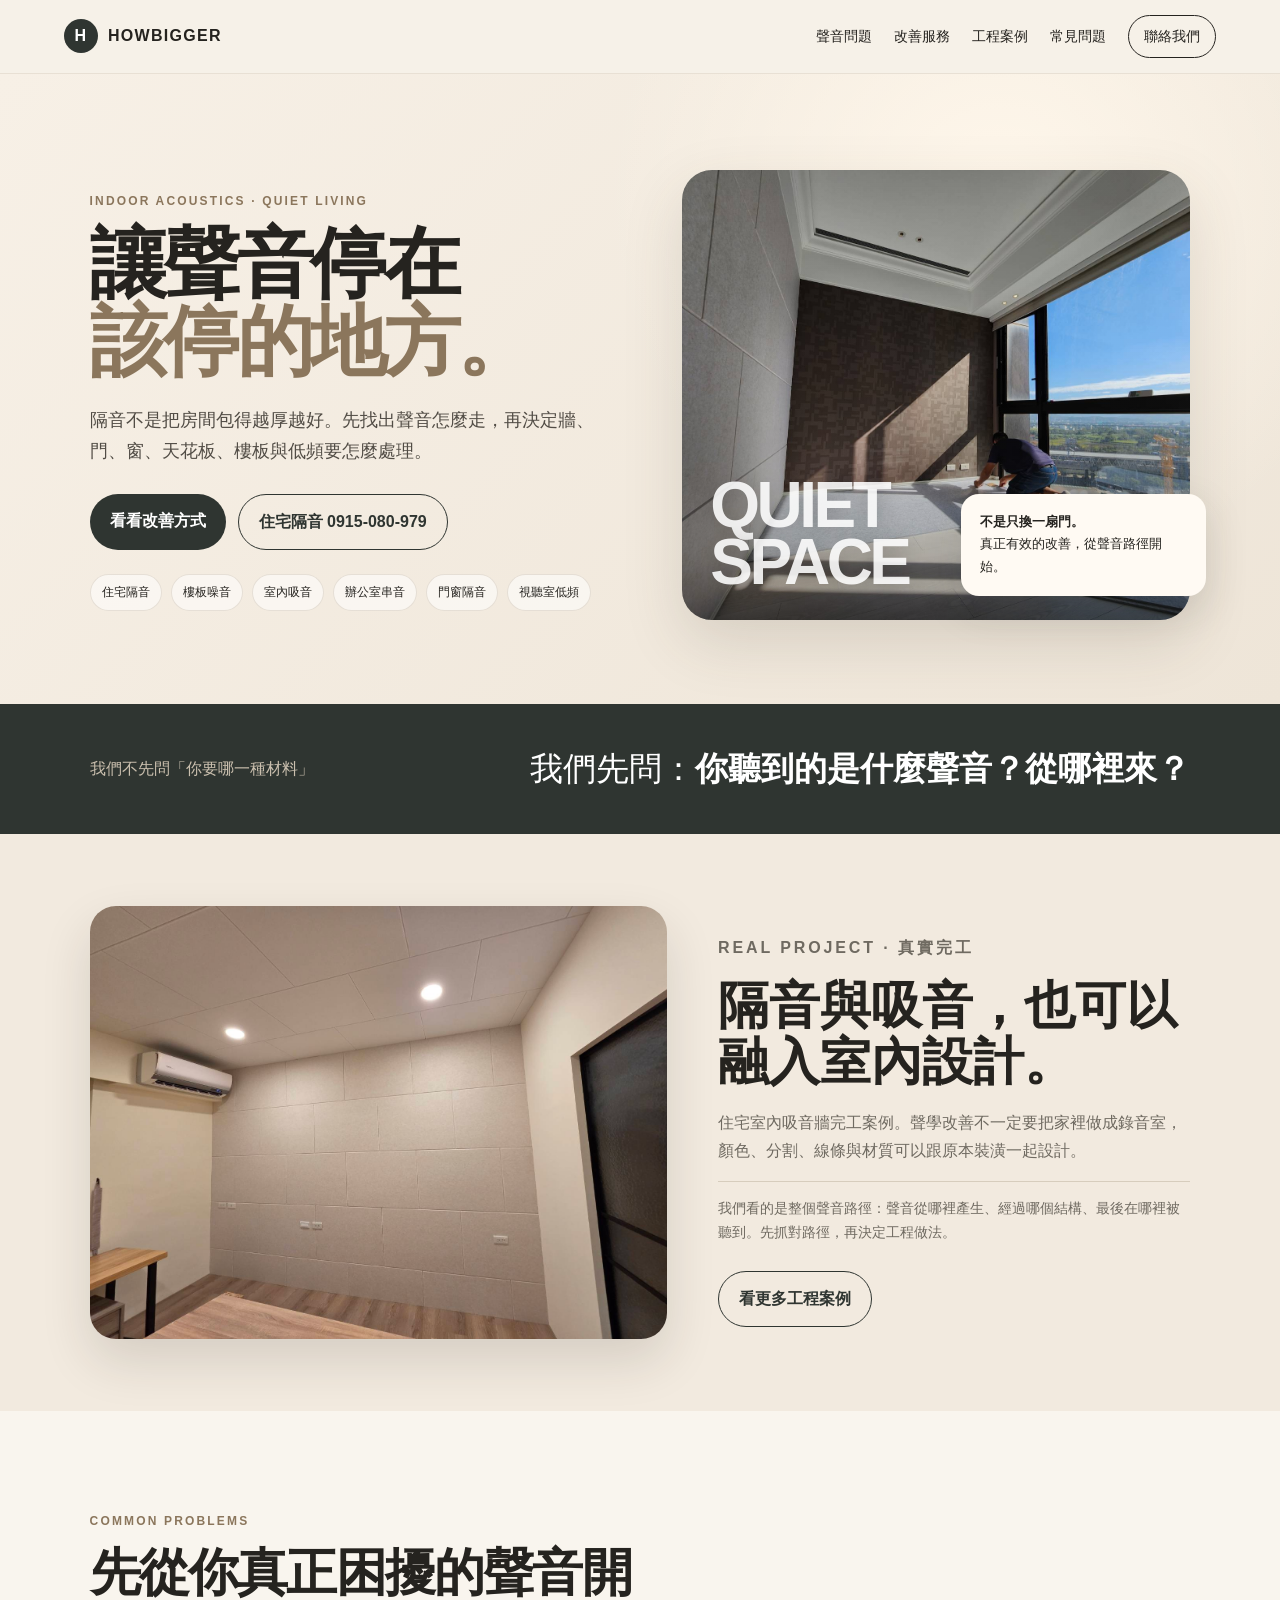
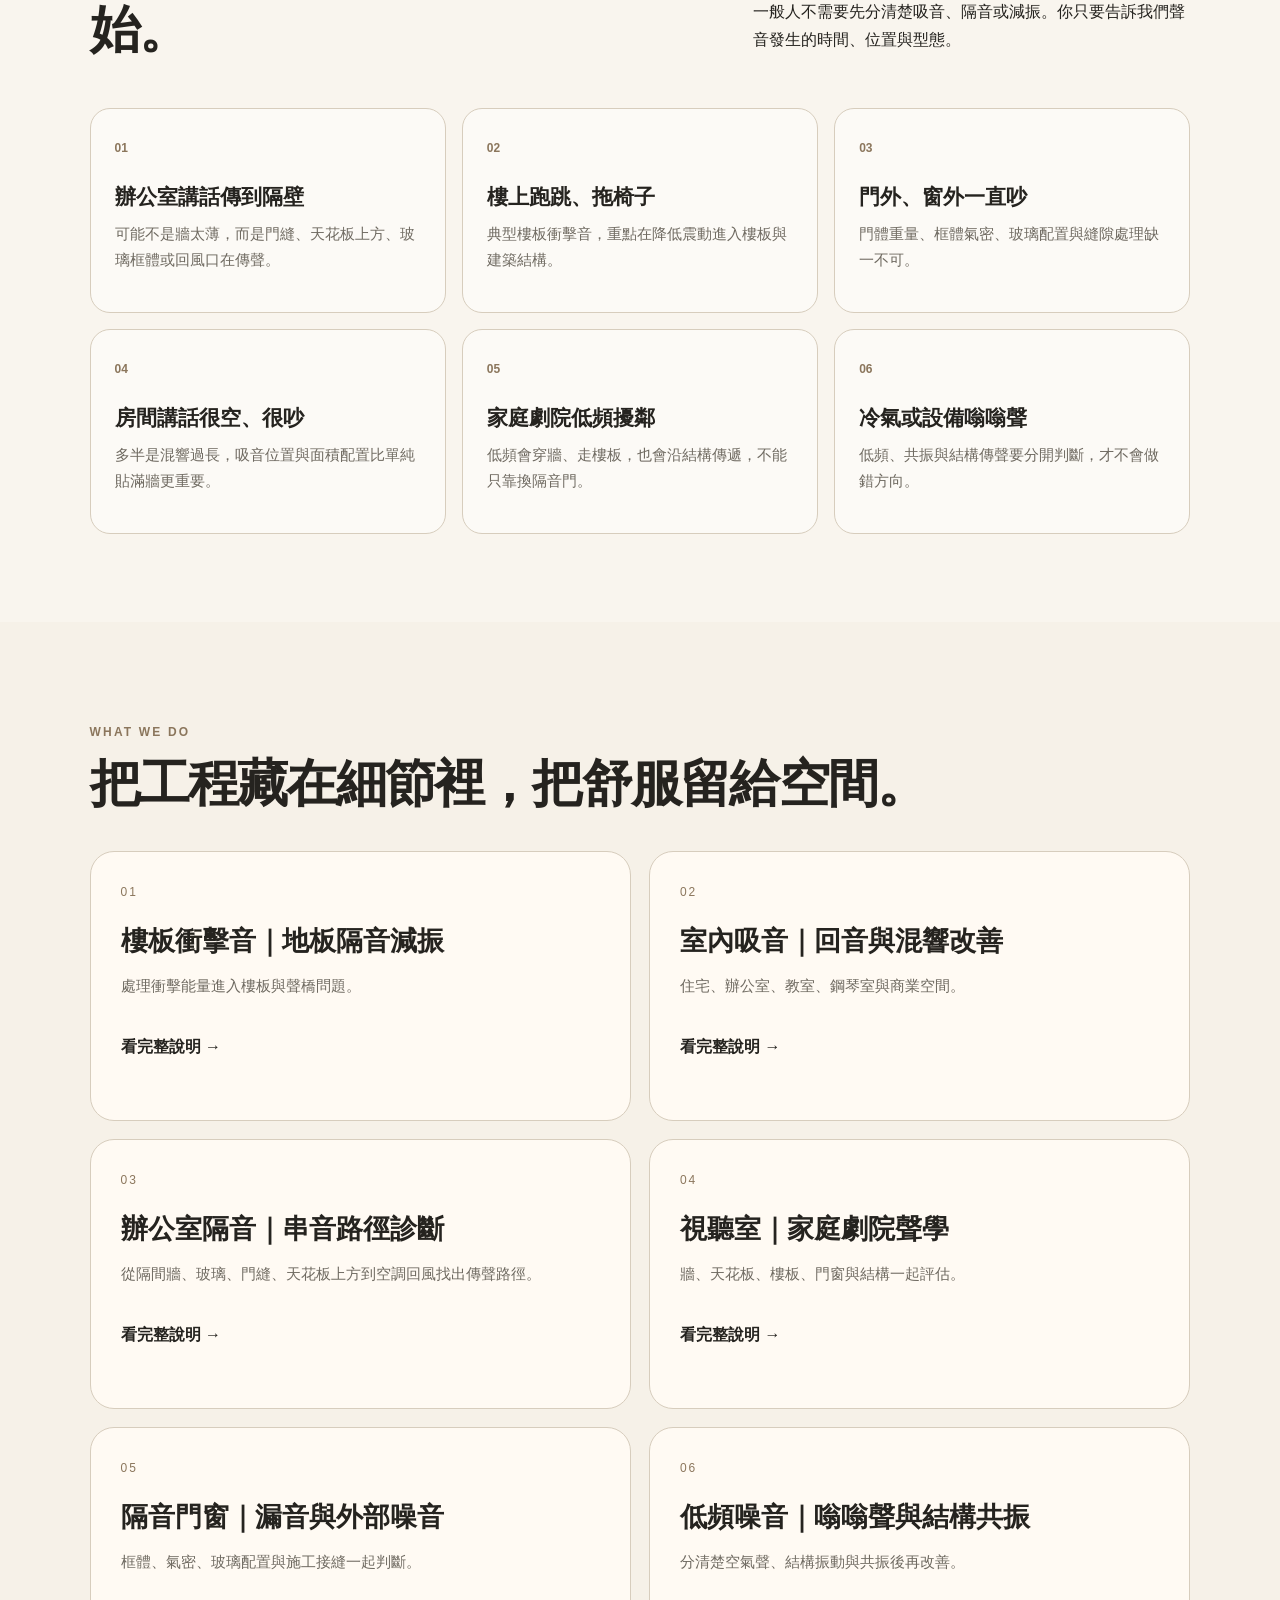
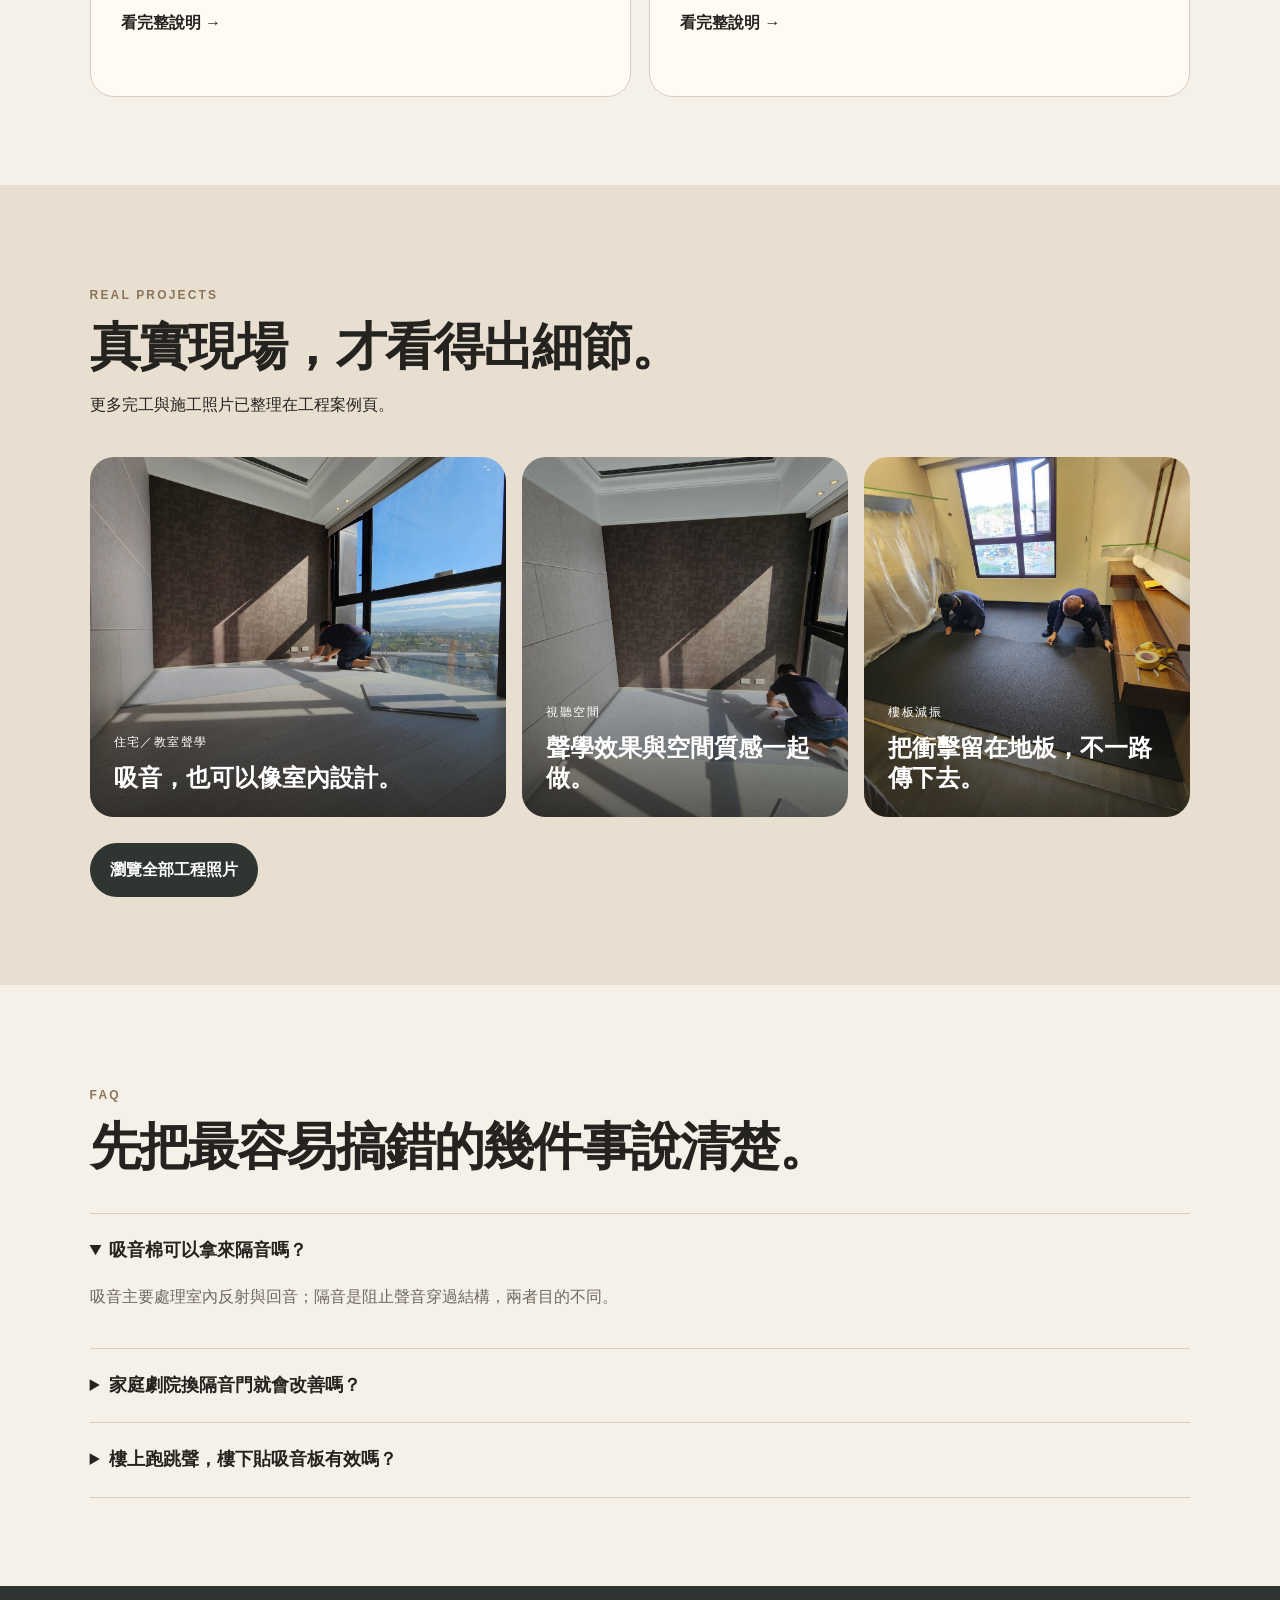
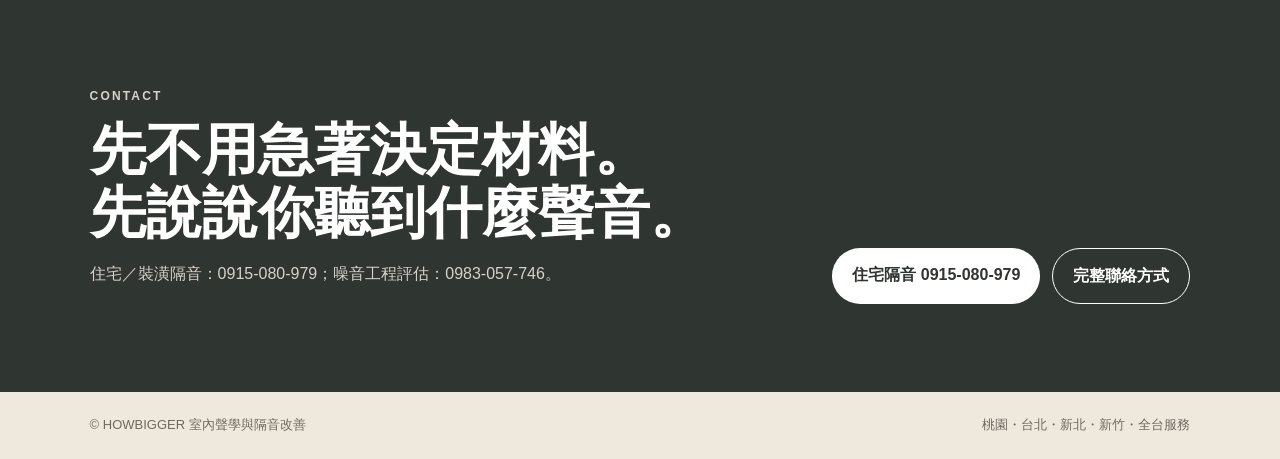
==== commit 1ad5cb03: "Fix broken homepage image and link project gallery" ====
--- a/index.html
+++ b/index.html
@@ -1 +1 @@
-<!doctype html><html lang="zh-Hant"><head><meta charset="utf-8"><meta name="viewport" content="width=device-width,initial-scale=1"><title>HowBigger 室內隔音｜住宅隔音、樓板噪音、辦公室串音、吸音與視聽室聲學</title><meta name="description" content="HowBigger 提供住宅隔音、樓板衝擊音、辦公室串音、室內吸音、門窗隔音、視聽室低頻與設備嗡嗡聲改善。先判斷聲音路徑，再決定怎麼施工。服務桃園、台北、新北及全台案件。"><meta name="robots" content="index,follow"><link rel="canonical" href="https://howbigger.com/"><meta property="og:title" content="HowBigger｜讓聲音停在該停的地方"><meta property="og:description" content="住宅、辦公室與視聽空間的隔音、吸音、樓板衝擊音、門窗與低頻噪音改善。"><meta property="og:type" content="website"><meta property="og:url" content="https://howbigger.com/"><link rel="stylesheet" href="styles.css"><script type="application/ld+json">{"@context":"https://schema.org","@graph":[{"@type":"ProfessionalService","@id":"https://howbigger.com/#business","name":"HowBigger 室內聲學與隔音改善","url":"https://howbigger.com/","telephone":["+886-983-057-746","+886-915-080-979"],"email":"apce.corp@gmail.com","areaServed":["桃園市","台北市","新北市","新竹地區","台灣"],"knowsAbout":["住宅隔音","樓板衝擊音","辦公室串音","室內吸音","門窗隔音","視聽室聲學","低頻噪音","結構傳振"]},{"@type":"WebSite","@id":"https://howbigger.com/#website","url":"https://howbigger.com/","name":"HowBigger","publisher":{"@id":"https://howbigger.com/#business"}},{"@type":"WebPage","@id":"https://howbigger.com/#webpage","url":"https://howbigger.com/","name":"HowBigger 室內隔音與聲學改善","isPartOf":{"@id":"https://howbigger.com/#website"},"about":{"@id":"https://howbigger.com/#business"}}]}</script></head><body><header class="site-header"><a class="brand" href="#top"><span class="brand-mark">H</span><span>HOWBIGGER</span></a><nav><a href="#problems">聲音問題</a><a href="#services">改善服務</a><a href="#cases">實際案例</a><a href="#faq">常見問題</a><a class="nav-cta" href="contact.html">聯絡我們</a></nav></header><main id="top"><section class="hero"><div class="hero-copy"><p class="eyebrow">INDOOR ACOUSTICS · QUIET LIVING</p><h1>讓聲音停在<br><em>該停的地方。</em></h1><p class="lead">隔音不是把房間包得越厚越好。先找出聲音怎麼走，再決定牆、門、窗、天花板、樓板與低頻要怎麼處理。</p><div class="actions"><a class="btn primary" href="#services">看看改善方式</a><a class="btn secondary" href="tel:0915080979">住宅隔音 0915-080-979</a></div><div class="hero-tags"><span>住宅隔音</span><span>樓板噪音</span><span>室內吸音</span><span>辦公室串音</span><span>門窗隔音</span><span>視聽室低頻</span></div></div><div class="hero-visual"><div class="visual-main"><span>QUIET<br>SPACE</span></div><div class="visual-note"><b>不是只換一扇門。</b><br>真正有效的改善，從聲音路徑開始。</div></div></section><section class="intro-strip"><p>我們不先問「你要哪一種材料」</p><h2>我們先問：<strong>你聽到的是什麼聲音？從哪裡來？</strong></h2></section><section class="photo-proof"><img src="assets/acoustic-wall-01.jpg" alt="HowBigger 住宅室內吸音牆完工案例" loading="eager"><div><p class="eyebrow">REAL PROJECT · 真實完工</p><h2>隔音與吸音，也可以融入室內設計。</h2><p>住宅室內吸音牆完工案例。聲學改善不一定要把家裡做成錄音室，顏色、分割、線條與材質可以跟原本裝潢一起設計。</p><p class="proof-note">我們看的是整個聲音路徑：聲音從哪裡產生、經過哪個結構、最後在哪裡被聽到。先抓對路徑，再決定工程做法。</p></div></section><section id="problems" class="section soft"><div class="section-head split-head"><div><p class="eyebrow">COMMON PROBLEMS</p><h2>先從你真正困擾的聲音開始。</h2></div><p>一般人不需要先分清楚吸音、隔音或減振。你只要告訴我們聲音發生的時間、位置與型態。</p></div><div class="grid six"><article class="card"><span>01</span><h3>辦公室講話傳到隔壁</h3><p>可能不是牆太薄，而是門縫、天花板上方、玻璃框體或回風口在傳聲。</p></article><article class="card"><span>02</span><h3>樓上跑跳、拖椅子</h3><p>典型樓板衝擊音，重點在降低震動進入樓板與建築結構。</p></article><article class="card"><span>03</span><h3>門外、窗外一直吵</h3><p>門體重量、框體氣密、玻璃配置與縫隙處理缺一不可。</p></article><article class="card"><span>04</span><h3>房間講話很空、很吵</h3><p>多半是混響過長，吸音位置與面積配置比單純貼滿牆更重要。</p></article><article class="card"><span>05</span><h3>家庭劇院低頻擾鄰</h3><p>低頻會穿牆、走樓板，也會沿結構傳遞，不能只靠換隔音門。</p></article><article class="card"><span>06</span><h3>冷氣或設備嗡嗡聲</h3><p>低頻、共振與結構傳聲要分開判斷，才不會做錯方向。</p></article></div></section><section id="services" class="section"><div class="section-head"><p class="eyebrow">WHAT WE DO</p><h2>把工程藏在細節裡，把舒服留給空間。</h2></div><div class="service-feature"><article class="service-large"><div class="number">01</div><h3>樓板衝擊音｜地板隔音減振</h3><p>不是把地板鋪厚就叫隔音。真正要處理的是衝擊能量如何進入樓板，以及牆邊、門檻、柱腳有沒有形成聲橋。</p><a href="floor-impact-noise.html">看樓板噪音完整說明 →</a></article><article class="service-large"><div class="number">02</div><h3>室內吸音｜回音與混響改善</h3><p>住宅、辦公室、教室、鋼琴室與商業空間，依用途配置牆面與天花板吸音，不讓材料破壞設計感。</p><a href="acoustic-treatment.html">看室內吸音完整說明 →</a></article><article class="service-large"><div class="number">03</div><h3>辦公室隔音｜串音路徑診斷</h3><p>從隔間牆、玻璃、門縫、天花板上方到空調回風，找出真正傳聲路徑。</p><a href="office-soundproofing.html">看辦公室隔音完整說明 →</a></article><article class="service-large"><div class="number">04</div><h3>視聽室｜家庭劇院聲學</h3><p>最棘手的往往是低頻。牆、天花板、樓板、門窗與結構必須一起看。</p><a href="home-theater-acoustics.html">看視聽室完整說明 →</a></article><article class="service-large"><div class="number">05</div><h3>隔音門窗｜漏音與外部噪音</h3><p>門窗好不好，不只看「幾層玻璃」或「門多厚」，框體、氣密、安裝與周邊收邊同樣重要。</p><a href="door-window-soundproofing.html">看隔音門窗完整說明 →</a></article><article class="service-large"><div class="number">06</div><h3>低頻噪音｜嗡嗡聲與結構共振</h3><p>冷氣、風機、馬達與設備可能同時有空氣聲、結構振動與共振，需要分開判斷。</p><a href="low-frequency-noise.html">看低頻噪音完整說明 →</a></article></div></section><section id="cases" class="section warm"><div class="section-head"><p class="eyebrow">REAL PROJECTS</p><h2>真實現場，才看得出細節。</h2><p>案例以「問題 → 判斷 → 施工 → 完工」整理。網站先放已確認可正常顯示的實際完工照片，避免使用損壞或失效圖片。</p></div><div class="case-grid"><a class="case-card c1" href="acoustic-treatment.html"><div><span>住宅／教室聲學</span><h3>吸音，也可以像室內設計。</h3></div></a><a class="case-card c2" href="home-theater-acoustics.html"><div><span>鋼琴／視聽空間</span><h3>音樂需要被聽見，不一定要被隔壁聽見。</h3></div></a><a class="case-card c3" href="floor-impact-noise.html"><div><span>樓板減振</span><h3>把衝擊留在地板上，不讓它一路傳下去。</h3></div></a></div></section><section class="statement"><p>HOWBIGGER</p><h2>安靜，也可以是空間設計的一部分。</h2></section><section id="faq" class="section faq"><div class="section-head"><p class="eyebrow">FAQ</p><h2>先把最容易搞錯的幾件事說清楚。</h2></div><details open><summary>吸音棉可以拿來隔音嗎？</summary><p>吸音主要處理室內反射與回音；隔音是阻止聲音穿過結構。兩者目的不同，材料與施工方法也不同。</p></details><details><summary>家庭劇院換隔音門就會改善嗎？</summary><p>不一定。低頻可能經牆體、天花板、樓板與結構繞過門，因此要先判斷主要傳聲路徑。</p></details><details><summary>樓上跑跳聲，在樓下天花板貼吸音板有效嗎？</summary><p>通常效果有限。跑跳與拖椅子屬於衝擊音，優先從震動源與樓板結構處理會更合理。</p></details><details><summary>隔音窗玻璃越厚越好嗎？</summary><p>不是只看厚度。玻璃組合、框體剛性、氣密與施工接縫都會影響整體效果。</p></details><details><summary>服務哪些地區？</summary><p>以桃園、台北、新北、新竹為主要服務區域，也承接其他縣市的住宅、辦公室與特殊聲學案件。</p></details></section><section id="contact" class="section contact"><div><p class="eyebrow">CONTACT</p><h2>先不用急著決定材料。<br>先說說你聽到什麼聲音。</h2><p>住宅／裝潢隔音可直接聯絡 0915-080-979；其他噪音工程評估可聯絡 0983-057-746。</p></div><div class="contact-actions"><a class="btn primary" href="tel:0915080979">住宅隔音 0915-080-979</a><a class="btn secondary" href="contact.html">完整聯絡方式</a></div></section></main><footer><span>© HOWBIGGER 室內聲學與隔音改善</span><span>住宅・辦公室・視聽空間｜桃園・台北・新北・新竹・全台服務</span></footer></body></html>+<!doctype html><html lang="zh-Hant"><head><meta charset="utf-8"><meta name="viewport" content="width=device-width,initial-scale=1"><title>HowBigger 室內隔音｜住宅隔音、樓板噪音、辦公室串音、吸音與視聽室聲學</title><meta name="description" content="HowBigger 提供住宅隔音、樓板衝擊音、辦公室串音、室內吸音、門窗隔音、視聽室低頻與設備嗡嗡聲改善。先判斷聲音路徑，再決定怎麼施工。服務桃園、台北、新北及全台案件。"><meta name="robots" content="index,follow"><link rel="canonical" href="https://howbigger.com/"><meta property="og:title" content="HowBigger｜讓聲音停在該停的地方"><meta property="og:description" content="住宅、辦公室與視聽空間的隔音、吸音、樓板衝擊音、門窗與低頻噪音改善。"><meta property="og:type" content="website"><meta property="og:url" content="https://howbigger.com/"><link rel="stylesheet" href="styles.css"></head><body><header class="site-header"><a class="brand" href="#top"><span class="brand-mark">H</span><span>HOWBIGGER</span></a><nav><a href="#problems">聲音問題</a><a href="#services">改善服務</a><a href="projects.html">工程案例</a><a href="#faq">常見問題</a><a class="nav-cta" href="contact.html">聯絡我們</a></nav></header><main id="top"><section class="hero"><div class="hero-copy"><p class="eyebrow">INDOOR ACOUSTICS · QUIET LIVING</p><h1>讓聲音停在<br><em>該停的地方。</em></h1><p class="lead">隔音不是把房間包得越厚越好。先找出聲音怎麼走，再決定牆、門、窗、天花板、樓板與低頻要怎麼處理。</p><div class="actions"><a class="btn primary" href="#services">看看改善方式</a><a class="btn secondary" href="tel:0915080979">住宅隔音 0915-080-979</a></div><div class="hero-tags"><span>住宅隔音</span><span>樓板噪音</span><span>室內吸音</span><span>辦公室串音</span><span>門窗隔音</span><span>視聽室低頻</span></div></div><div class="hero-visual"><div class="visual-main"><span>QUIET<br>SPACE</span></div><div class="visual-note"><b>不是只換一扇門。</b><br>真正有效的改善，從聲音路徑開始。</div></div></section><section class="intro-strip"><p>我們不先問「你要哪一種材料」</p><h2>我們先問：<strong>你聽到的是什麼聲音？從哪裡來？</strong></h2></section><section class="photo-proof"><img src="assets/102839_0.jpg" alt="HowBigger 住宅室內吸音牆完工案例" loading="eager"><div><p class="eyebrow">REAL PROJECT · 真實完工</p><h2>隔音與吸音，也可以融入室內設計。</h2><p>住宅室內吸音牆完工案例。聲學改善不一定要把家裡做成錄音室，顏色、分割、線條與材質可以跟原本裝潢一起設計。</p><p class="proof-note">我們看的是整個聲音路徑：聲音從哪裡產生、經過哪個結構、最後在哪裡被聽到。先抓對路徑，再決定工程做法。</p><div class="actions"><a class="btn secondary" href="projects.html">看更多工程案例</a></div></div></section><section id="problems" class="section soft"><div class="section-head split-head"><div><p class="eyebrow">COMMON PROBLEMS</p><h2>先從你真正困擾的聲音開始。</h2></div><p>一般人不需要先分清楚吸音、隔音或減振。你只要告訴我們聲音發生的時間、位置與型態。</p></div><div class="grid six"><article class="card"><span>01</span><h3>辦公室講話傳到隔壁</h3><p>可能不是牆太薄，而是門縫、天花板上方、玻璃框體或回風口在傳聲。</p></article><article class="card"><span>02</span><h3>樓上跑跳、拖椅子</h3><p>典型樓板衝擊音，重點在降低震動進入樓板與建築結構。</p></article><article class="card"><span>03</span><h3>門外、窗外一直吵</h3><p>門體重量、框體氣密、玻璃配置與縫隙處理缺一不可。</p></article><article class="card"><span>04</span><h3>房間講話很空、很吵</h3><p>多半是混響過長，吸音位置與面積配置比單純貼滿牆更重要。</p></article><article class="card"><span>05</span><h3>家庭劇院低頻擾鄰</h3><p>低頻會穿牆、走樓板，也會沿結構傳遞，不能只靠換隔音門。</p></article><article class="card"><span>06</span><h3>冷氣或設備嗡嗡聲</h3><p>低頻、共振與結構傳聲要分開判斷，才不會做錯方向。</p></article></div></section><section id="services" class="section"><div class="section-head"><p class="eyebrow">WHAT WE DO</p><h2>把工程藏在細節裡，把舒服留給空間。</h2></div><div class="service-feature"><article class="service-large"><div class="number">01</div><h3>樓板衝擊音｜地板隔音減振</h3><p>處理衝擊能量進入樓板與聲橋問題。</p><a href="floor-impact-noise.html">看完整說明 →</a></article><article class="service-large"><div class="number">02</div><h3>室內吸音｜回音與混響改善</h3><p>住宅、辦公室、教室、鋼琴室與商業空間。</p><a href="acoustic-treatment.html">看完整說明 →</a></article><article class="service-large"><div class="number">03</div><h3>辦公室隔音｜串音路徑診斷</h3><p>從隔間牆、玻璃、門縫、天花板上方到空調回風找出傳聲路徑。</p><a href="office-soundproofing.html">看完整說明 →</a></article><article class="service-large"><div class="number">04</div><h3>視聽室｜家庭劇院聲學</h3><p>牆、天花板、樓板、門窗與結構一起評估。</p><a href="home-theater-acoustics.html">看完整說明 →</a></article><article class="service-large"><div class="number">05</div><h3>隔音門窗｜漏音與外部噪音</h3><p>框體、氣密、玻璃配置與施工接縫一起判斷。</p><a href="door-window-soundproofing.html">看完整說明 →</a></article><article class="service-large"><div class="number">06</div><h3>低頻噪音｜嗡嗡聲與結構共振</h3><p>分清楚空氣聲、結構振動與共振後再改善。</p><a href="low-frequency-noise.html">看完整說明 →</a></article></div></section><section id="cases" class="section warm"><div class="section-head"><p class="eyebrow">REAL PROJECTS</p><h2>真實現場，才看得出細節。</h2><p>更多完工與施工照片已整理在工程案例頁。</p></div><div class="case-grid"><a class="case-card c1" href="acoustic-treatment.html"><div><span>住宅／教室聲學</span><h3>吸音，也可以像室內設計。</h3></div></a><a class="case-card c2" href="home-theater-acoustics.html"><div><span>視聽空間</span><h3>聲學效果與空間質感一起做。</h3></div></a><a class="case-card c3" href="floor-impact-noise.html"><div><span>樓板減振</span><h3>把衝擊留在地板，不一路傳下去。</h3></div></a></div><div class="actions"><a class="btn primary" href="projects.html">瀏覽全部工程照片</a></div></section><section id="faq" class="section faq"><div class="section-head"><p class="eyebrow">FAQ</p><h2>先把最容易搞錯的幾件事說清楚。</h2></div><details open><summary>吸音棉可以拿來隔音嗎？</summary><p>吸音主要處理室內反射與回音；隔音是阻止聲音穿過結構，兩者目的不同。</p></details><details><summary>家庭劇院換隔音門就會改善嗎？</summary><p>不一定，低頻可能從牆、天花板、樓板與結構繞過門。</p></details><details><summary>樓上跑跳聲，樓下貼吸音板有效嗎？</summary><p>通常有限，衝擊音優先從震動源與樓板結構處理。</p></details></section><section id="contact" class="section contact"><div><p class="eyebrow">CONTACT</p><h2>先不用急著決定材料。<br>先說說你聽到什麼聲音。</h2><p>住宅／裝潢隔音：0915-080-979；噪音工程評估：0983-057-746。</p></div><div class="contact-actions"><a class="btn primary" href="tel:0915080979">住宅隔音 0915-080-979</a><a class="btn secondary" href="contact.html">完整聯絡方式</a></div></section></main><footer><span>© HOWBIGGER 室內聲學與隔音改善</span><span>桃園・台北・新北・新竹・全台服務</span></footer></body></html>
--- a/styles.css
+++ b/styles.css
@@ -1 +1 @@
-:root{--ink:#25231f;--muted:#6f6a61;--paper:#f6f1e8;--paper2:#ebe3d6;--accent:#8b765c;--dark:#2f3531;--line:#d7cdbd;--white:#fffaf3}*{box-sizing:border-box}html{scroll-behavior:smooth}body{margin:0;font-family:Inter,"Noto Sans TC","PingFang TC","Microsoft JhengHei",sans-serif;background:var(--paper);color:var(--ink);line-height:1.75}.site-header{position:sticky;top:0;z-index:30;display:flex;align-items:center;justify-content:space-between;padding:18px 5vw;background:rgba(246,241,232,.92);backdrop-filter:blur(16px);border-bottom:1px solid rgba(139,118,92,.14)}.brand{display:flex;gap:10px;align-items:center;color:var(--ink);text-decoration:none;font-weight:800;letter-spacing:.08em}.brand-mark{width:34px;height:34px;border-radius:50%;display:grid;place-items:center;background:var(--dark);color:#fff}nav{display:flex;align-items:center;gap:26px}nav a{color:var(--ink);text-decoration:none;font-size:14px}.nav-cta{padding:9px 16px;border:1px solid var(--ink);border-radius:999px}.hero{min-height:82vh;display:grid;grid-template-columns:1.08fr .92fr;gap:7vw;align-items:center;padding:8vw 7vw 6vw;background:radial-gradient(circle at 78% 20%,#fff7eb 0,transparent 35%),linear-gradient(135deg,#f7f0e6,#eee5d8)}.hero h1{font-size:clamp(52px,7vw,104px);line-height:.98;margin:10px 0 28px;font-weight:650;letter-spacing:-.055em}.hero h1 em{font-style:normal;color:var(--accent)}.eyebrow{font-size:12px;letter-spacing:.22em;font-weight:800;color:var(--accent)}.lead{max-width:690px;font-size:20px;color:#514c45}.actions,.contact-actions{display:flex;gap:12px;flex-wrap:wrap;margin-top:30px}.btn{display:inline-block;text-decoration:none;border-radius:999px;padding:14px 22px;font-weight:700}.primary{background:var(--dark);color:white}.secondary{border:1px solid var(--dark);color:var(--dark);background:transparent}.hero-tags{display:flex;gap:10px;flex-wrap:wrap;margin-top:28px}.hero-tags span{font-size:13px;padding:8px 12px;border-radius:999px;background:rgba(255,255,255,.5);border:1px solid rgba(139,118,92,.2)}.hero-visual{position:relative;min-height:520px}.visual-main{height:100%;min-height:520px;border-radius:38px;background:linear-gradient(145deg,#d9cfbf,#9e8f78 60%,#6f6456);display:flex;align-items:flex-end;padding:34px;box-shadow:0 28px 80px rgba(70,60,50,.16)}.visual-main span{font-size:74px;line-height:.84;letter-spacing:-.07em;color:rgba(255,255,255,.72);font-weight:900}.visual-note{position:absolute;right:-28px;bottom:36px;max-width:270px;padding:20px 22px;border-radius:22px;background:#fffaf3;box-shadow:0 18px 50px rgba(50,45,40,.14);font-size:14px}.intro-strip{padding:44px 7vw;background:var(--dark);color:#fff;display:flex;align-items:center;justify-content:space-between;gap:40px}.intro-strip p{margin:0;color:#cabfae}.intro-strip h2{margin:0;font-size:clamp(24px,3vw,42px);font-weight:400}.photo-proof{display:grid;grid-template-columns:1.15fr .85fr;gap:5vw;align-items:center;padding:90px 7vw;background:#f2eadf}.photo-proof img{width:100%;aspect-ratio:4/3;object-fit:cover;border-radius:32px;box-shadow:0 28px 60px rgba(42,37,31,.16)}.photo-proof h2{font-size:clamp(34px,4.6vw,64px);line-height:1.08;margin:8px 0 20px}.photo-proof p{color:var(--muted);font-size:17px}.photo-proof .proof-note{font-size:14px;padding-top:14px;border-top:1px solid var(--line)}.project-gallery{padding:100px 7vw;background:#fffaf3}.gallery-grid{display:grid;grid-template-columns:repeat(3,1fr);gap:18px}.gallery-grid figure{margin:0;background:#eee6da;border-radius:24px;overflow:hidden;border:1px solid var(--line)}.gallery-grid img{display:block;width:100%;aspect-ratio:4/3;object-fit:cover}.gallery-grid figcaption{padding:14px 18px 17px;font-size:14px;font-weight:800}.section{padding:110px 7vw}.soft{background:#f9f5ee}.warm{background:#e9dfd0}.section-head{max-width:850px;margin-bottom:46px}.section-head h2{font-size:clamp(34px,4.5vw,64px);line-height:1.1;letter-spacing:-.04em;margin:6px 0 14px}.split-head{max-width:none;display:grid;grid-template-columns:1fr .65fr;gap:70px;align-items:end}.grid{display:grid;gap:18px}.six{grid-template-columns:repeat(3,1fr)}.card{padding:26px;border:1px solid var(--line);border-radius:24px;background:rgba(255,255,255,.45);min-height:220px}.card span{font-size:12px;color:var(--accent);font-weight:800}.card h3{font-size:23px;line-height:1.25;margin:28px 0 12px}.card p{color:var(--muted);margin:0}.service-feature{display:grid;grid-template-columns:repeat(2,1fr);gap:22px}.service-large{padding:34px;border-radius:30px;background:#fffaf3;border:1px solid var(--line);min-height:310px}.service-large .number{font-size:13px;letter-spacing:.18em;color:var(--accent)}.service-large h3{font-size:30px;line-height:1.2;margin:26px 0 16px}.service-large p{color:var(--muted)}.service-large a{display:inline-block;margin-top:22px;color:var(--ink);font-weight:800;text-decoration:none}.case-grid{display:grid;grid-template-columns:1.2fr .8fr .8fr;gap:18px}.case-card{min-height:420px;border-radius:30px;padding:28px;display:flex;align-items:flex-end;overflow:hidden;position:relative;background:#b9aa94}.case-card:before{content:"";position:absolute;inset:0;background:linear-gradient(180deg,transparent 30%,rgba(31,29,25,.72))}.case-card>div{position:relative;color:white}.case-card span{font-size:12px;letter-spacing:.15em}.case-card h3{font-size:28px;line-height:1.2;margin:10px 0 0}.c1{background:linear-gradient(135deg,#d7d0c5,#9e8d78)}.c2{background:linear-gradient(135deg,#9b7358,#4c4036)}.c3{background:linear-gradient(135deg,#555b56,#232825)}.statement{padding:120px 7vw;background:#f4eee5;text-align:center}.statement p{letter-spacing:.3em;font-size:12px;color:var(--accent)}.statement h2{font-size:clamp(42px,6vw,86px);line-height:1.05;margin:10px auto;max-width:1000px;letter-spacing:-.05em}.faq details{border-top:1px solid var(--line);padding:24px 0}.faq details:last-child{border-bottom:1px solid var(--line)}.faq summary{font-weight:800;font-size:20px;cursor:pointer}.faq details p{max-width:760px;color:var(--muted)}.contact{display:grid;grid-template-columns:1fr auto;gap:60px;align-items:end;background:var(--dark);color:#fff}.contact h2{font-size:clamp(38px,5vw,68px);line-height:1.1;margin:6px 0 18px}.contact p{color:#d8d2c8}.contact .primary{background:#fff;color:var(--dark)}.contact .secondary{border-color:#fff;color:#fff}footer{padding:24px 7vw;display:flex;justify-content:space-between;gap:20px;font-size:13px;color:var(--muted);background:#efe8dd}@media(max-width:900px){nav a:not(.nav-cta){display:none}.hero{grid-template-columns:1fr;padding-top:90px}.hero-visual{min-height:360px}.visual-main{min-height:360px}.visual-main span{font-size:50px}.visual-note{right:10px}.photo-proof{grid-template-columns:1fr;padding:70px 6vw}.gallery-grid{grid-template-columns:1fr 1fr}.split-head{grid-template-columns:1fr;gap:10px}.six,.service-feature,.case-grid{grid-template-columns:1fr}.intro-strip,.contact{grid-template-columns:1fr;display:grid}.section,.project-gallery{padding:78px 6vw}.site-header{padding:14px 5vw}.brand{font-size:14px}}@media(max-width:560px){.gallery-grid{grid-template-columns:1fr}.hero h1{font-size:48px}.lead{font-size:17px}.project-gallery{padding-top:64px;padding-bottom:64px}.gallery-grid{gap:14px}.gallery-grid figure{border-radius:18px}}+:root{--ink:#25231f;--muted:#6f6a61;--paper:#f6f1e8;--paper2:#ebe3d6;--accent:#8b765c;--dark:#2f3531;--line:#d7cdbd;--white:#fffaf3}*{box-sizing:border-box}html{scroll-behavior:smooth}body{margin:0;font-family:Inter,"Noto Sans TC","PingFang TC","Microsoft JhengHei",sans-serif;background:var(--paper);color:var(--ink);line-height:1.75}.site-header{position:sticky;top:0;z-index:30;display:flex;align-items:center;justify-content:space-between;padding:15px 5vw;background:rgba(246,241,232,.94);backdrop-filter:blur(14px);border-bottom:1px solid rgba(139,118,92,.14)}.brand{display:flex;gap:10px;align-items:center;color:var(--ink);text-decoration:none;font-weight:800;letter-spacing:.08em}.brand-mark{width:34px;height:34px;border-radius:50%;display:grid;place-items:center;background:var(--dark);color:#fff}nav{display:flex;align-items:center;gap:22px}nav a{color:var(--ink);text-decoration:none;font-size:14px;white-space:nowrap}nav a:hover{opacity:.65}.nav-cta{padding:8px 15px;border:1px solid var(--ink);border-radius:999px}.hero{min-height:70vh;display:grid;grid-template-columns:1.02fr .98fr;gap:5vw;align-items:center;padding:6vw 7vw 5vw;background:radial-gradient(circle at 78% 20%,#fff7eb 0,transparent 35%),linear-gradient(135deg,#f7f0e6,#eee5d8)}.hero h1{font-size:clamp(46px,6vw,82px);line-height:1.02;margin:10px 0 24px;font-weight:650;letter-spacing:-.045em}.hero h1 em{font-style:normal;color:var(--accent)}.eyebrow{font-size:12px;letter-spacing:.18em;font-weight:800;color:var(--accent)}.lead{max-width:650px;font-size:18px;color:#514c45}.actions,.contact-actions{display:flex;gap:12px;flex-wrap:wrap;margin-top:26px}.btn{display:inline-block;text-decoration:none;border-radius:999px;padding:13px 20px;font-weight:700}.primary{background:var(--dark);color:white}.secondary{border:1px solid var(--dark);color:var(--dark);background:transparent}.hero-tags{display:flex;gap:9px;flex-wrap:wrap;margin-top:24px}.hero-tags span{font-size:12px;padding:7px 11px;border-radius:999px;background:rgba(255,255,255,.55);border:1px solid rgba(139,118,92,.18)}.hero-visual{position:relative;min-height:450px}.visual-main{height:100%;min-height:450px;border-radius:30px;background:linear-gradient(145deg,#d9cfbf,#9e8f78 60%,#6f6456);display:flex;align-items:flex-end;padding:28px;box-shadow:0 22px 60px rgba(70,60,50,.15);background-size:cover;background-position:center;overflow:hidden;position:relative}.visual-main:after{content:"";position:absolute;inset:0;background:linear-gradient(180deg,rgba(20,20,18,.02) 42%,rgba(20,20,18,.42) 100%);pointer-events:none}.visual-main span{position:relative;z-index:1;font-size:clamp(38px,5vw,64px);line-height:.9;letter-spacing:-.055em;color:rgba(255,255,255,.88);font-weight:850;text-shadow:0 3px 20px rgba(0,0,0,.22)}.hero:has(.hero-tags) .visual-main{background-image:url("assets/102911_0.jpg");background-position:center}.visual-main.window-photo{background-image:url("assets/102911_0.jpg");background-position:67% center}.visual-main.lowfreq-photo{background-image:url("assets/102846_0.jpg");background-position:center}.visual-note{position:absolute;right:-16px;bottom:24px;max-width:245px;padding:17px 19px;border-radius:18px;background:#fffaf3;box-shadow:0 14px 40px rgba(50,45,40,.13);font-size:13px}.intro-strip{padding:36px 7vw;background:var(--dark);color:#fff;display:flex;align-items:center;justify-content:space-between;gap:32px}.intro-strip p{margin:0;color:#cabfae}.intro-strip h2{margin:0;font-size:clamp(22px,2.6vw,34px);font-weight:400}.photo-proof{display:grid;grid-template-columns:1.1fr .9fr;gap:4vw;align-items:center;padding:72px 7vw;background:#f2eadf}.photo-proof img{width:100%;aspect-ratio:4/3;object-fit:cover;border-radius:26px;box-shadow:0 22px 50px rgba(42,37,31,.14)}.photo-proof h2{font-size:clamp(32px,4vw,52px);line-height:1.1;margin:8px 0 18px}.photo-proof p{color:var(--muted);font-size:16px}.photo-proof .proof-note{font-size:14px;padding-top:14px;border-top:1px solid var(--line)}.project-gallery{padding:78px 7vw;background:#fffaf3}.gallery-grid{display:grid;grid-template-columns:repeat(3,1fr);gap:18px}.gallery-grid figure{margin:0;background:#eee6da;border-radius:20px;overflow:hidden;border:1px solid var(--line)}.gallery-grid img{display:block;width:100%;aspect-ratio:4/3;object-fit:cover}.gallery-grid figcaption{padding:13px 16px 15px;font-size:13px;font-weight:700}.section{padding:88px 7vw}.soft{background:#f9f5ee}.warm{background:#e9dfd0}.section-head{max-width:850px;margin-bottom:38px}.section-head h2{font-size:clamp(32px,4vw,54px);line-height:1.12;letter-spacing:-.035em;margin:6px 0 12px}.split-head{max-width:none;display:grid;grid-template-columns:1fr .72fr;gap:56px;align-items:end}.grid{display:grid;gap:16px}.six{grid-template-columns:repeat(3,1fr)}.card{padding:24px;border:1px solid var(--line);border-radius:20px;background:rgba(255,255,255,.5);min-height:205px}.card span{font-size:12px;color:var(--accent);font-weight:800}.card h3{font-size:21px;line-height:1.3;margin:22px 0 10px}.card p{color:var(--muted);margin:0;font-size:15px}.service-feature{display:grid;grid-template-columns:repeat(2,1fr);gap:18px}.service-large{padding:30px;border-radius:24px;background:#fffaf3;border:1px solid var(--line);min-height:270px}.service-large .number{font-size:12px;letter-spacing:.16em;color:var(--accent)}.service-large h3{font-size:27px;line-height:1.25;margin:22px 0 14px}.service-large p{color:var(--muted);font-size:15px}.service-large a{display:inline-block;margin-top:18px;color:var(--ink);font-weight:800;text-decoration:none}.case-grid{display:grid;grid-template-columns:1.15fr .9fr .9fr;gap:16px}.case-card{min-height:360px;border-radius:24px;padding:24px;display:flex;align-items:flex-end;overflow:hidden;position:relative;background:#b9aa94;background-size:cover;background-position:center;text-decoration:none}.case-card:before{content:"";position:absolute;inset:0;background:linear-gradient(180deg,transparent 32%,rgba(31,29,25,.7))}.case-card>div{position:relative;color:white}.case-card span{font-size:12px;letter-spacing:.12em}.case-card h3{font-size:24px;line-height:1.25;margin:8px 0 0}.c1{background-image:url("assets/102912_0.jpg")}.c2{background-image:url("assets/102910_0.jpg")}.c3{background-image:url("assets/102898_0.jpg")}.statement{padding:88px 7vw;background:#f4eee5;text-align:center}.statement p{letter-spacing:.25em;font-size:12px;color:var(--accent)}.statement h2{font-size:clamp(36px,5vw,66px);line-height:1.08;margin:8px auto;max-width:920px;letter-spacing:-.04em}.faq details{border-top:1px solid var(--line);padding:21px 0}.faq details:last-child{border-bottom:1px solid var(--line)}.faq summary{font-weight:800;font-size:18px;cursor:pointer}.faq details p{max-width:760px;color:var(--muted)}.contact{display:grid;grid-template-columns:1fr auto;gap:48px;align-items:end;background:var(--dark);color:#fff}.contact h2{font-size:clamp(34px,4.5vw,56px);line-height:1.12;margin:6px 0 16px}.contact p{color:#d8d2c8}.contact .primary{background:#fff;color:var(--dark)}.contact .secondary{border-color:#fff;color:#fff}footer{padding:22px 7vw;display:flex;justify-content:space-between;gap:20px;font-size:13px;color:var(--muted);background:#efe8dd}@media(max-width:900px){nav a:not(.nav-cta){display:none}.hero{grid-template-columns:1fr;min-height:auto;padding-top:72px}.hero-visual{min-height:330px}.visual-main{min-height:330px}.visual-note{right:8px}.photo-proof{grid-template-columns:1fr;padding:60px 6vw}.gallery-grid{grid-template-columns:1fr 1fr}.split-head{grid-template-columns:1fr;gap:10px}.six,.service-feature,.case-grid{grid-template-columns:1fr}.intro-strip,.contact{grid-template-columns:1fr;display:grid}.section,.project-gallery{padding:66px 6vw}.site-header{padding:13px 5vw}.brand{font-size:14px}.case-card{min-height:300px}}@media(max-width:560px){.gallery-grid{grid-template-columns:1fr}.hero h1{font-size:44px}.lead{font-size:16px}.hero-visual{min-height:290px}.visual-main{min-height:290px;border-radius:22px}.visual-main span{font-size:42px}.visual-note{position:static;margin-top:10px;max-width:none}.project-gallery{padding-top:54px;padding-bottom:54px}.gallery-grid{gap:14px}.gallery-grid figure{border-radius:16px}.photo-proof img{border-radius:20px}.statement{padding:66px 6vw}footer{display:block}footer span{display:block;margin:4px 0}}
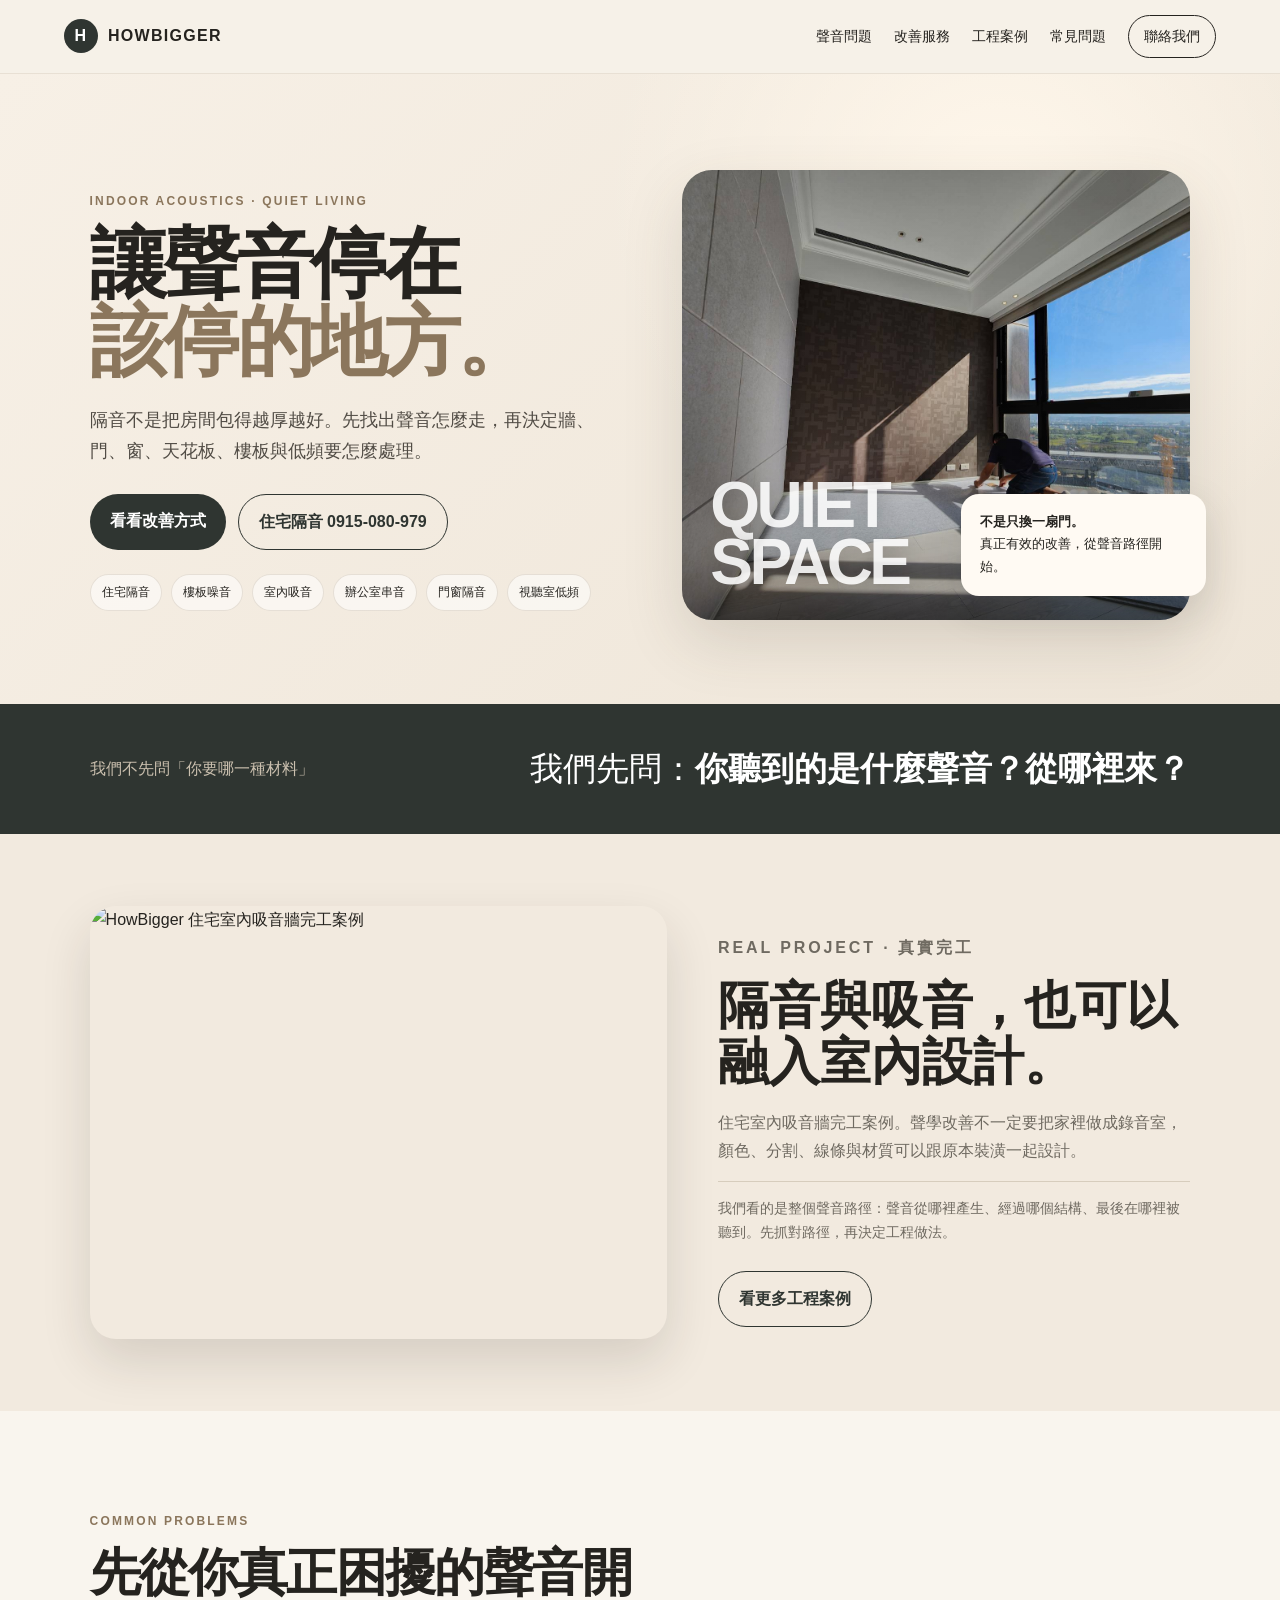
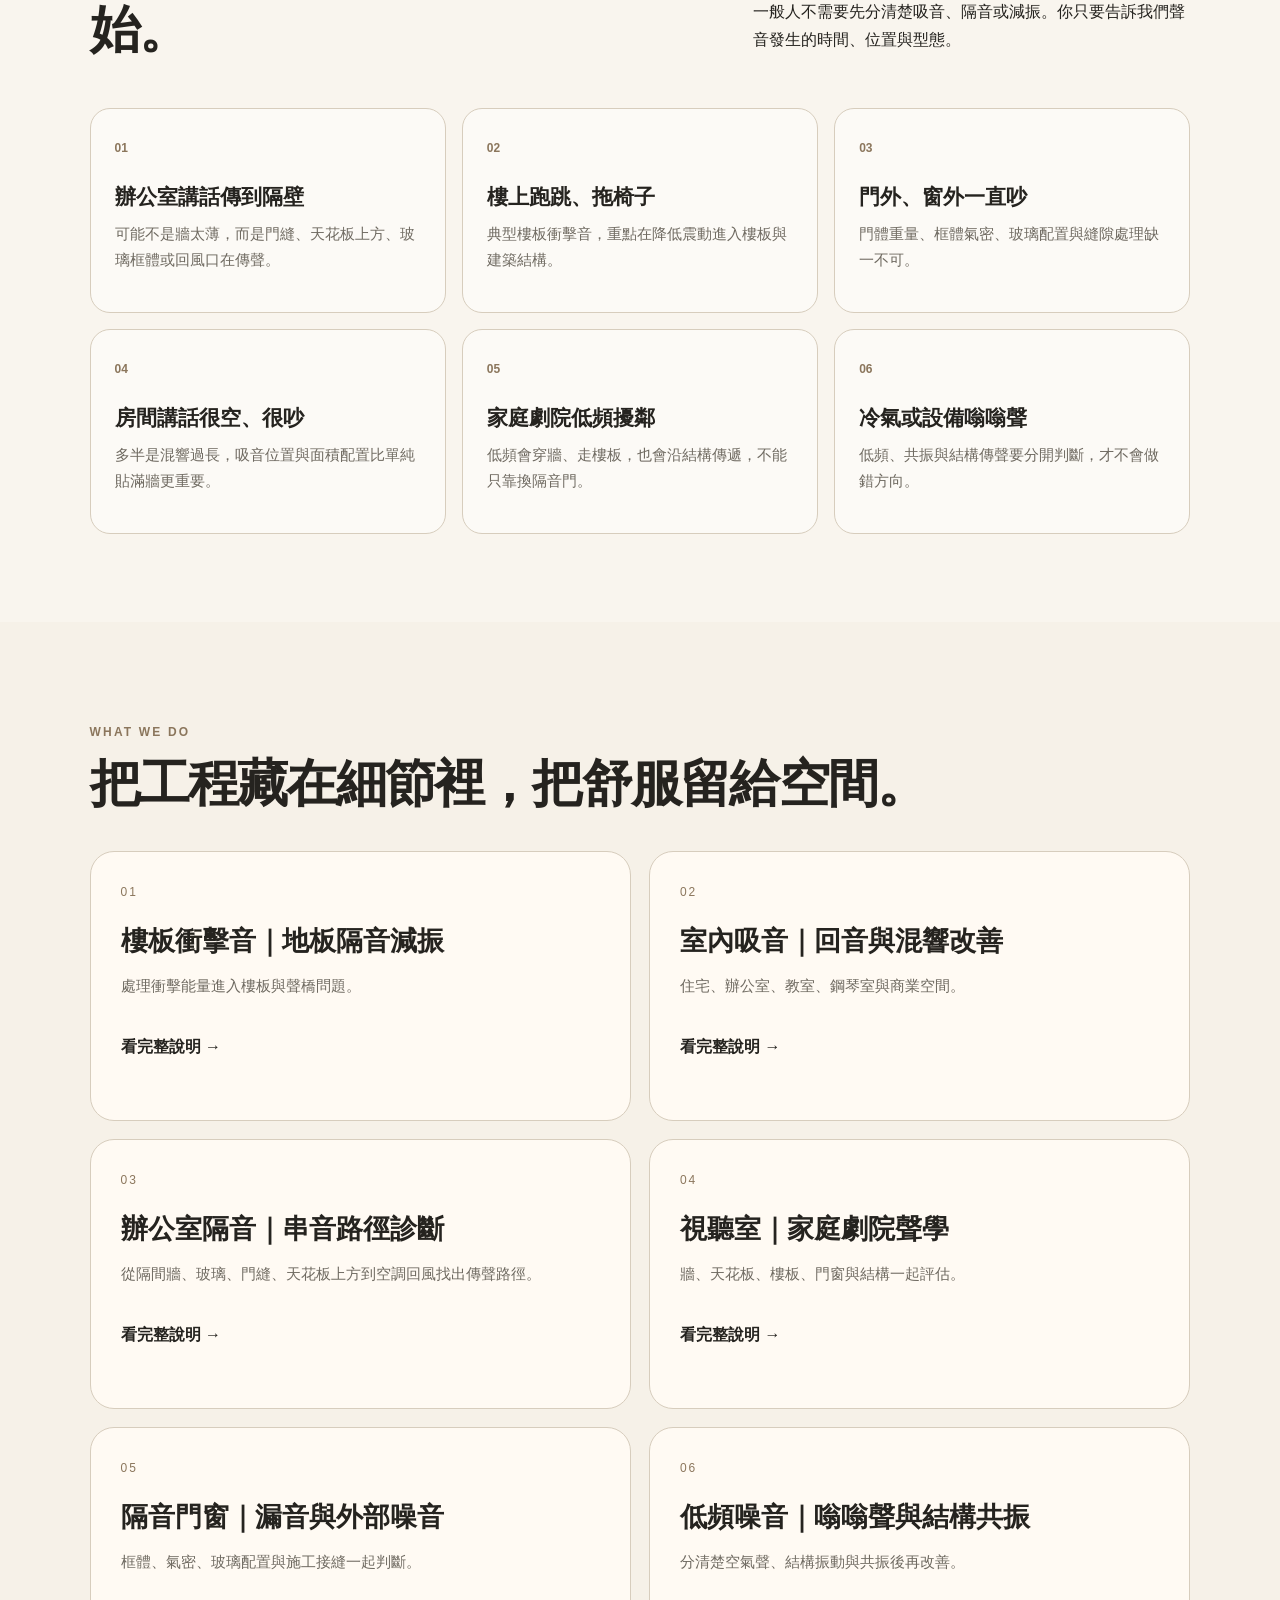
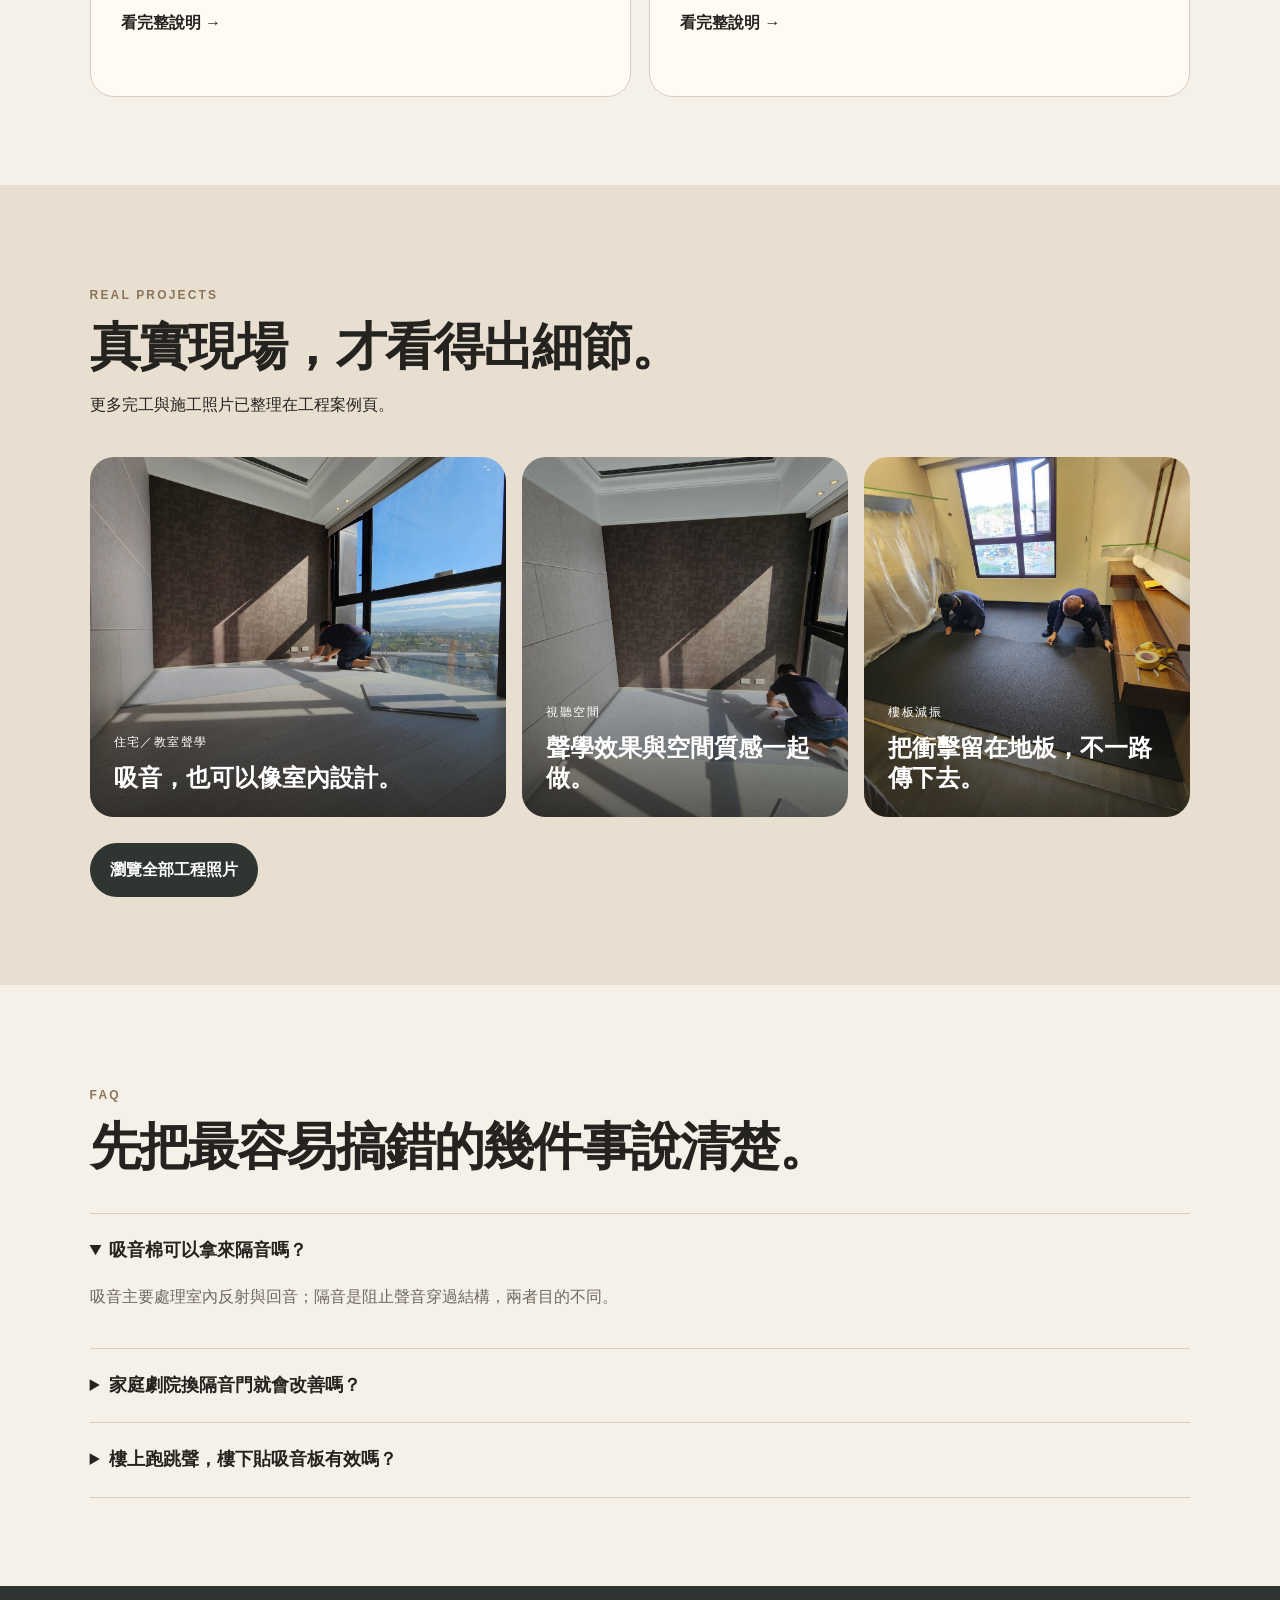
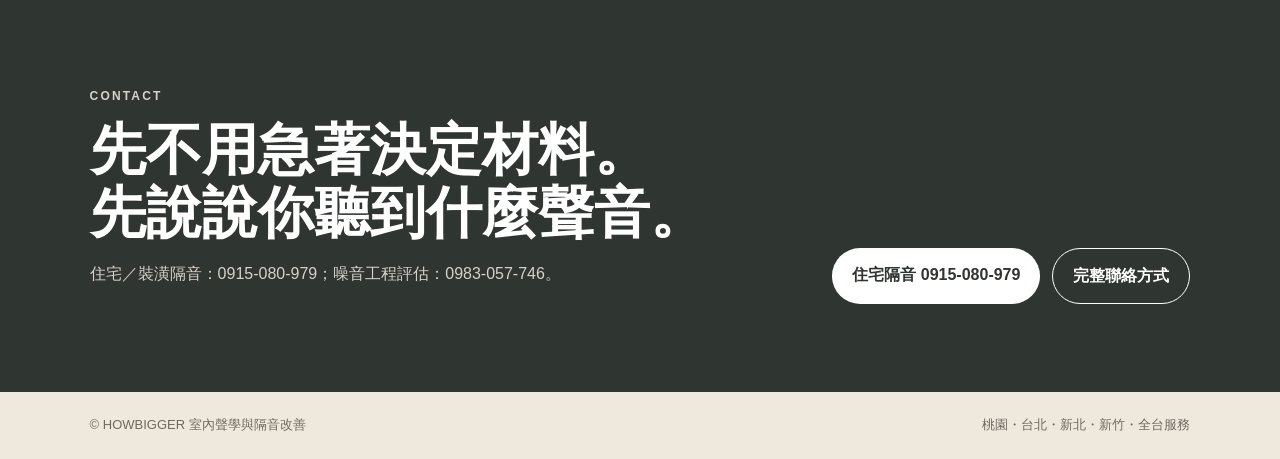
==== commit 5b7f3c41: "Fix homepage image loading with absolute GitHub asset URL" ====
--- a/index.html
+++ b/index.html
@@ -1 +1 @@
-<!doctype html><html lang="zh-Hant"><head><meta charset="utf-8"><meta name="viewport" content="width=device-width,initial-scale=1"><title>HowBigger 室內隔音｜住宅隔音、樓板噪音、辦公室串音、吸音與視聽室聲學</title><meta name="description" content="HowBigger 提供住宅隔音、樓板衝擊音、辦公室串音、室內吸音、門窗隔音、視聽室低頻與設備嗡嗡聲改善。先判斷聲音路徑，再決定怎麼施工。服務桃園、台北、新北及全台案件。"><meta name="robots" content="index,follow"><link rel="canonical" href="https://howbigger.com/"><meta property="og:title" content="HowBigger｜讓聲音停在該停的地方"><meta property="og:description" content="住宅、辦公室與視聽空間的隔音、吸音、樓板衝擊音、門窗與低頻噪音改善。"><meta property="og:type" content="website"><meta property="og:url" content="https://howbigger.com/"><link rel="stylesheet" href="styles.css"></head><body><header class="site-header"><a class="brand" href="#top"><span class="brand-mark">H</span><span>HOWBIGGER</span></a><nav><a href="#problems">聲音問題</a><a href="#services">改善服務</a><a href="projects.html">工程案例</a><a href="#faq">常見問題</a><a class="nav-cta" href="contact.html">聯絡我們</a></nav></header><main id="top"><section class="hero"><div class="hero-copy"><p class="eyebrow">INDOOR ACOUSTICS · QUIET LIVING</p><h1>讓聲音停在<br><em>該停的地方。</em></h1><p class="lead">隔音不是把房間包得越厚越好。先找出聲音怎麼走，再決定牆、門、窗、天花板、樓板與低頻要怎麼處理。</p><div class="actions"><a class="btn primary" href="#services">看看改善方式</a><a class="btn secondary" href="tel:0915080979">住宅隔音 0915-080-979</a></div><div class="hero-tags"><span>住宅隔音</span><span>樓板噪音</span><span>室內吸音</span><span>辦公室串音</span><span>門窗隔音</span><span>視聽室低頻</span></div></div><div class="hero-visual"><div class="visual-main"><span>QUIET<br>SPACE</span></div><div class="visual-note"><b>不是只換一扇門。</b><br>真正有效的改善，從聲音路徑開始。</div></div></section><section class="intro-strip"><p>我們不先問「你要哪一種材料」</p><h2>我們先問：<strong>你聽到的是什麼聲音？從哪裡來？</strong></h2></section><section class="photo-proof"><img src="assets/102839_0.jpg" alt="HowBigger 住宅室內吸音牆完工案例" loading="eager"><div><p class="eyebrow">REAL PROJECT · 真實完工</p><h2>隔音與吸音，也可以融入室內設計。</h2><p>住宅室內吸音牆完工案例。聲學改善不一定要把家裡做成錄音室，顏色、分割、線條與材質可以跟原本裝潢一起設計。</p><p class="proof-note">我們看的是整個聲音路徑：聲音從哪裡產生、經過哪個結構、最後在哪裡被聽到。先抓對路徑，再決定工程做法。</p><div class="actions"><a class="btn secondary" href="projects.html">看更多工程案例</a></div></div></section><section id="problems" class="section soft"><div class="section-head split-head"><div><p class="eyebrow">COMMON PROBLEMS</p><h2>先從你真正困擾的聲音開始。</h2></div><p>一般人不需要先分清楚吸音、隔音或減振。你只要告訴我們聲音發生的時間、位置與型態。</p></div><div class="grid six"><article class="card"><span>01</span><h3>辦公室講話傳到隔壁</h3><p>可能不是牆太薄，而是門縫、天花板上方、玻璃框體或回風口在傳聲。</p></article><article class="card"><span>02</span><h3>樓上跑跳、拖椅子</h3><p>典型樓板衝擊音，重點在降低震動進入樓板與建築結構。</p></article><article class="card"><span>03</span><h3>門外、窗外一直吵</h3><p>門體重量、框體氣密、玻璃配置與縫隙處理缺一不可。</p></article><article class="card"><span>04</span><h3>房間講話很空、很吵</h3><p>多半是混響過長，吸音位置與面積配置比單純貼滿牆更重要。</p></article><article class="card"><span>05</span><h3>家庭劇院低頻擾鄰</h3><p>低頻會穿牆、走樓板，也會沿結構傳遞，不能只靠換隔音門。</p></article><article class="card"><span>06</span><h3>冷氣或設備嗡嗡聲</h3><p>低頻、共振與結構傳聲要分開判斷，才不會做錯方向。</p></article></div></section><section id="services" class="section"><div class="section-head"><p class="eyebrow">WHAT WE DO</p><h2>把工程藏在細節裡，把舒服留給空間。</h2></div><div class="service-feature"><article class="service-large"><div class="number">01</div><h3>樓板衝擊音｜地板隔音減振</h3><p>處理衝擊能量進入樓板與聲橋問題。</p><a href="floor-impact-noise.html">看完整說明 →</a></article><article class="service-large"><div class="number">02</div><h3>室內吸音｜回音與混響改善</h3><p>住宅、辦公室、教室、鋼琴室與商業空間。</p><a href="acoustic-treatment.html">看完整說明 →</a></article><article class="service-large"><div class="number">03</div><h3>辦公室隔音｜串音路徑診斷</h3><p>從隔間牆、玻璃、門縫、天花板上方到空調回風找出傳聲路徑。</p><a href="office-soundproofing.html">看完整說明 →</a></article><article class="service-large"><div class="number">04</div><h3>視聽室｜家庭劇院聲學</h3><p>牆、天花板、樓板、門窗與結構一起評估。</p><a href="home-theater-acoustics.html">看完整說明 →</a></article><article class="service-large"><div class="number">05</div><h3>隔音門窗｜漏音與外部噪音</h3><p>框體、氣密、玻璃配置與施工接縫一起判斷。</p><a href="door-window-soundproofing.html">看完整說明 →</a></article><article class="service-large"><div class="number">06</div><h3>低頻噪音｜嗡嗡聲與結構共振</h3><p>分清楚空氣聲、結構振動與共振後再改善。</p><a href="low-frequency-noise.html">看完整說明 →</a></article></div></section><section id="cases" class="section warm"><div class="section-head"><p class="eyebrow">REAL PROJECTS</p><h2>真實現場，才看得出細節。</h2><p>更多完工與施工照片已整理在工程案例頁。</p></div><div class="case-grid"><a class="case-card c1" href="acoustic-treatment.html"><div><span>住宅／教室聲學</span><h3>吸音，也可以像室內設計。</h3></div></a><a class="case-card c2" href="home-theater-acoustics.html"><div><span>視聽空間</span><h3>聲學效果與空間質感一起做。</h3></div></a><a class="case-card c3" href="floor-impact-noise.html"><div><span>樓板減振</span><h3>把衝擊留在地板，不一路傳下去。</h3></div></a></div><div class="actions"><a class="btn primary" href="projects.html">瀏覽全部工程照片</a></div></section><section id="faq" class="section faq"><div class="section-head"><p class="eyebrow">FAQ</p><h2>先把最容易搞錯的幾件事說清楚。</h2></div><details open><summary>吸音棉可以拿來隔音嗎？</summary><p>吸音主要處理室內反射與回音；隔音是阻止聲音穿過結構，兩者目的不同。</p></details><details><summary>家庭劇院換隔音門就會改善嗎？</summary><p>不一定，低頻可能從牆、天花板、樓板與結構繞過門。</p></details><details><summary>樓上跑跳聲，樓下貼吸音板有效嗎？</summary><p>通常有限，衝擊音優先從震動源與樓板結構處理。</p></details></section><section id="contact" class="section contact"><div><p class="eyebrow">CONTACT</p><h2>先不用急著決定材料。<br>先說說你聽到什麼聲音。</h2><p>住宅／裝潢隔音：0915-080-979；噪音工程評估：0983-057-746。</p></div><div class="contact-actions"><a class="btn primary" href="tel:0915080979">住宅隔音 0915-080-979</a><a class="btn secondary" href="contact.html">完整聯絡方式</a></div></section></main><footer><span>© HOWBIGGER 室內聲學與隔音改善</span><span>桃園・台北・新北・新竹・全台服務</span></footer></body></html>+<!doctype html><html lang="zh-Hant"><head><meta charset="utf-8"><meta name="viewport" content="width=device-width,initial-scale=1"><title>HowBigger 室內隔音｜住宅隔音、樓板噪音、辦公室串音、吸音與視聽室聲學</title><meta name="description" content="HowBigger 提供住宅隔音、樓板衝擊音、辦公室串音、室內吸音、門窗隔音、視聽室低頻與設備嗡嗡聲改善。先判斷聲音路徑，再決定怎麼施工。服務桃園、台北、新北及全台案件。"><meta name="robots" content="index,follow"><link rel="canonical" href="https://howbigger.com/"><meta property="og:title" content="HowBigger｜讓聲音停在該停的地方"><meta property="og:description" content="住宅、辦公室與視聽空間的隔音、吸音、樓板衝擊音、門窗與低頻噪音改善。"><meta property="og:type" content="website"><meta property="og:url" content="https://howbigger.com/"><link rel="stylesheet" href="styles.css"></head><body><header class="site-header"><a class="brand" href="#top"><span class="brand-mark">H</span><span>HOWBIGGER</span></a><nav><a href="#problems">聲音問題</a><a href="#services">改善服務</a><a href="projects.html">工程案例</a><a href="#faq">常見問題</a><a class="nav-cta" href="contact.html">聯絡我們</a></nav></header><main id="top"><section class="hero"><div class="hero-copy"><p class="eyebrow">INDOOR ACOUSTICS · QUIET LIVING</p><h1>讓聲音停在<br><em>該停的地方。</em></h1><p class="lead">隔音不是把房間包得越厚越好。先找出聲音怎麼走，再決定牆、門、窗、天花板、樓板與低頻要怎麼處理。</p><div class="actions"><a class="btn primary" href="#services">看看改善方式</a><a class="btn secondary" href="tel:0915080979">住宅隔音 0915-080-979</a></div><div class="hero-tags"><span>住宅隔音</span><span>樓板噪音</span><span>室內吸音</span><span>辦公室串音</span><span>門窗隔音</span><span>視聽室低頻</span></div></div><div class="hero-visual"><div class="visual-main"><span>QUIET<br>SPACE</span></div><div class="visual-note"><b>不是只換一扇門。</b><br>真正有效的改善，從聲音路徑開始。</div></div></section><section class="intro-strip"><p>我們不先問「你要哪一種材料」</p><h2>我們先問：<strong>你聽到的是什麼聲音？從哪裡來？</strong></h2></section><section class="photo-proof"><img src="https://raw.githubusercontent.com/apcecorp1/howbigger/main/assets/102839_0.jpg" alt="HowBigger 住宅室內吸音牆完工案例" loading="eager" referrerpolicy="no-referrer"><div><p class="eyebrow">REAL PROJECT · 真實完工</p><h2>隔音與吸音，也可以融入室內設計。</h2><p>住宅室內吸音牆完工案例。聲學改善不一定要把家裡做成錄音室，顏色、分割、線條與材質可以跟原本裝潢一起設計。</p><p class="proof-note">我們看的是整個聲音路徑：聲音從哪裡產生、經過哪個結構、最後在哪裡被聽到。先抓對路徑，再決定工程做法。</p><div class="actions"><a class="btn secondary" href="projects.html">看更多工程案例</a></div></div></section><section id="problems" class="section soft"><div class="section-head split-head"><div><p class="eyebrow">COMMON PROBLEMS</p><h2>先從你真正困擾的聲音開始。</h2></div><p>一般人不需要先分清楚吸音、隔音或減振。你只要告訴我們聲音發生的時間、位置與型態。</p></div><div class="grid six"><article class="card"><span>01</span><h3>辦公室講話傳到隔壁</h3><p>可能不是牆太薄，而是門縫、天花板上方、玻璃框體或回風口在傳聲。</p></article><article class="card"><span>02</span><h3>樓上跑跳、拖椅子</h3><p>典型樓板衝擊音，重點在降低震動進入樓板與建築結構。</p></article><article class="card"><span>03</span><h3>門外、窗外一直吵</h3><p>門體重量、框體氣密、玻璃配置與縫隙處理缺一不可。</p></article><article class="card"><span>04</span><h3>房間講話很空、很吵</h3><p>多半是混響過長，吸音位置與面積配置比單純貼滿牆更重要。</p></article><article class="card"><span>05</span><h3>家庭劇院低頻擾鄰</h3><p>低頻會穿牆、走樓板，也會沿結構傳遞，不能只靠換隔音門。</p></article><article class="card"><span>06</span><h3>冷氣或設備嗡嗡聲</h3><p>低頻、共振與結構傳聲要分開判斷，才不會做錯方向。</p></article></div></section><section id="services" class="section"><div class="section-head"><p class="eyebrow">WHAT WE DO</p><h2>把工程藏在細節裡，把舒服留給空間。</h2></div><div class="service-feature"><article class="service-large"><div class="number">01</div><h3>樓板衝擊音｜地板隔音減振</h3><p>處理衝擊能量進入樓板與聲橋問題。</p><a href="floor-impact-noise.html">看完整說明 →</a></article><article class="service-large"><div class="number">02</div><h3>室內吸音｜回音與混響改善</h3><p>住宅、辦公室、教室、鋼琴室與商業空間。</p><a href="acoustic-treatment.html">看完整說明 →</a></article><article class="service-large"><div class="number">03</div><h3>辦公室隔音｜串音路徑診斷</h3><p>從隔間牆、玻璃、門縫、天花板上方到空調回風找出傳聲路徑。</p><a href="office-soundproofing.html">看完整說明 →</a></article><article class="service-large"><div class="number">04</div><h3>視聽室｜家庭劇院聲學</h3><p>牆、天花板、樓板、門窗與結構一起評估。</p><a href="home-theater-acoustics.html">看完整說明 →</a></article><article class="service-large"><div class="number">05</div><h3>隔音門窗｜漏音與外部噪音</h3><p>框體、氣密、玻璃配置與施工接縫一起判斷。</p><a href="door-window-soundproofing.html">看完整說明 →</a></article><article class="service-large"><div class="number">06</div><h3>低頻噪音｜嗡嗡聲與結構共振</h3><p>分清楚空氣聲、結構振動與共振後再改善。</p><a href="low-frequency-noise.html">看完整說明 →</a></article></div></section><section id="cases" class="section warm"><div class="section-head"><p class="eyebrow">REAL PROJECTS</p><h2>真實現場，才看得出細節。</h2><p>更多完工與施工照片已整理在工程案例頁。</p></div><div class="case-grid"><a class="case-card c1" href="acoustic-treatment.html"><div><span>住宅／教室聲學</span><h3>吸音，也可以像室內設計。</h3></div></a><a class="case-card c2" href="home-theater-acoustics.html"><div><span>視聽空間</span><h3>聲學效果與空間質感一起做。</h3></div></a><a class="case-card c3" href="floor-impact-noise.html"><div><span>樓板減振</span><h3>把衝擊留在地板，不一路傳下去。</h3></div></a></div><div class="actions"><a class="btn primary" href="projects.html">瀏覽全部工程照片</a></div></section><section id="faq" class="section faq"><div class="section-head"><p class="eyebrow">FAQ</p><h2>先把最容易搞錯的幾件事說清楚。</h2></div><details open><summary>吸音棉可以拿來隔音嗎？</summary><p>吸音主要處理室內反射與回音；隔音是阻止聲音穿過結構，兩者目的不同。</p></details><details><summary>家庭劇院換隔音門就會改善嗎？</summary><p>不一定，低頻可能從牆、天花板、樓板與結構繞過門。</p></details><details><summary>樓上跑跳聲，樓下貼吸音板有效嗎？</summary><p>通常有限，衝擊音優先從震動源與樓板結構處理。</p></details></section><section id="contact" class="section contact"><div><p class="eyebrow">CONTACT</p><h2>先不用急著決定材料。<br>先說說你聽到什麼聲音。</h2><p>住宅／裝潢隔音：0915-080-979；噪音工程評估：0983-057-746。</p></div><div class="contact-actions"><a class="btn primary" href="tel:0915080979">住宅隔音 0915-080-979</a><a class="btn secondary" href="contact.html">完整聯絡方式</a></div></section></main><footer><span>© HOWBIGGER 室內聲學與隔音改善</span><span>桃園・台北・新北・新竹・全台服務</span></footer></body></html>
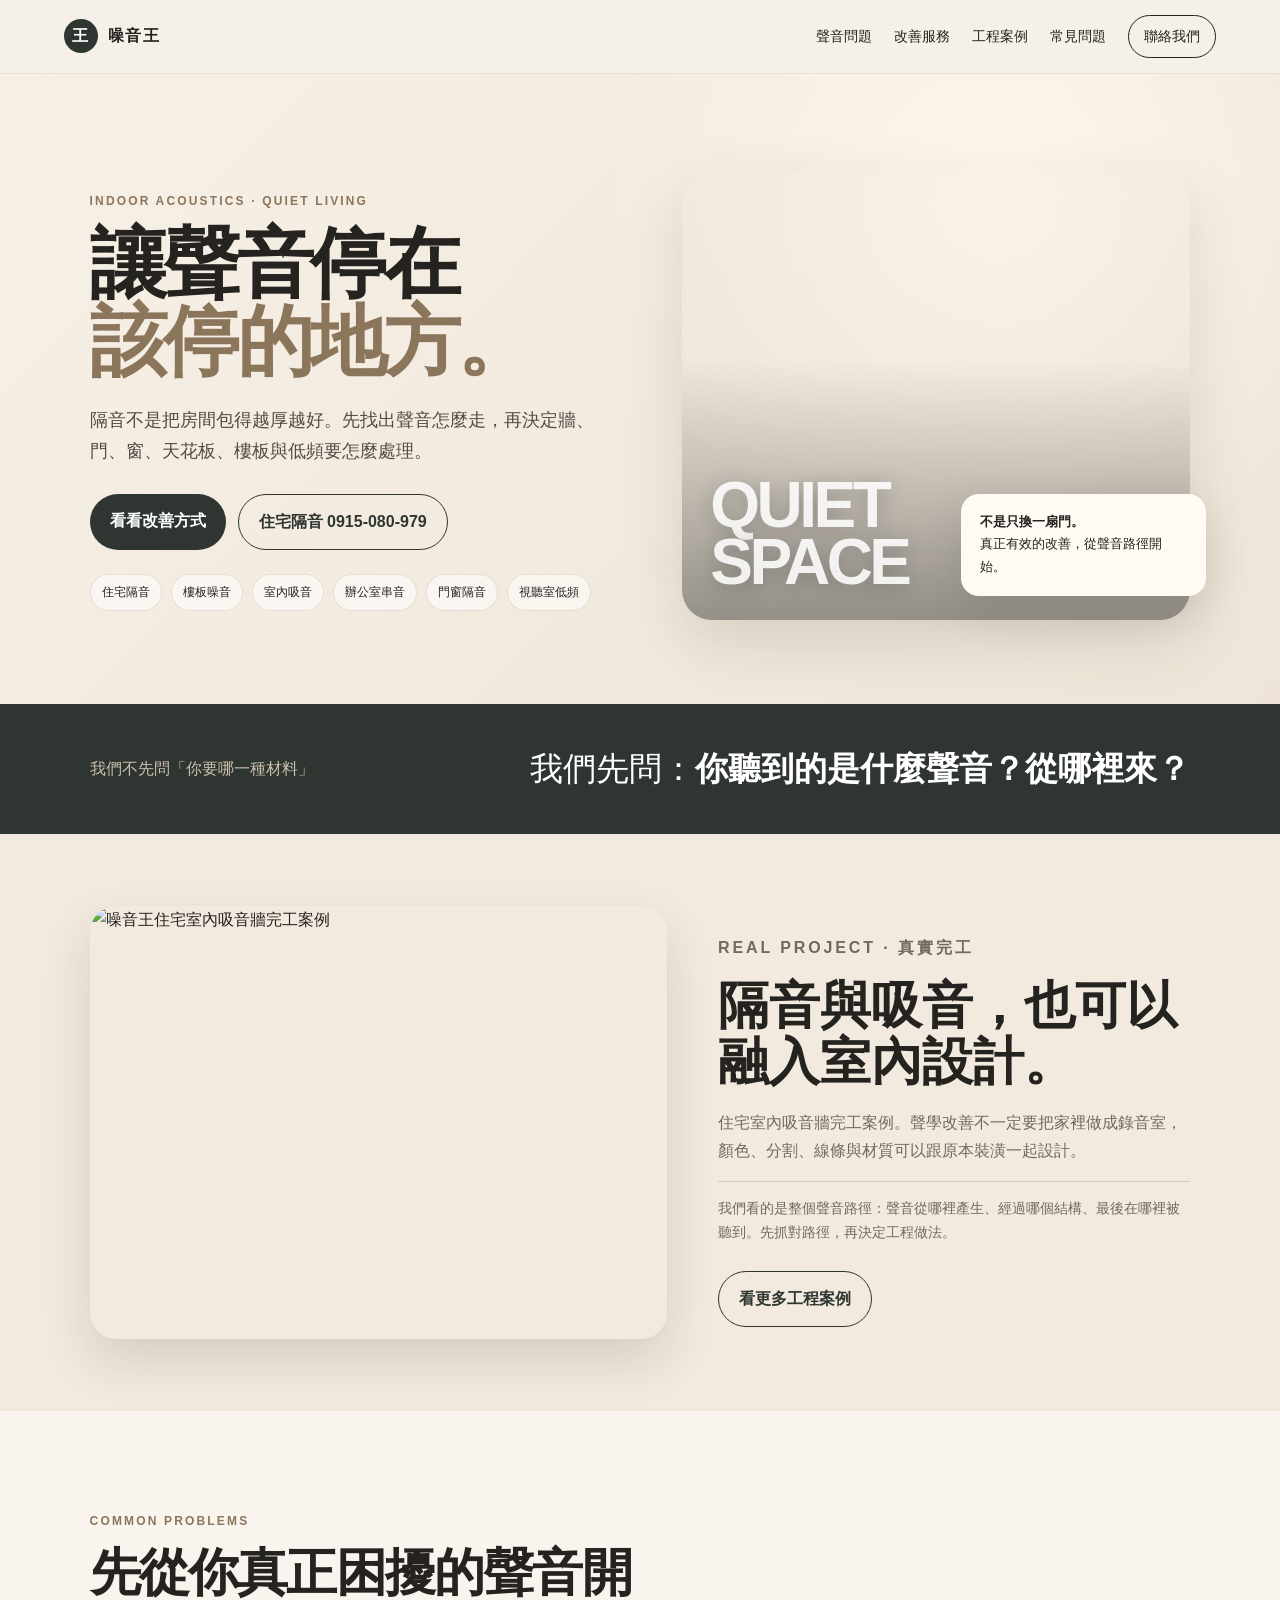
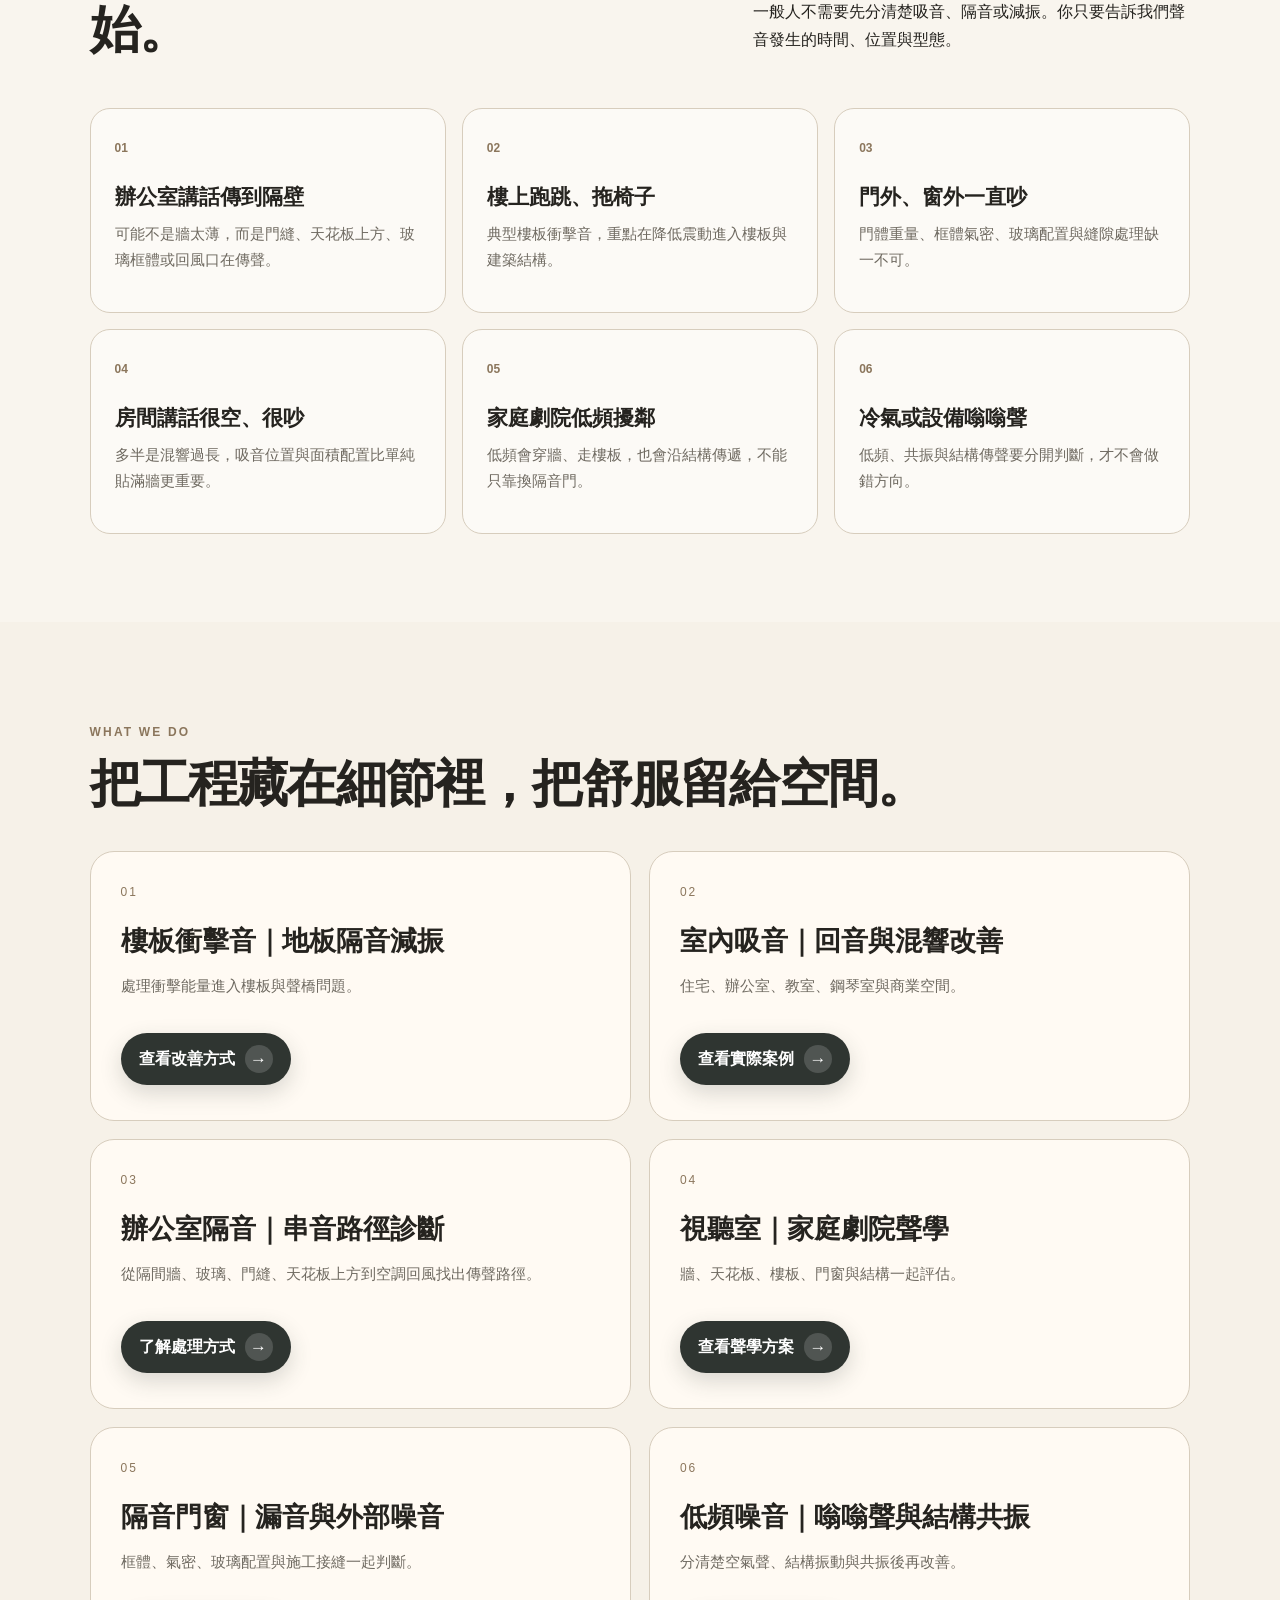
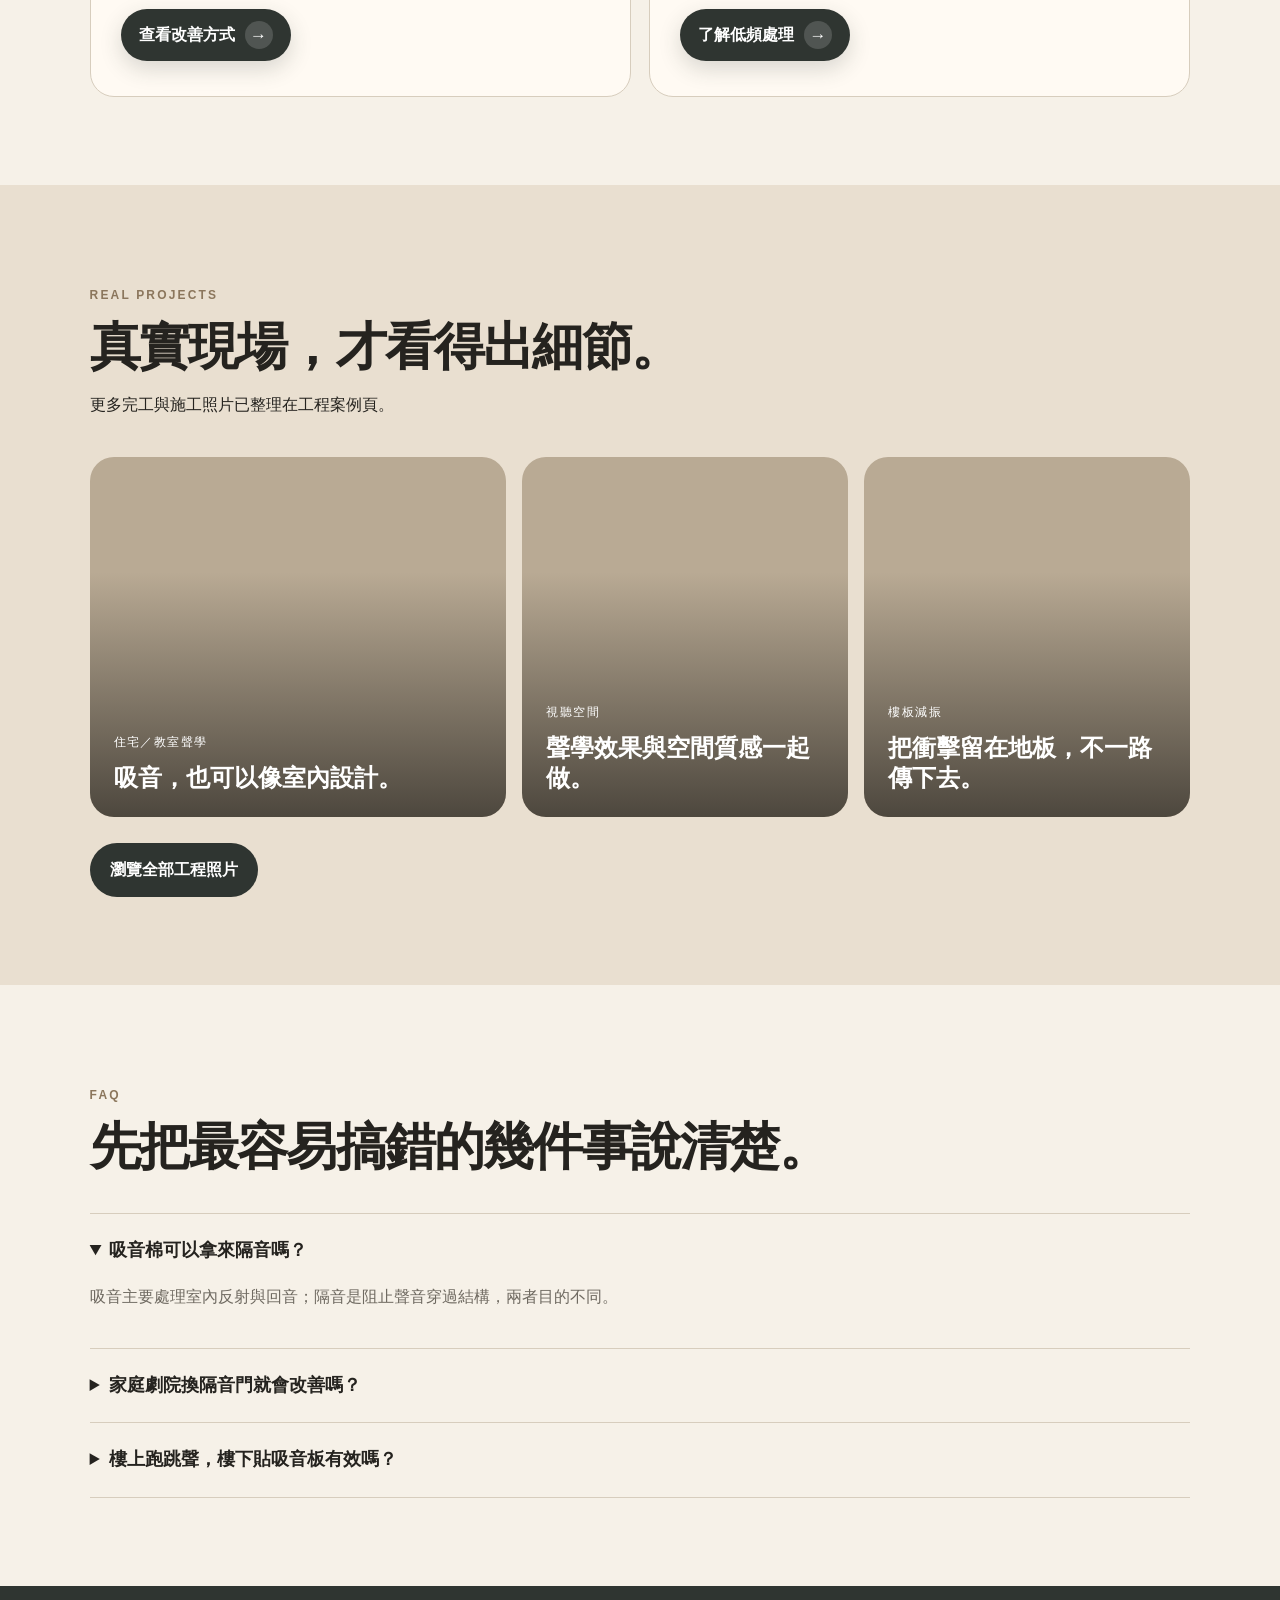
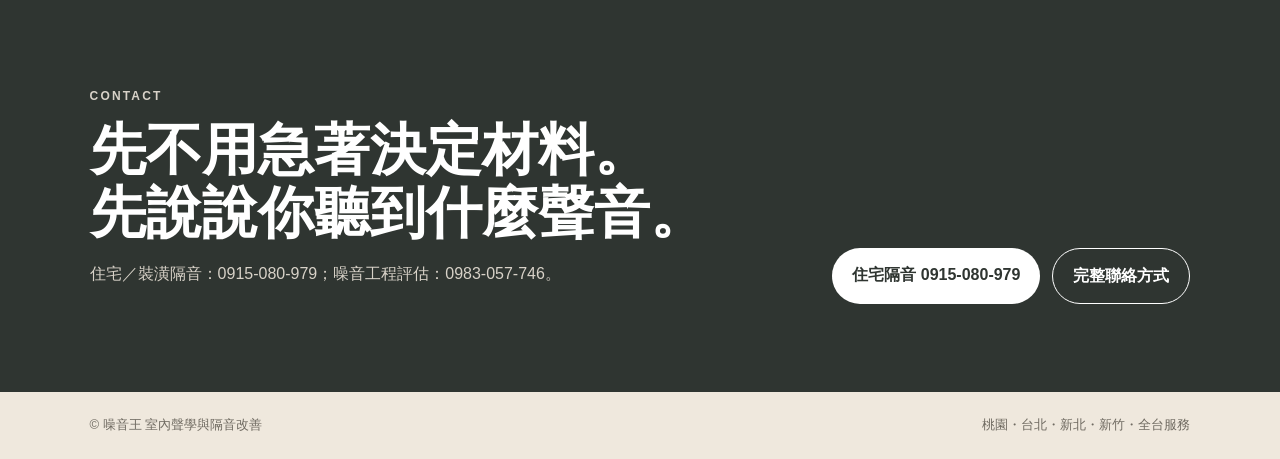
==== commit 85d6ed4e: "Update brand to 噪音王 and highlight detail links" ====
--- a/index.html
+++ b/index.html
@@ -1 +1 @@
-<!doctype html><html lang="zh-Hant"><head><meta charset="utf-8"><meta name="viewport" content="width=device-width,initial-scale=1"><title>HowBigger 室內隔音｜住宅隔音、樓板噪音、辦公室串音、吸音與視聽室聲學</title><meta name="description" content="HowBigger 提供住宅隔音、樓板衝擊音、辦公室串音、室內吸音、門窗隔音、視聽室低頻與設備嗡嗡聲改善。先判斷聲音路徑，再決定怎麼施工。服務桃園、台北、新北及全台案件。"><meta name="robots" content="index,follow"><link rel="canonical" href="https://howbigger.com/"><meta property="og:title" content="HowBigger｜讓聲音停在該停的地方"><meta property="og:description" content="住宅、辦公室與視聽空間的隔音、吸音、樓板衝擊音、門窗與低頻噪音改善。"><meta property="og:type" content="website"><meta property="og:url" content="https://howbigger.com/"><link rel="stylesheet" href="styles.css"></head><body><header class="site-header"><a class="brand" href="#top"><span class="brand-mark">H</span><span>HOWBIGGER</span></a><nav><a href="#problems">聲音問題</a><a href="#services">改善服務</a><a href="projects.html">工程案例</a><a href="#faq">常見問題</a><a class="nav-cta" href="contact.html">聯絡我們</a></nav></header><main id="top"><section class="hero"><div class="hero-copy"><p class="eyebrow">INDOOR ACOUSTICS · QUIET LIVING</p><h1>讓聲音停在<br><em>該停的地方。</em></h1><p class="lead">隔音不是把房間包得越厚越好。先找出聲音怎麼走，再決定牆、門、窗、天花板、樓板與低頻要怎麼處理。</p><div class="actions"><a class="btn primary" href="#services">看看改善方式</a><a class="btn secondary" href="tel:0915080979">住宅隔音 0915-080-979</a></div><div class="hero-tags"><span>住宅隔音</span><span>樓板噪音</span><span>室內吸音</span><span>辦公室串音</span><span>門窗隔音</span><span>視聽室低頻</span></div></div><div class="hero-visual"><div class="visual-main"><span>QUIET<br>SPACE</span></div><div class="visual-note"><b>不是只換一扇門。</b><br>真正有效的改善，從聲音路徑開始。</div></div></section><section class="intro-strip"><p>我們不先問「你要哪一種材料」</p><h2>我們先問：<strong>你聽到的是什麼聲音？從哪裡來？</strong></h2></section><section class="photo-proof"><img src="https://raw.githubusercontent.com/apcecorp1/howbigger/main/assets/102839_0.jpg" alt="HowBigger 住宅室內吸音牆完工案例" loading="eager" referrerpolicy="no-referrer"><div><p class="eyebrow">REAL PROJECT · 真實完工</p><h2>隔音與吸音，也可以融入室內設計。</h2><p>住宅室內吸音牆完工案例。聲學改善不一定要把家裡做成錄音室，顏色、分割、線條與材質可以跟原本裝潢一起設計。</p><p class="proof-note">我們看的是整個聲音路徑：聲音從哪裡產生、經過哪個結構、最後在哪裡被聽到。先抓對路徑，再決定工程做法。</p><div class="actions"><a class="btn secondary" href="projects.html">看更多工程案例</a></div></div></section><section id="problems" class="section soft"><div class="section-head split-head"><div><p class="eyebrow">COMMON PROBLEMS</p><h2>先從你真正困擾的聲音開始。</h2></div><p>一般人不需要先分清楚吸音、隔音或減振。你只要告訴我們聲音發生的時間、位置與型態。</p></div><div class="grid six"><article class="card"><span>01</span><h3>辦公室講話傳到隔壁</h3><p>可能不是牆太薄，而是門縫、天花板上方、玻璃框體或回風口在傳聲。</p></article><article class="card"><span>02</span><h3>樓上跑跳、拖椅子</h3><p>典型樓板衝擊音，重點在降低震動進入樓板與建築結構。</p></article><article class="card"><span>03</span><h3>門外、窗外一直吵</h3><p>門體重量、框體氣密、玻璃配置與縫隙處理缺一不可。</p></article><article class="card"><span>04</span><h3>房間講話很空、很吵</h3><p>多半是混響過長，吸音位置與面積配置比單純貼滿牆更重要。</p></article><article class="card"><span>05</span><h3>家庭劇院低頻擾鄰</h3><p>低頻會穿牆、走樓板，也會沿結構傳遞，不能只靠換隔音門。</p></article><article class="card"><span>06</span><h3>冷氣或設備嗡嗡聲</h3><p>低頻、共振與結構傳聲要分開判斷，才不會做錯方向。</p></article></div></section><section id="services" class="section"><div class="section-head"><p class="eyebrow">WHAT WE DO</p><h2>把工程藏在細節裡，把舒服留給空間。</h2></div><div class="service-feature"><article class="service-large"><div class="number">01</div><h3>樓板衝擊音｜地板隔音減振</h3><p>處理衝擊能量進入樓板與聲橋問題。</p><a href="floor-impact-noise.html">看完整說明 →</a></article><article class="service-large"><div class="number">02</div><h3>室內吸音｜回音與混響改善</h3><p>住宅、辦公室、教室、鋼琴室與商業空間。</p><a href="acoustic-treatment.html">看完整說明 →</a></article><article class="service-large"><div class="number">03</div><h3>辦公室隔音｜串音路徑診斷</h3><p>從隔間牆、玻璃、門縫、天花板上方到空調回風找出傳聲路徑。</p><a href="office-soundproofing.html">看完整說明 →</a></article><article class="service-large"><div class="number">04</div><h3>視聽室｜家庭劇院聲學</h3><p>牆、天花板、樓板、門窗與結構一起評估。</p><a href="home-theater-acoustics.html">看完整說明 →</a></article><article class="service-large"><div class="number">05</div><h3>隔音門窗｜漏音與外部噪音</h3><p>框體、氣密、玻璃配置與施工接縫一起判斷。</p><a href="door-window-soundproofing.html">看完整說明 →</a></article><article class="service-large"><div class="number">06</div><h3>低頻噪音｜嗡嗡聲與結構共振</h3><p>分清楚空氣聲、結構振動與共振後再改善。</p><a href="low-frequency-noise.html">看完整說明 →</a></article></div></section><section id="cases" class="section warm"><div class="section-head"><p class="eyebrow">REAL PROJECTS</p><h2>真實現場，才看得出細節。</h2><p>更多完工與施工照片已整理在工程案例頁。</p></div><div class="case-grid"><a class="case-card c1" href="acoustic-treatment.html"><div><span>住宅／教室聲學</span><h3>吸音，也可以像室內設計。</h3></div></a><a class="case-card c2" href="home-theater-acoustics.html"><div><span>視聽空間</span><h3>聲學效果與空間質感一起做。</h3></div></a><a class="case-card c3" href="floor-impact-noise.html"><div><span>樓板減振</span><h3>把衝擊留在地板，不一路傳下去。</h3></div></a></div><div class="actions"><a class="btn primary" href="projects.html">瀏覽全部工程照片</a></div></section><section id="faq" class="section faq"><div class="section-head"><p class="eyebrow">FAQ</p><h2>先把最容易搞錯的幾件事說清楚。</h2></div><details open><summary>吸音棉可以拿來隔音嗎？</summary><p>吸音主要處理室內反射與回音；隔音是阻止聲音穿過結構，兩者目的不同。</p></details><details><summary>家庭劇院換隔音門就會改善嗎？</summary><p>不一定，低頻可能從牆、天花板、樓板與結構繞過門。</p></details><details><summary>樓上跑跳聲，樓下貼吸音板有效嗎？</summary><p>通常有限，衝擊音優先從震動源與樓板結構處理。</p></details></section><section id="contact" class="section contact"><div><p class="eyebrow">CONTACT</p><h2>先不用急著決定材料。<br>先說說你聽到什麼聲音。</h2><p>住宅／裝潢隔音：0915-080-979；噪音工程評估：0983-057-746。</p></div><div class="contact-actions"><a class="btn primary" href="tel:0915080979">住宅隔音 0915-080-979</a><a class="btn secondary" href="contact.html">完整聯絡方式</a></div></section></main><footer><span>© HOWBIGGER 室內聲學與隔音改善</span><span>桃園・台北・新北・新竹・全台服務</span></footer></body></html>+<!doctype html><html lang="zh-Hant"><head><meta charset="utf-8"><meta name="viewport" content="width=device-width,initial-scale=1"><title>噪音王 室內隔音｜住宅隔音、樓板噪音、辦公室串音、吸音與視聽室聲學</title><meta name="description" content="噪音王提供住宅隔音、樓板衝擊音、辦公室串音、室內吸音、門窗隔音、視聽室低頻與設備嗡嗡聲改善。先判斷聲音路徑，再決定怎麼施工。服務桃園、台北、新北及全台案件。"><meta name="robots" content="index,follow"><link rel="canonical" href="https://howbigger.com/"><meta property="og:title" content="噪音王｜讓聲音停在該停的地方"><meta property="og:description" content="住宅、辦公室與視聽空間的隔音、吸音、樓板衝擊音、門窗與低頻噪音改善。"><meta property="og:type" content="website"><meta property="og:url" content="https://howbigger.com/"><link rel="stylesheet" href="styles.css"><style>.detail-link{display:inline-flex!important;align-items:center;gap:10px;margin-top:18px!important;padding:12px 18px;border-radius:999px;background:#2f3531;color:#fff!important;font-weight:800;text-decoration:none!important;box-shadow:0 8px 22px rgba(47,53,49,.18);transition:.2s ease}.detail-link::after{content:'→';display:grid;place-items:center;width:28px;height:28px;border-radius:50%;background:rgba(255,255,255,.16);font-size:17px}.detail-link:hover{transform:translateY(-2px);box-shadow:0 12px 28px rgba(47,53,49,.24)}@media(max-width:560px){.detail-link{width:100%;justify-content:space-between;padding:13px 16px}}</style></head><body><header class="site-header"><a class="brand" href="#top"><span class="brand-mark">王</span><span>噪音王</span></a><nav><a href="#problems">聲音問題</a><a href="#services">改善服務</a><a href="projects.html">工程案例</a><a href="#faq">常見問題</a><a class="nav-cta" href="contact.html">聯絡我們</a></nav></header><main id="top"><section class="hero"><div class="hero-copy"><p class="eyebrow">INDOOR ACOUSTICS · QUIET LIVING</p><h1>讓聲音停在<br><em>該停的地方。</em></h1><p class="lead">隔音不是把房間包得越厚越好。先找出聲音怎麼走，再決定牆、門、窗、天花板、樓板與低頻要怎麼處理。</p><div class="actions"><a class="btn primary" href="#services">看看改善方式</a><a class="btn secondary" href="tel:0915080979">住宅隔音 0915-080-979</a></div><div class="hero-tags"><span>住宅隔音</span><span>樓板噪音</span><span>室內吸音</span><span>辦公室串音</span><span>門窗隔音</span><span>視聽室低頻</span></div></div><div class="hero-visual"><div class="visual-main"><span>QUIET<br>SPACE</span></div><div class="visual-note"><b>不是只換一扇門。</b><br>真正有效的改善，從聲音路徑開始。</div></div></section><section class="intro-strip"><p>我們不先問「你要哪一種材料」</p><h2>我們先問：<strong>你聽到的是什麼聲音？從哪裡來？</strong></h2></section><section class="photo-proof"><img src="https://raw.githubusercontent.com/apcecorp1/howbigger/main/assets/102839_0.jpg" alt="噪音王住宅室內吸音牆完工案例" loading="eager" referrerpolicy="no-referrer"><div><p class="eyebrow">REAL PROJECT · 真實完工</p><h2>隔音與吸音，也可以融入室內設計。</h2><p>住宅室內吸音牆完工案例。聲學改善不一定要把家裡做成錄音室，顏色、分割、線條與材質可以跟原本裝潢一起設計。</p><p class="proof-note">我們看的是整個聲音路徑：聲音從哪裡產生、經過哪個結構、最後在哪裡被聽到。先抓對路徑，再決定工程做法。</p><div class="actions"><a class="btn secondary" href="projects.html">看更多工程案例</a></div></div></section><section id="problems" class="section soft"><div class="section-head split-head"><div><p class="eyebrow">COMMON PROBLEMS</p><h2>先從你真正困擾的聲音開始。</h2></div><p>一般人不需要先分清楚吸音、隔音或減振。你只要告訴我們聲音發生的時間、位置與型態。</p></div><div class="grid six"><article class="card"><span>01</span><h3>辦公室講話傳到隔壁</h3><p>可能不是牆太薄，而是門縫、天花板上方、玻璃框體或回風口在傳聲。</p></article><article class="card"><span>02</span><h3>樓上跑跳、拖椅子</h3><p>典型樓板衝擊音，重點在降低震動進入樓板與建築結構。</p></article><article class="card"><span>03</span><h3>門外、窗外一直吵</h3><p>門體重量、框體氣密、玻璃配置與縫隙處理缺一不可。</p></article><article class="card"><span>04</span><h3>房間講話很空、很吵</h3><p>多半是混響過長，吸音位置與面積配置比單純貼滿牆更重要。</p></article><article class="card"><span>05</span><h3>家庭劇院低頻擾鄰</h3><p>低頻會穿牆、走樓板，也會沿結構傳遞，不能只靠換隔音門。</p></article><article class="card"><span>06</span><h3>冷氣或設備嗡嗡聲</h3><p>低頻、共振與結構傳聲要分開判斷，才不會做錯方向。</p></article></div></section><section id="services" class="section"><div class="section-head"><p class="eyebrow">WHAT WE DO</p><h2>把工程藏在細節裡，把舒服留給空間。</h2></div><div class="service-feature"><article class="service-large"><div class="number">01</div><h3>樓板衝擊音｜地板隔音減振</h3><p>處理衝擊能量進入樓板與聲橋問題。</p><a class="detail-link" href="floor-impact-noise.html">查看改善方式</a></article><article class="service-large"><div class="number">02</div><h3>室內吸音｜回音與混響改善</h3><p>住宅、辦公室、教室、鋼琴室與商業空間。</p><a class="detail-link" href="acoustic-treatment.html">查看實際案例</a></article><article class="service-large"><div class="number">03</div><h3>辦公室隔音｜串音路徑診斷</h3><p>從隔間牆、玻璃、門縫、天花板上方到空調回風找出傳聲路徑。</p><a class="detail-link" href="office-soundproofing.html">了解處理方式</a></article><article class="service-large"><div class="number">04</div><h3>視聽室｜家庭劇院聲學</h3><p>牆、天花板、樓板、門窗與結構一起評估。</p><a class="detail-link" href="home-theater-acoustics.html">查看聲學方案</a></article><article class="service-large"><div class="number">05</div><h3>隔音門窗｜漏音與外部噪音</h3><p>框體、氣密、玻璃配置與施工接縫一起判斷。</p><a class="detail-link" href="door-window-soundproofing.html">查看改善方式</a></article><article class="service-large"><div class="number">06</div><h3>低頻噪音｜嗡嗡聲與結構共振</h3><p>分清楚空氣聲、結構振動與共振後再改善。</p><a class="detail-link" href="low-frequency-noise.html">了解低頻處理</a></article></div></section><section id="cases" class="section warm"><div class="section-head"><p class="eyebrow">REAL PROJECTS</p><h2>真實現場，才看得出細節。</h2><p>更多完工與施工照片已整理在工程案例頁。</p></div><div class="case-grid"><a class="case-card c1" href="acoustic-treatment.html"><div><span>住宅／教室聲學</span><h3>吸音，也可以像室內設計。</h3></div></a><a class="case-card c2" href="home-theater-acoustics.html"><div><span>視聽空間</span><h3>聲學效果與空間質感一起做。</h3></div></a><a class="case-card c3" href="floor-impact-noise.html"><div><span>樓板減振</span><h3>把衝擊留在地板，不一路傳下去。</h3></div></a></div><div class="actions"><a class="btn primary" href="projects.html">瀏覽全部工程照片</a></div></section><section id="faq" class="section faq"><div class="section-head"><p class="eyebrow">FAQ</p><h2>先把最容易搞錯的幾件事說清楚。</h2></div><details open><summary>吸音棉可以拿來隔音嗎？</summary><p>吸音主要處理室內反射與回音；隔音是阻止聲音穿過結構，兩者目的不同。</p></details><details><summary>家庭劇院換隔音門就會改善嗎？</summary><p>不一定，低頻可能從牆、天花板、樓板與結構繞過門。</p></details><details><summary>樓上跑跳聲，樓下貼吸音板有效嗎？</summary><p>通常有限，衝擊音優先從震動源與樓板結構處理。</p></details></section><section id="contact" class="section contact"><div><p class="eyebrow">CONTACT</p><h2>先不用急著決定材料。<br>先說說你聽到什麼聲音。</h2><p>住宅／裝潢隔音：0915-080-979；噪音工程評估：0983-057-746。</p></div><div class="contact-actions"><a class="btn primary" href="tel:0915080979">住宅隔音 0915-080-979</a><a class="btn secondary" href="contact.html">完整聯絡方式</a></div></section></main><footer><span>© 噪音王 室內聲學與隔音改善</span><span>桃園・台北・新北・新竹・全台服務</span></footer></body></html>
--- a/styles.css
+++ b/styles.css
@@ -1 +1 @@
-:root{--ink:#25231f;--muted:#6f6a61;--paper:#f6f1e8;--paper2:#ebe3d6;--accent:#8b765c;--dark:#2f3531;--line:#d7cdbd;--white:#fffaf3}*{box-sizing:border-box}html{scroll-behavior:smooth}body{margin:0;font-family:Inter,"Noto Sans TC","PingFang TC","Microsoft JhengHei",sans-serif;background:var(--paper);color:var(--ink);line-height:1.75}.site-header{position:sticky;top:0;z-index:30;display:flex;align-items:center;justify-content:space-between;padding:15px 5vw;background:rgba(246,241,232,.94);backdrop-filter:blur(14px);border-bottom:1px solid rgba(139,118,92,.14)}.brand{display:flex;gap:10px;align-items:center;color:var(--ink);text-decoration:none;font-weight:800;letter-spacing:.08em}.brand-mark{width:34px;height:34px;border-radius:50%;display:grid;place-items:center;background:var(--dark);color:#fff}nav{display:flex;align-items:center;gap:22px}nav a{color:var(--ink);text-decoration:none;font-size:14px;white-space:nowrap}nav a:hover{opacity:.65}.nav-cta{padding:8px 15px;border:1px solid var(--ink);border-radius:999px}.hero{min-height:70vh;display:grid;grid-template-columns:1.02fr .98fr;gap:5vw;align-items:center;padding:6vw 7vw 5vw;background:radial-gradient(circle at 78% 20%,#fff7eb 0,transparent 35%),linear-gradient(135deg,#f7f0e6,#eee5d8)}.hero h1{font-size:clamp(46px,6vw,82px);line-height:1.02;margin:10px 0 24px;font-weight:650;letter-spacing:-.045em}.hero h1 em{font-style:normal;color:var(--accent)}.eyebrow{font-size:12px;letter-spacing:.18em;font-weight:800;color:var(--accent)}.lead{max-width:650px;font-size:18px;color:#514c45}.actions,.contact-actions{display:flex;gap:12px;flex-wrap:wrap;margin-top:26px}.btn{display:inline-block;text-decoration:none;border-radius:999px;padding:13px 20px;font-weight:700}.primary{background:var(--dark);color:white}.secondary{border:1px solid var(--dark);color:var(--dark);background:transparent}.hero-tags{display:flex;gap:9px;flex-wrap:wrap;margin-top:24px}.hero-tags span{font-size:12px;padding:7px 11px;border-radius:999px;background:rgba(255,255,255,.55);border:1px solid rgba(139,118,92,.18)}.hero-visual{position:relative;min-height:450px}.visual-main{height:100%;min-height:450px;border-radius:30px;background:linear-gradient(145deg,#d9cfbf,#9e8f78 60%,#6f6456);display:flex;align-items:flex-end;padding:28px;box-shadow:0 22px 60px rgba(70,60,50,.15);background-size:cover;background-position:center;overflow:hidden;position:relative}.visual-main:after{content:"";position:absolute;inset:0;background:linear-gradient(180deg,rgba(20,20,18,.02) 42%,rgba(20,20,18,.42) 100%);pointer-events:none}.visual-main span{position:relative;z-index:1;font-size:clamp(38px,5vw,64px);line-height:.9;letter-spacing:-.055em;color:rgba(255,255,255,.88);font-weight:850;text-shadow:0 3px 20px rgba(0,0,0,.22)}.hero:has(.hero-tags) .visual-main{background-image:url("assets/102911_0.jpg");background-position:center}.visual-main.window-photo{background-image:url("assets/102911_0.jpg");background-position:67% center}.visual-main.lowfreq-photo{background-image:url("assets/102846_0.jpg");background-position:center}.visual-note{position:absolute;right:-16px;bottom:24px;max-width:245px;padding:17px 19px;border-radius:18px;background:#fffaf3;box-shadow:0 14px 40px rgba(50,45,40,.13);font-size:13px}.intro-strip{padding:36px 7vw;background:var(--dark);color:#fff;display:flex;align-items:center;justify-content:space-between;gap:32px}.intro-strip p{margin:0;color:#cabfae}.intro-strip h2{margin:0;font-size:clamp(22px,2.6vw,34px);font-weight:400}.photo-proof{display:grid;grid-template-columns:1.1fr .9fr;gap:4vw;align-items:center;padding:72px 7vw;background:#f2eadf}.photo-proof img{width:100%;aspect-ratio:4/3;object-fit:cover;border-radius:26px;box-shadow:0 22px 50px rgba(42,37,31,.14)}.photo-proof h2{font-size:clamp(32px,4vw,52px);line-height:1.1;margin:8px 0 18px}.photo-proof p{color:var(--muted);font-size:16px}.photo-proof .proof-note{font-size:14px;padding-top:14px;border-top:1px solid var(--line)}.project-gallery{padding:78px 7vw;background:#fffaf3}.gallery-grid{display:grid;grid-template-columns:repeat(3,1fr);gap:18px}.gallery-grid figure{margin:0;background:#eee6da;border-radius:20px;overflow:hidden;border:1px solid var(--line)}.gallery-grid img{display:block;width:100%;aspect-ratio:4/3;object-fit:cover}.gallery-grid figcaption{padding:13px 16px 15px;font-size:13px;font-weight:700}.section{padding:88px 7vw}.soft{background:#f9f5ee}.warm{background:#e9dfd0}.section-head{max-width:850px;margin-bottom:38px}.section-head h2{font-size:clamp(32px,4vw,54px);line-height:1.12;letter-spacing:-.035em;margin:6px 0 12px}.split-head{max-width:none;display:grid;grid-template-columns:1fr .72fr;gap:56px;align-items:end}.grid{display:grid;gap:16px}.six{grid-template-columns:repeat(3,1fr)}.card{padding:24px;border:1px solid var(--line);border-radius:20px;background:rgba(255,255,255,.5);min-height:205px}.card span{font-size:12px;color:var(--accent);font-weight:800}.card h3{font-size:21px;line-height:1.3;margin:22px 0 10px}.card p{color:var(--muted);margin:0;font-size:15px}.service-feature{display:grid;grid-template-columns:repeat(2,1fr);gap:18px}.service-large{padding:30px;border-radius:24px;background:#fffaf3;border:1px solid var(--line);min-height:270px}.service-large .number{font-size:12px;letter-spacing:.16em;color:var(--accent)}.service-large h3{font-size:27px;line-height:1.25;margin:22px 0 14px}.service-large p{color:var(--muted);font-size:15px}.service-large a{display:inline-block;margin-top:18px;color:var(--ink);font-weight:800;text-decoration:none}.case-grid{display:grid;grid-template-columns:1.15fr .9fr .9fr;gap:16px}.case-card{min-height:360px;border-radius:24px;padding:24px;display:flex;align-items:flex-end;overflow:hidden;position:relative;background:#b9aa94;background-size:cover;background-position:center;text-decoration:none}.case-card:before{content:"";position:absolute;inset:0;background:linear-gradient(180deg,transparent 32%,rgba(31,29,25,.7))}.case-card>div{position:relative;color:white}.case-card span{font-size:12px;letter-spacing:.12em}.case-card h3{font-size:24px;line-height:1.25;margin:8px 0 0}.c1{background-image:url("assets/102912_0.jpg")}.c2{background-image:url("assets/102910_0.jpg")}.c3{background-image:url("assets/102898_0.jpg")}.statement{padding:88px 7vw;background:#f4eee5;text-align:center}.statement p{letter-spacing:.25em;font-size:12px;color:var(--accent)}.statement h2{font-size:clamp(36px,5vw,66px);line-height:1.08;margin:8px auto;max-width:920px;letter-spacing:-.04em}.faq details{border-top:1px solid var(--line);padding:21px 0}.faq details:last-child{border-bottom:1px solid var(--line)}.faq summary{font-weight:800;font-size:18px;cursor:pointer}.faq details p{max-width:760px;color:var(--muted)}.contact{display:grid;grid-template-columns:1fr auto;gap:48px;align-items:end;background:var(--dark);color:#fff}.contact h2{font-size:clamp(34px,4.5vw,56px);line-height:1.12;margin:6px 0 16px}.contact p{color:#d8d2c8}.contact .primary{background:#fff;color:var(--dark)}.contact .secondary{border-color:#fff;color:#fff}footer{padding:22px 7vw;display:flex;justify-content:space-between;gap:20px;font-size:13px;color:var(--muted);background:#efe8dd}@media(max-width:900px){nav a:not(.nav-cta){display:none}.hero{grid-template-columns:1fr;min-height:auto;padding-top:72px}.hero-visual{min-height:330px}.visual-main{min-height:330px}.visual-note{right:8px}.photo-proof{grid-template-columns:1fr;padding:60px 6vw}.gallery-grid{grid-template-columns:1fr 1fr}.split-head{grid-template-columns:1fr;gap:10px}.six,.service-feature,.case-grid{grid-template-columns:1fr}.intro-strip,.contact{grid-template-columns:1fr;display:grid}.section,.project-gallery{padding:66px 6vw}.site-header{padding:13px 5vw}.brand{font-size:14px}.case-card{min-height:300px}}@media(max-width:560px){.gallery-grid{grid-template-columns:1fr}.hero h1{font-size:44px}.lead{font-size:16px}.hero-visual{min-height:290px}.visual-main{min-height:290px;border-radius:22px}.visual-main span{font-size:42px}.visual-note{position:static;margin-top:10px;max-width:none}.project-gallery{padding-top:54px;padding-bottom:54px}.gallery-grid{gap:14px}.gallery-grid figure{border-radius:16px}.photo-proof img{border-radius:20px}.statement{padding:66px 6vw}footer{display:block}footer span{display:block;margin:4px 0}}+:root{--ink:#25231f;--muted:#6f6a61;--paper:#f6f1e8;--paper2:#ebe3d6;--accent:#8b765c;--dark:#2f3531;--line:#d7cdbd;--white:#fffaf3}*{box-sizing:border-box}html{scroll-behavior:smooth}body{margin:0;font-family:Inter,"Noto Sans TC","PingFang TC","Microsoft JhengHei",sans-serif;background:var(--paper);color:var(--ink);line-height:1.75}.site-header{position:sticky;top:0;z-index:30;display:flex;align-items:center;justify-content:space-between;padding:15px 5vw;background:rgba(246,241,232,.94);backdrop-filter:blur(14px);border-bottom:1px solid rgba(139,118,92,.14)}.brand{display:flex;gap:10px;align-items:center;color:var(--ink);text-decoration:none;font-weight:800;letter-spacing:.08em}.brand-mark{width:34px;height:34px;border-radius:50%;display:grid;place-items:center;background:var(--dark);color:#fff}nav{display:flex;align-items:center;gap:22px}nav a{color:var(--ink);text-decoration:none;font-size:14px;white-space:nowrap}nav a:hover{opacity:.65}.nav-cta{padding:8px 15px;border:1px solid var(--ink);border-radius:999px}.hero{min-height:70vh;display:grid;grid-template-columns:1.02fr .98fr;gap:5vw;align-items:center;padding:6vw 7vw 5vw;background:radial-gradient(circle at 78% 20%,#fff7eb 0,transparent 35%),linear-gradient(135deg,#f7f0e6,#eee5d8)}.hero h1{font-size:clamp(46px,6vw,82px);line-height:1.02;margin:10px 0 24px;font-weight:650;letter-spacing:-.045em}.hero h1 em{font-style:normal;color:var(--accent)}.eyebrow{font-size:12px;letter-spacing:.18em;font-weight:800;color:var(--accent)}.lead{max-width:650px;font-size:18px;color:#514c45}.actions,.contact-actions{display:flex;gap:12px;flex-wrap:wrap;margin-top:26px}.btn{display:inline-block;text-decoration:none;border-radius:999px;padding:13px 20px;font-weight:700}.primary{background:var(--dark);color:white}.secondary{border:1px solid var(--dark);color:var(--dark);background:transparent}.hero-tags{display:flex;gap:9px;flex-wrap:wrap;margin-top:24px}.hero-tags span{font-size:12px;padding:7px 11px;border-radius:999px;background:rgba(255,255,255,.55);border:1px solid rgba(139,118,92,.18)}.hero-visual{position:relative;min-height:450px}.visual-main{height:100%;min-height:450px;border-radius:30px;background:linear-gradient(145deg,#d9cfbf,#9e8f78 60%,#6f6456);display:flex;align-items:flex-end;padding:28px;box-shadow:0 22px 60px rgba(70,60,50,.15);background-size:cover;background-position:center;overflow:hidden;position:relative}.visual-main:after{content:"";position:absolute;inset:0;background:linear-gradient(180deg,rgba(20,20,18,.02) 42%,rgba(20,20,18,.42) 100%);pointer-events:none}.visual-main span{position:relative;z-index:1;font-size:clamp(38px,5vw,64px);line-height:.9;letter-spacing:-.055em;color:rgba(255,255,255,.88);font-weight:850;text-shadow:0 3px 20px rgba(0,0,0,.22)}.hero:has(.hero-tags) .visual-main{background-image:url("https://raw.githubusercontent.com/apcecorp1/howbigger/main/assets/102911_0.jpg");background-position:center}.visual-main.window-photo{background-image:url("https://raw.githubusercontent.com/apcecorp1/howbigger/main/assets/102911_0.jpg");background-position:67% center}.visual-main.lowfreq-photo{background-image:url("https://raw.githubusercontent.com/apcecorp1/howbigger/main/assets/102846_0.jpg");background-position:center}.visual-note{position:absolute;right:-16px;bottom:24px;max-width:245px;padding:17px 19px;border-radius:18px;background:#fffaf3;box-shadow:0 14px 40px rgba(50,45,40,.13);font-size:13px}.intro-strip{padding:36px 7vw;background:var(--dark);color:#fff;display:flex;align-items:center;justify-content:space-between;gap:32px}.intro-strip p{margin:0;color:#cabfae}.intro-strip h2{margin:0;font-size:clamp(22px,2.6vw,34px);font-weight:400}.photo-proof{display:grid;grid-template-columns:1.1fr .9fr;gap:4vw;align-items:center;padding:72px 7vw;background:#f2eadf}.photo-proof img{width:100%;aspect-ratio:4/3;object-fit:cover;border-radius:26px;box-shadow:0 22px 50px rgba(42,37,31,.14)}.photo-proof h2{font-size:clamp(32px,4vw,52px);line-height:1.1;margin:8px 0 18px}.photo-proof p{color:var(--muted);font-size:16px}.photo-proof .proof-note{font-size:14px;padding-top:14px;border-top:1px solid var(--line)}.project-gallery{padding:78px 7vw;background:#fffaf3}.gallery-grid{display:grid;grid-template-columns:repeat(3,1fr);gap:18px}.gallery-grid figure{margin:0;background:#eee6da;border-radius:20px;overflow:hidden;border:1px solid var(--line)}.gallery-grid img{display:block;width:100%;aspect-ratio:4/3;object-fit:cover}.gallery-grid figcaption{padding:13px 16px 15px;font-size:13px;font-weight:700}.section{padding:88px 7vw}.soft{background:#f9f5ee}.warm{background:#e9dfd0}.section-head{max-width:850px;margin-bottom:38px}.section-head h2{font-size:clamp(32px,4vw,54px);line-height:1.12;letter-spacing:-.035em;margin:6px 0 12px}.split-head{max-width:none;display:grid;grid-template-columns:1fr .72fr;gap:56px;align-items:end}.grid{display:grid;gap:16px}.six{grid-template-columns:repeat(3,1fr)}.card{padding:24px;border:1px solid var(--line);border-radius:20px;background:rgba(255,255,255,.5);min-height:205px}.card span{font-size:12px;color:var(--accent);font-weight:800}.card h3{font-size:21px;line-height:1.3;margin:22px 0 10px}.card p{color:var(--muted);margin:0;font-size:15px}.service-feature{display:grid;grid-template-columns:repeat(2,1fr);gap:18px}.service-large{padding:30px;border-radius:24px;background:#fffaf3;border:1px solid var(--line);min-height:270px}.service-large .number{font-size:12px;letter-spacing:.16em;color:var(--accent)}.service-large h3{font-size:27px;line-height:1.25;margin:22px 0 14px}.service-large p{color:var(--muted);font-size:15px}.service-large a{display:inline-block;margin-top:18px;color:var(--ink);font-weight:800;text-decoration:none}.case-grid{display:grid;grid-template-columns:1.15fr .9fr .9fr;gap:16px}.case-card{min-height:360px;border-radius:24px;padding:24px;display:flex;align-items:flex-end;overflow:hidden;position:relative;background:#b9aa94;background-size:cover;background-position:center;text-decoration:none}.case-card:before{content:"";position:absolute;inset:0;background:linear-gradient(180deg,transparent 32%,rgba(31,29,25,.7))}.case-card>div{position:relative;color:white}.case-card span{font-size:12px;letter-spacing:.12em}.case-card h3{font-size:24px;line-height:1.25;margin:8px 0 0}.c1{background-image:url("https://raw.githubusercontent.com/apcecorp1/howbigger/main/assets/102912_0.jpg")}.c2{background-image:url("https://raw.githubusercontent.com/apcecorp1/howbigger/main/assets/102910_0.jpg")}.c3{background-image:url("https://raw.githubusercontent.com/apcecorp1/howbigger/main/assets/102898_0.jpg")}.statement{padding:88px 7vw;background:#f4eee5;text-align:center}.statement p{letter-spacing:.25em;font-size:12px;color:var(--accent)}.statement h2{font-size:clamp(36px,5vw,66px);line-height:1.08;margin:8px auto;max-width:920px;letter-spacing:-.04em}.faq details{border-top:1px solid var(--line);padding:21px 0}.faq details:last-child{border-bottom:1px solid var(--line)}.faq summary{font-weight:800;font-size:18px;cursor:pointer}.faq details p{max-width:760px;color:var(--muted)}.contact{display:grid;grid-template-columns:1fr auto;gap:48px;align-items:end;background:var(--dark);color:#fff}.contact h2{font-size:clamp(34px,4.5vw,56px);line-height:1.12;margin:6px 0 16px}.contact p{color:#d8d2c8}.contact .primary{background:#fff;color:var(--dark)}.contact .secondary{border-color:#fff;color:#fff}footer{padding:22px 7vw;display:flex;justify-content:space-between;gap:20px;font-size:13px;color:var(--muted);background:#efe8dd}@media(max-width:900px){nav a:not(.nav-cta){display:none}.hero{grid-template-columns:1fr;min-height:auto;padding-top:72px}.hero-visual{min-height:330px}.visual-main{min-height:330px}.visual-note{right:8px}.photo-proof{grid-template-columns:1fr;padding:60px 6vw}.gallery-grid{grid-template-columns:1fr 1fr}.split-head{grid-template-columns:1fr;gap:10px}.six,.service-feature,.case-grid{grid-template-columns:1fr}.intro-strip,.contact{grid-template-columns:1fr;display:grid}.section,.project-gallery{padding:66px 6vw}.site-header{padding:13px 5vw}.brand{font-size:14px}.case-card{min-height:300px}}@media(max-width:560px){.gallery-grid{grid-template-columns:1fr}.hero h1{font-size:44px}.lead{font-size:16px}.hero-visual{min-height:290px}.visual-main{min-height:290px;border-radius:22px}.visual-main span{font-size:42px}.visual-note{position:static;margin-top:10px;max-width:none}.project-gallery{padding-top:54px;padding-bottom:54px}.gallery-grid{gap:14px}.gallery-grid figure{border-radius:16px}.photo-proof img{border-radius:20px}.statement{padding:66px 6vw}footer{display:block}footer span{display:block;margin:4px 0}}
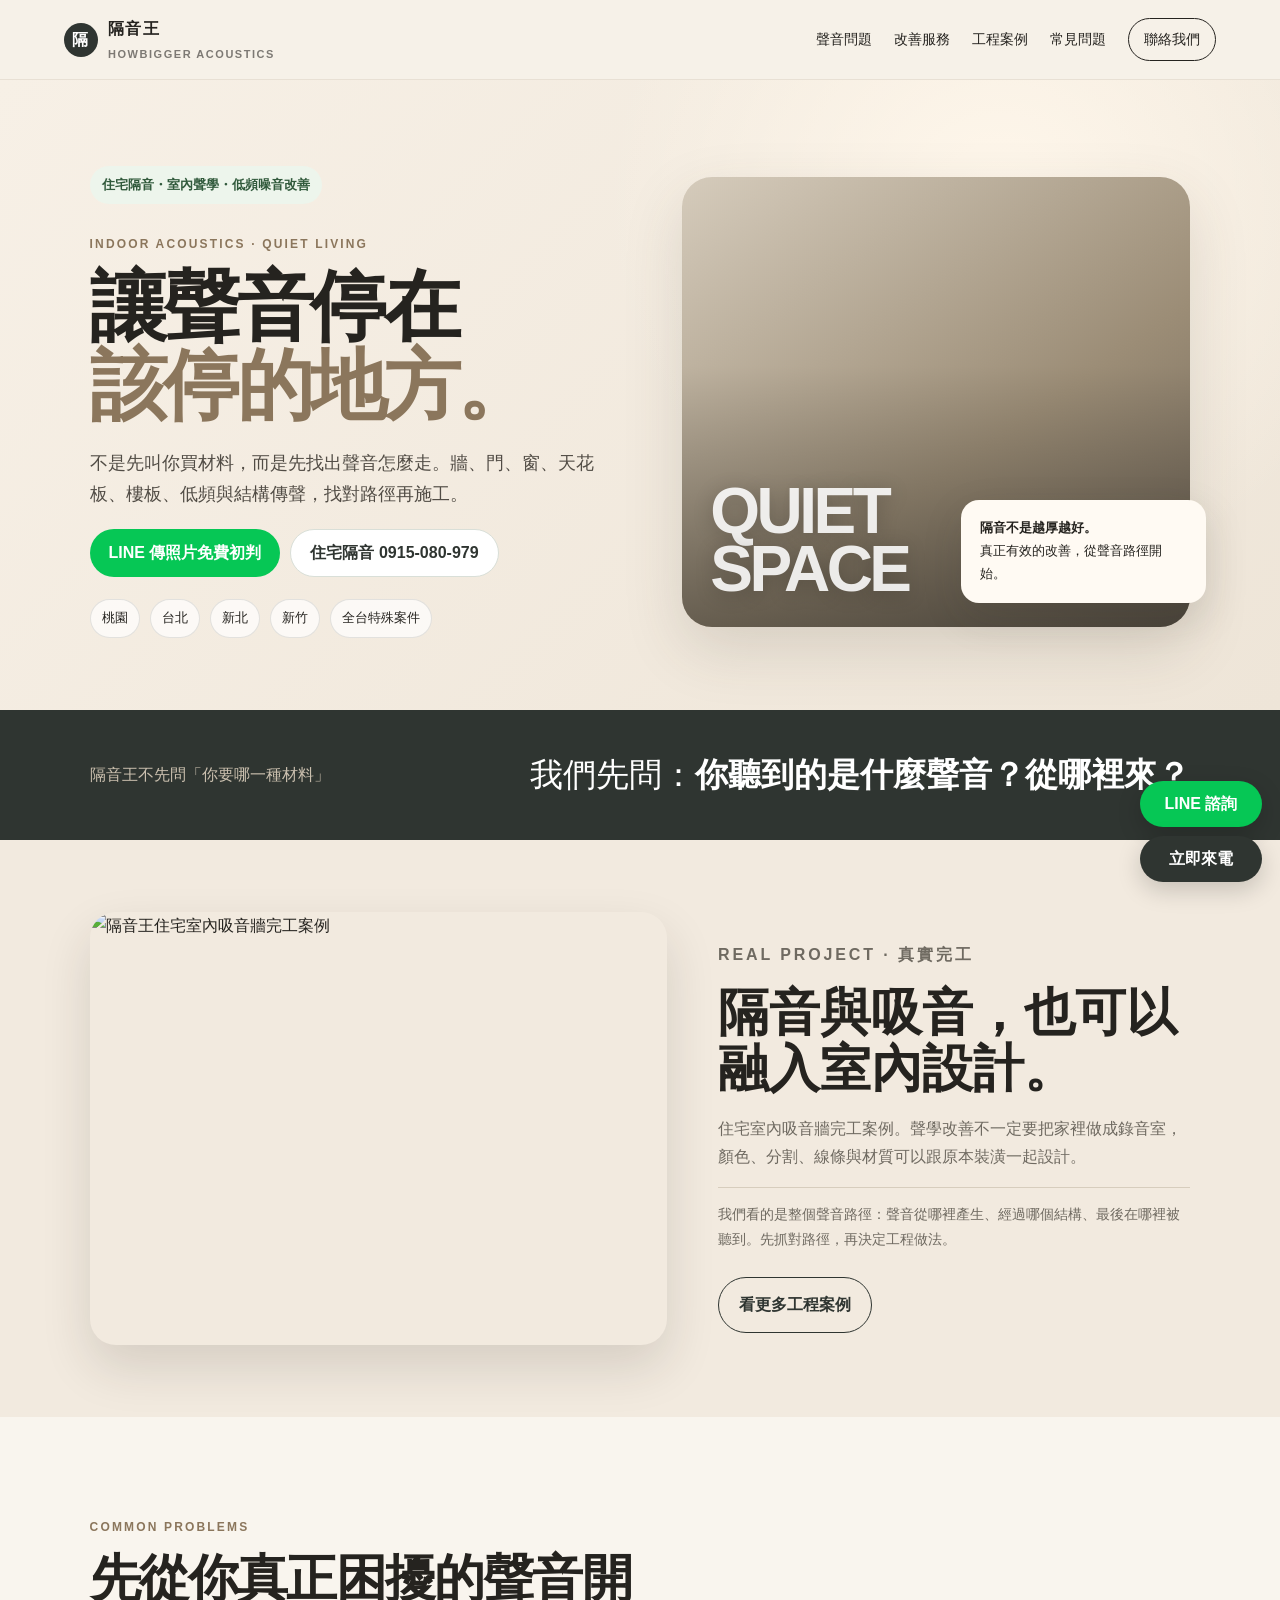
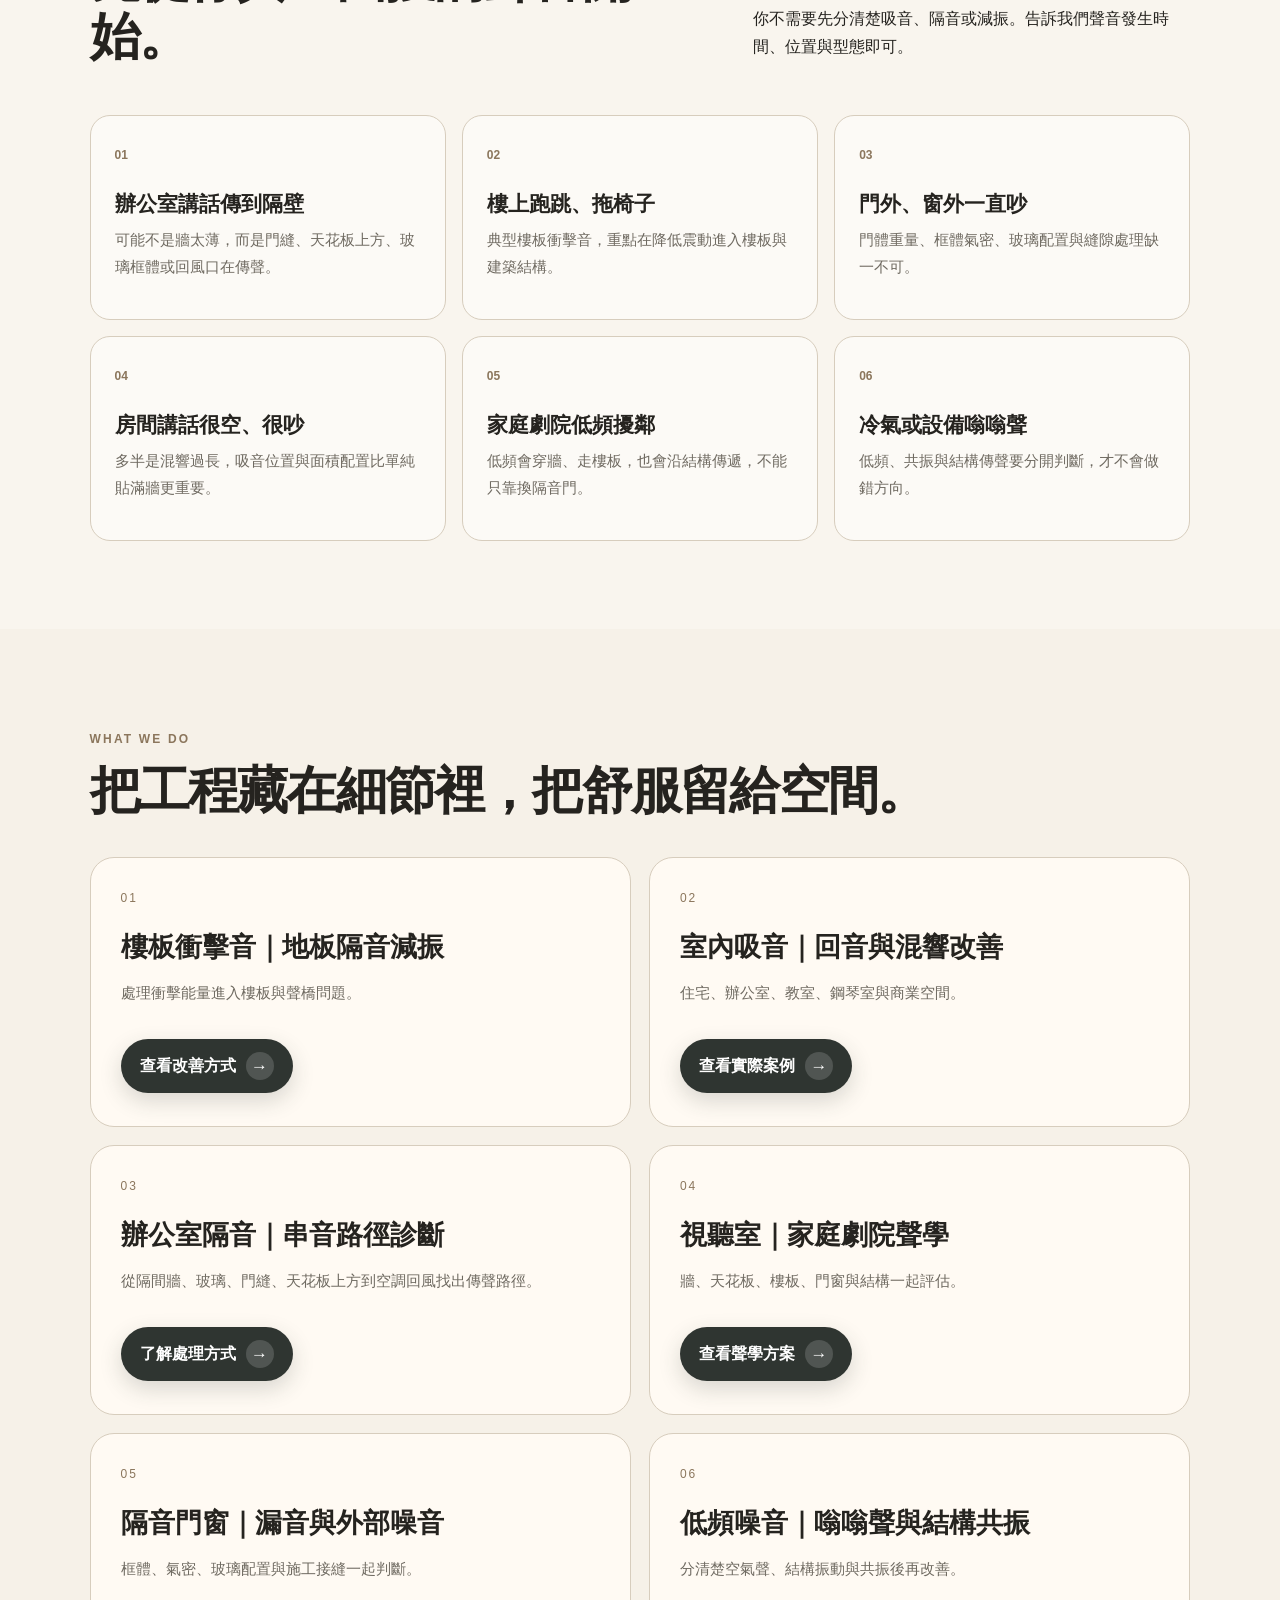
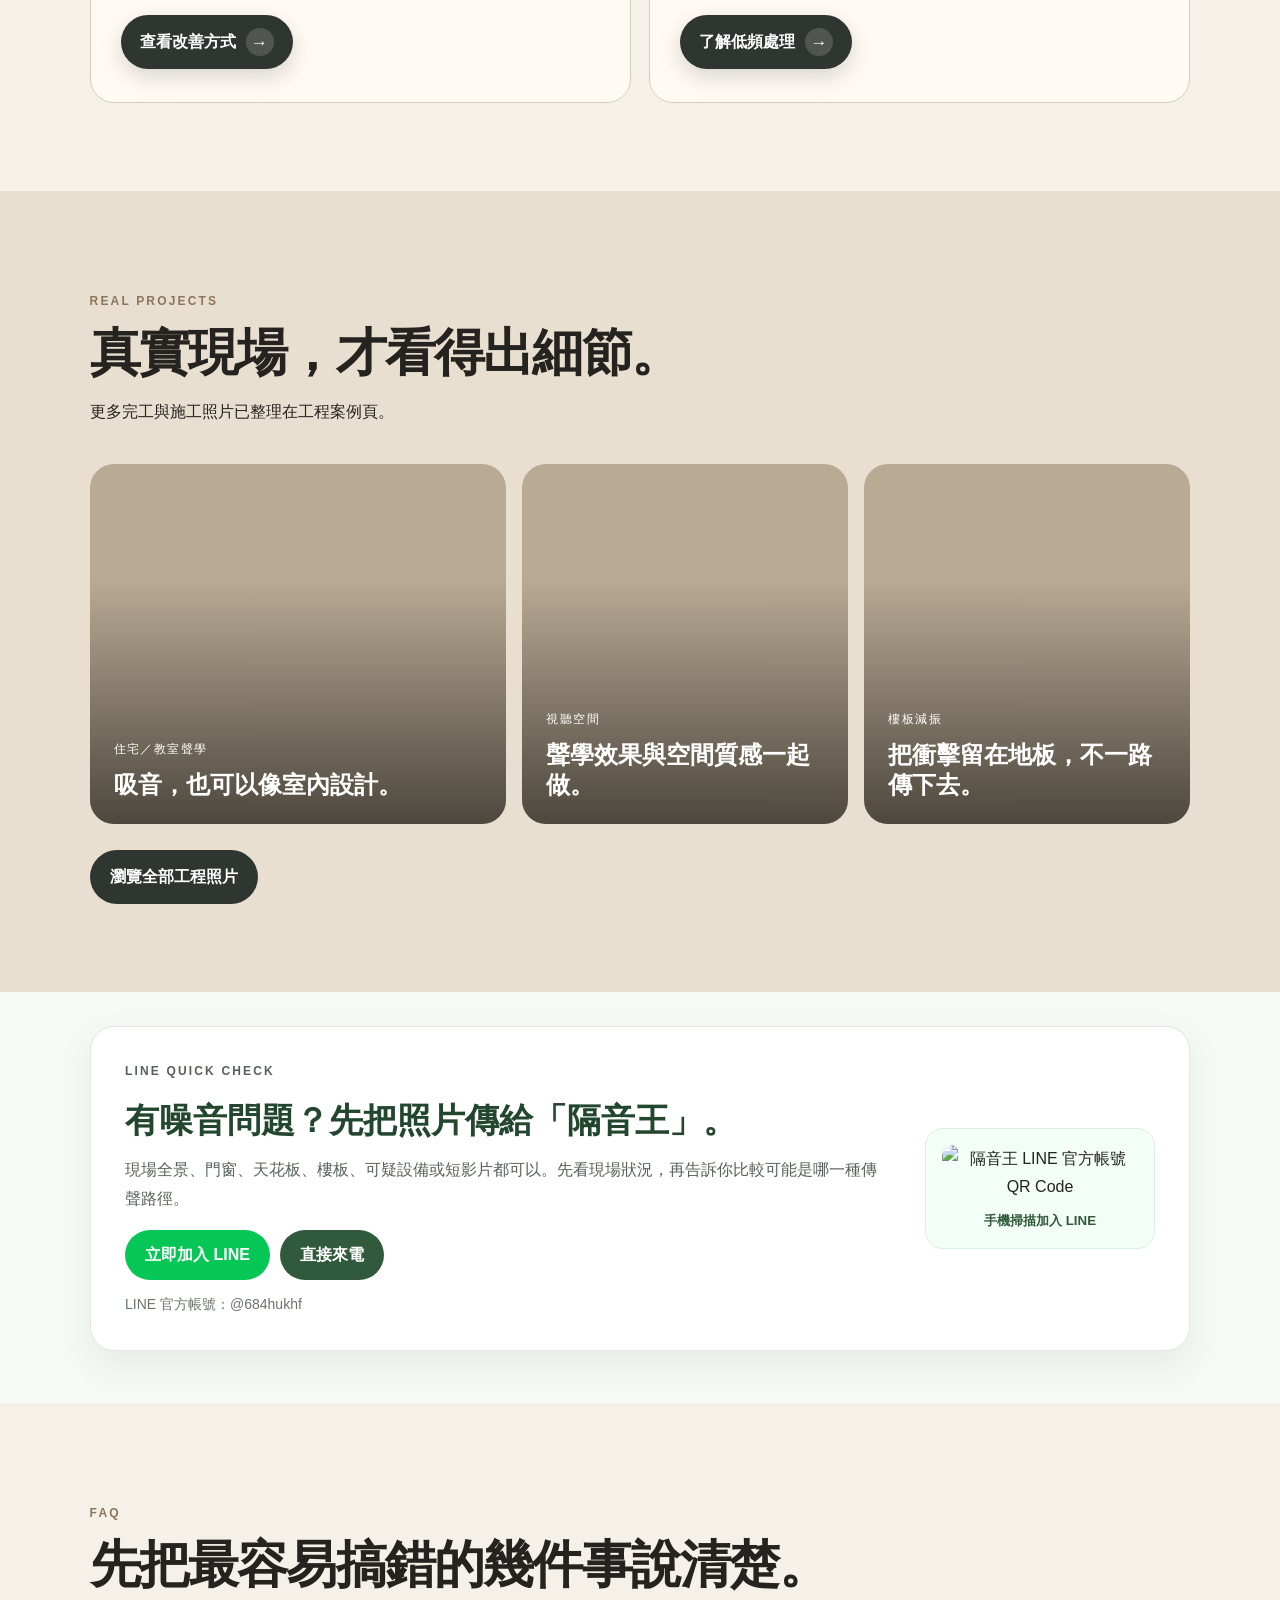
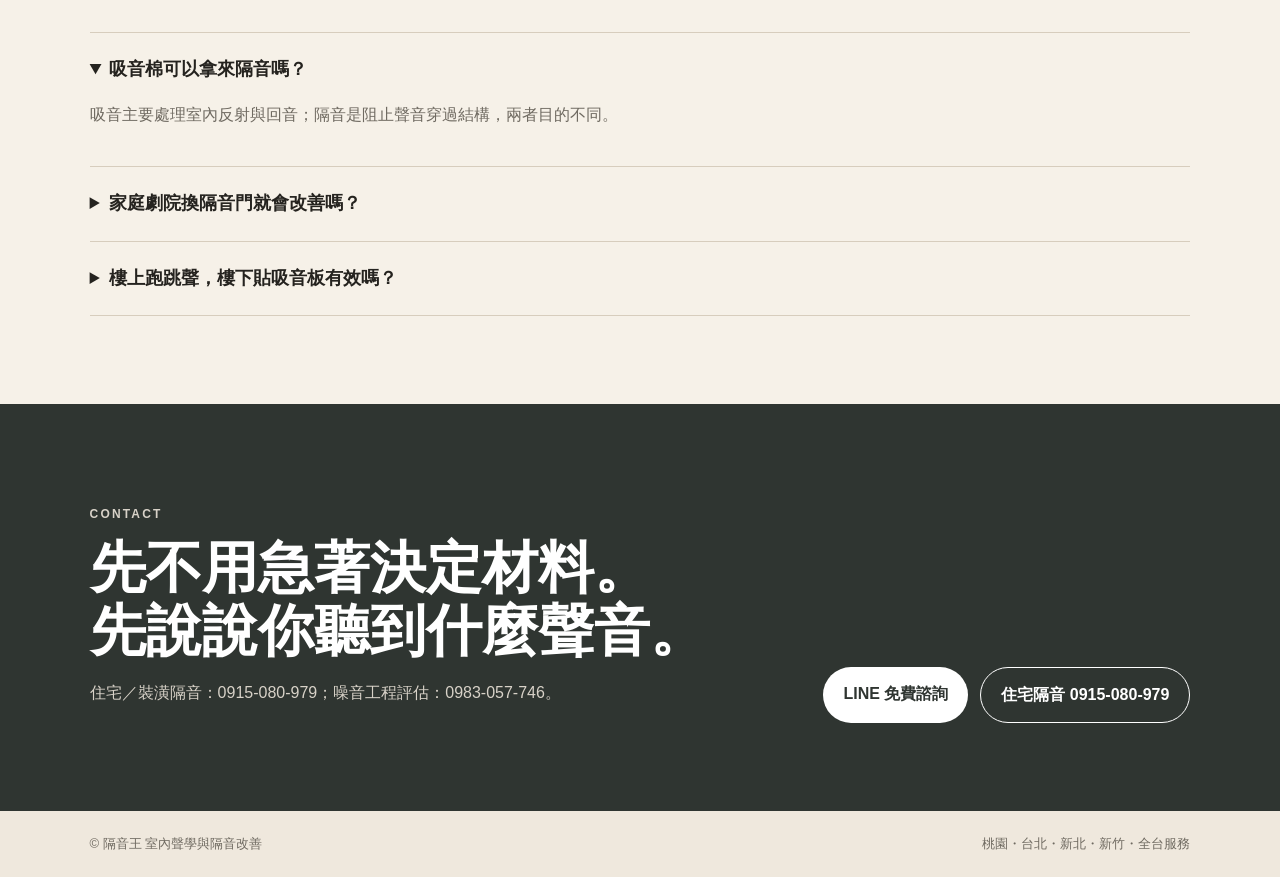
==== commit e2c6e73d: "Redesign homepage branding to 隔音王 and add prominent LINE contact" ====
--- a/index.html
+++ b/index.html
@@ -1 +1,65 @@
-<!doctype html><html lang="zh-Hant"><head><meta charset="utf-8"><meta name="viewport" content="width=device-width,initial-scale=1"><title>噪音王 室內隔音｜住宅隔音、樓板噪音、辦公室串音、吸音與視聽室聲學</title><meta name="description" content="噪音王提供住宅隔音、樓板衝擊音、辦公室串音、室內吸音、門窗隔音、視聽室低頻與設備嗡嗡聲改善。先判斷聲音路徑，再決定怎麼施工。服務桃園、台北、新北及全台案件。"><meta name="robots" content="index,follow"><link rel="canonical" href="https://howbigger.com/"><meta property="og:title" content="噪音王｜讓聲音停在該停的地方"><meta property="og:description" content="住宅、辦公室與視聽空間的隔音、吸音、樓板衝擊音、門窗與低頻噪音改善。"><meta property="og:type" content="website"><meta property="og:url" content="https://howbigger.com/"><link rel="stylesheet" href="styles.css"><style>.detail-link{display:inline-flex!important;align-items:center;gap:10px;margin-top:18px!important;padding:12px 18px;border-radius:999px;background:#2f3531;color:#fff!important;font-weight:800;text-decoration:none!important;box-shadow:0 8px 22px rgba(47,53,49,.18);transition:.2s ease}.detail-link::after{content:'→';display:grid;place-items:center;width:28px;height:28px;border-radius:50%;background:rgba(255,255,255,.16);font-size:17px}.detail-link:hover{transform:translateY(-2px);box-shadow:0 12px 28px rgba(47,53,49,.24)}@media(max-width:560px){.detail-link{width:100%;justify-content:space-between;padding:13px 16px}}</style></head><body><header class="site-header"><a class="brand" href="#top"><span class="brand-mark">王</span><span>噪音王</span></a><nav><a href="#problems">聲音問題</a><a href="#services">改善服務</a><a href="projects.html">工程案例</a><a href="#faq">常見問題</a><a class="nav-cta" href="contact.html">聯絡我們</a></nav></header><main id="top"><section class="hero"><div class="hero-copy"><p class="eyebrow">INDOOR ACOUSTICS · QUIET LIVING</p><h1>讓聲音停在<br><em>該停的地方。</em></h1><p class="lead">隔音不是把房間包得越厚越好。先找出聲音怎麼走，再決定牆、門、窗、天花板、樓板與低頻要怎麼處理。</p><div class="actions"><a class="btn primary" href="#services">看看改善方式</a><a class="btn secondary" href="tel:0915080979">住宅隔音 0915-080-979</a></div><div class="hero-tags"><span>住宅隔音</span><span>樓板噪音</span><span>室內吸音</span><span>辦公室串音</span><span>門窗隔音</span><span>視聽室低頻</span></div></div><div class="hero-visual"><div class="visual-main"><span>QUIET<br>SPACE</span></div><div class="visual-note"><b>不是只換一扇門。</b><br>真正有效的改善，從聲音路徑開始。</div></div></section><section class="intro-strip"><p>我們不先問「你要哪一種材料」</p><h2>我們先問：<strong>你聽到的是什麼聲音？從哪裡來？</strong></h2></section><section class="photo-proof"><img src="https://raw.githubusercontent.com/apcecorp1/howbigger/main/assets/102839_0.jpg" alt="噪音王住宅室內吸音牆完工案例" loading="eager" referrerpolicy="no-referrer"><div><p class="eyebrow">REAL PROJECT · 真實完工</p><h2>隔音與吸音，也可以融入室內設計。</h2><p>住宅室內吸音牆完工案例。聲學改善不一定要把家裡做成錄音室，顏色、分割、線條與材質可以跟原本裝潢一起設計。</p><p class="proof-note">我們看的是整個聲音路徑：聲音從哪裡產生、經過哪個結構、最後在哪裡被聽到。先抓對路徑，再決定工程做法。</p><div class="actions"><a class="btn secondary" href="projects.html">看更多工程案例</a></div></div></section><section id="problems" class="section soft"><div class="section-head split-head"><div><p class="eyebrow">COMMON PROBLEMS</p><h2>先從你真正困擾的聲音開始。</h2></div><p>一般人不需要先分清楚吸音、隔音或減振。你只要告訴我們聲音發生的時間、位置與型態。</p></div><div class="grid six"><article class="card"><span>01</span><h3>辦公室講話傳到隔壁</h3><p>可能不是牆太薄，而是門縫、天花板上方、玻璃框體或回風口在傳聲。</p></article><article class="card"><span>02</span><h3>樓上跑跳、拖椅子</h3><p>典型樓板衝擊音，重點在降低震動進入樓板與建築結構。</p></article><article class="card"><span>03</span><h3>門外、窗外一直吵</h3><p>門體重量、框體氣密、玻璃配置與縫隙處理缺一不可。</p></article><article class="card"><span>04</span><h3>房間講話很空、很吵</h3><p>多半是混響過長，吸音位置與面積配置比單純貼滿牆更重要。</p></article><article class="card"><span>05</span><h3>家庭劇院低頻擾鄰</h3><p>低頻會穿牆、走樓板，也會沿結構傳遞，不能只靠換隔音門。</p></article><article class="card"><span>06</span><h3>冷氣或設備嗡嗡聲</h3><p>低頻、共振與結構傳聲要分開判斷，才不會做錯方向。</p></article></div></section><section id="services" class="section"><div class="section-head"><p class="eyebrow">WHAT WE DO</p><h2>把工程藏在細節裡，把舒服留給空間。</h2></div><div class="service-feature"><article class="service-large"><div class="number">01</div><h3>樓板衝擊音｜地板隔音減振</h3><p>處理衝擊能量進入樓板與聲橋問題。</p><a class="detail-link" href="floor-impact-noise.html">查看改善方式</a></article><article class="service-large"><div class="number">02</div><h3>室內吸音｜回音與混響改善</h3><p>住宅、辦公室、教室、鋼琴室與商業空間。</p><a class="detail-link" href="acoustic-treatment.html">查看實際案例</a></article><article class="service-large"><div class="number">03</div><h3>辦公室隔音｜串音路徑診斷</h3><p>從隔間牆、玻璃、門縫、天花板上方到空調回風找出傳聲路徑。</p><a class="detail-link" href="office-soundproofing.html">了解處理方式</a></article><article class="service-large"><div class="number">04</div><h3>視聽室｜家庭劇院聲學</h3><p>牆、天花板、樓板、門窗與結構一起評估。</p><a class="detail-link" href="home-theater-acoustics.html">查看聲學方案</a></article><article class="service-large"><div class="number">05</div><h3>隔音門窗｜漏音與外部噪音</h3><p>框體、氣密、玻璃配置與施工接縫一起判斷。</p><a class="detail-link" href="door-window-soundproofing.html">查看改善方式</a></article><article class="service-large"><div class="number">06</div><h3>低頻噪音｜嗡嗡聲與結構共振</h3><p>分清楚空氣聲、結構振動與共振後再改善。</p><a class="detail-link" href="low-frequency-noise.html">了解低頻處理</a></article></div></section><section id="cases" class="section warm"><div class="section-head"><p class="eyebrow">REAL PROJECTS</p><h2>真實現場，才看得出細節。</h2><p>更多完工與施工照片已整理在工程案例頁。</p></div><div class="case-grid"><a class="case-card c1" href="acoustic-treatment.html"><div><span>住宅／教室聲學</span><h3>吸音，也可以像室內設計。</h3></div></a><a class="case-card c2" href="home-theater-acoustics.html"><div><span>視聽空間</span><h3>聲學效果與空間質感一起做。</h3></div></a><a class="case-card c3" href="floor-impact-noise.html"><div><span>樓板減振</span><h3>把衝擊留在地板，不一路傳下去。</h3></div></a></div><div class="actions"><a class="btn primary" href="projects.html">瀏覽全部工程照片</a></div></section><section id="faq" class="section faq"><div class="section-head"><p class="eyebrow">FAQ</p><h2>先把最容易搞錯的幾件事說清楚。</h2></div><details open><summary>吸音棉可以拿來隔音嗎？</summary><p>吸音主要處理室內反射與回音；隔音是阻止聲音穿過結構，兩者目的不同。</p></details><details><summary>家庭劇院換隔音門就會改善嗎？</summary><p>不一定，低頻可能從牆、天花板、樓板與結構繞過門。</p></details><details><summary>樓上跑跳聲，樓下貼吸音板有效嗎？</summary><p>通常有限，衝擊音優先從震動源與樓板結構處理。</p></details></section><section id="contact" class="section contact"><div><p class="eyebrow">CONTACT</p><h2>先不用急著決定材料。<br>先說說你聽到什麼聲音。</h2><p>住宅／裝潢隔音：0915-080-979；噪音工程評估：0983-057-746。</p></div><div class="contact-actions"><a class="btn primary" href="tel:0915080979">住宅隔音 0915-080-979</a><a class="btn secondary" href="contact.html">完整聯絡方式</a></div></section></main><footer><span>© 噪音王 室內聲學與隔音改善</span><span>桃園・台北・新北・新竹・全台服務</span></footer></body></html>+<!doctype html>
+<html lang="zh-Hant">
+<head>
+<meta charset="utf-8">
+<meta name="viewport" content="width=device-width,initial-scale=1">
+<title>隔音王｜住宅隔音、樓板噪音、辦公室串音、吸音與視聽室聲學</title>
+<meta name="description" content="隔音王提供住宅隔音、樓板衝擊音、辦公室串音、室內吸音、門窗隔音、視聽室低頻與設備嗡嗡聲改善。服務桃園、台北、新北、新竹及全台案件。">
+<meta name="robots" content="index,follow">
+<link rel="canonical" href="https://howbigger.com/">
+<meta property="og:title" content="隔音王｜讓聲音停在該停的地方">
+<meta property="og:description" content="住宅、辦公室與視聽空間的隔音、吸音、樓板衝擊音、門窗與低頻噪音改善。">
+<meta property="og:type" content="website">
+<meta property="og:url" content="https://howbigger.com/">
+<link rel="stylesheet" href="styles.css">
+<style>
+.detail-link{display:inline-flex!important;align-items:center;gap:10px;margin-top:18px!important;padding:13px 19px;border-radius:999px;background:#2f3531;color:#fff!important;font-weight:800;text-decoration:none!important;box-shadow:0 8px 22px rgba(47,53,49,.18);transition:.2s ease}.detail-link::after{content:'→';display:grid;place-items:center;width:28px;height:28px;border-radius:50%;background:rgba(255,255,255,.16);font-size:17px}.detail-link:hover{transform:translateY(-2px);box-shadow:0 12px 28px rgba(47,53,49,.24)}
+.brand-sub{display:block;font-size:11px;letter-spacing:.14em;opacity:.58;margin-top:2px}.hero-kicker{display:inline-flex;align-items:center;gap:8px;padding:8px 12px;border-radius:999px;background:#edf5ec;color:#315a3c;font-size:13px;font-weight:800;margin-bottom:18px}.hero-contact{display:flex;flex-wrap:wrap;gap:10px;margin-top:18px}.hero-contact a{display:inline-flex;align-items:center;justify-content:center;min-height:48px;padding:0 19px;border-radius:999px;text-decoration:none;font-weight:800}.line-hero{background:#06c755;color:#fff}.phone-hero{background:#fff;color:#2f3531;border:1px solid #d9dfd8}.trust-row{display:flex;flex-wrap:wrap;gap:10px;margin-top:22px}.trust-row span{font-size:13px;padding:7px 11px;border-radius:999px;background:rgba(255,255,255,.7);border:1px solid rgba(47,53,49,.12)}
+.line-section{padding:34px 20px 52px;background:#f6faf5}.line-panel{max-width:1100px;margin:0 auto;background:#fff;border:1px solid #dfe9dd;border-radius:24px;padding:34px;display:grid;grid-template-columns:1fr 230px;gap:34px;align-items:center;box-shadow:0 14px 34px rgba(35,70,46,.08)}.line-panel h2{font-size:34px;line-height:1.35;margin:5px 0 12px;color:#23462e}.line-panel p{line-height:1.8;color:#566259;margin:0 0 16px}.line-actions{display:flex;flex-wrap:wrap;gap:10px}.line-actions a{display:inline-flex;align-items:center;justify-content:center;min-height:50px;padding:0 20px;border-radius:999px;text-decoration:none;font-weight:800}.line-main{background:#06c755;color:#fff}.line-call{background:#315a3c;color:#fff}.qr-card{padding:16px;border-radius:18px;background:#f3fff6;border:1px solid #d9efdf;text-align:center}.qr-card img{width:100%;max-width:200px;height:auto;border-radius:12px}.qr-card small{display:block;margin-top:8px;color:#315a3c;font-weight:700}.line-id{font-size:14px;color:#6a766d;margin-top:12px}.home-float{position:fixed;right:18px;bottom:18px;z-index:50;display:flex;flex-direction:column;gap:9px}.home-float a{display:flex;align-items:center;justify-content:center;min-width:122px;min-height:46px;padding:0 15px;border-radius:999px;text-decoration:none;font-weight:900;box-shadow:0 8px 24px rgba(0,0,0,.18)}.float-line{background:#06c755;color:#fff}.float-phone{background:#2f3531;color:#fff}
+@media(max-width:760px){.line-panel{grid-template-columns:1fr;padding:24px 20px;text-align:center}.line-panel h2{font-size:28px}.line-actions{flex-direction:column}.line-actions a{width:100%;box-sizing:border-box}.qr-card{max-width:230px;margin:0 auto}.home-float{right:10px;bottom:10px}.home-float a{min-width:106px;min-height:43px;font-size:14px}.detail-link{width:100%;justify-content:space-between;padding:13px 16px}}
+</style>
+</head>
+<body>
+<header class="site-header">
+  <a class="brand" href="#top"><span class="brand-mark">隔</span><span>隔音王<span class="brand-sub">HOWBIGGER ACOUSTICS</span></span></a>
+  <nav><a href="#problems">聲音問題</a><a href="#services">改善服務</a><a href="projects.html">工程案例</a><a href="#faq">常見問題</a><a class="nav-cta" href="contact.html">聯絡我們</a></nav>
+</header>
+<main id="top">
+<section class="hero">
+  <div class="hero-copy">
+    <div class="hero-kicker">住宅隔音・室內聲學・低頻噪音改善</div>
+    <p class="eyebrow">INDOOR ACOUSTICS · QUIET LIVING</p>
+    <h1>讓聲音停在<br><em>該停的地方。</em></h1>
+    <p class="lead">不是先叫你買材料，而是先找出聲音怎麼走。牆、門、窗、天花板、樓板、低頻與結構傳聲，找對路徑再施工。</p>
+    <div class="hero-contact">
+      <a class="line-hero" href="https://line.me/R/ti/p/%40684hukhf" target="_blank" rel="noopener">LINE 傳照片免費初判</a>
+      <a class="phone-hero" href="tel:0915080979">住宅隔音 0915-080-979</a>
+    </div>
+    <div class="trust-row"><span>桃園</span><span>台北</span><span>新北</span><span>新竹</span><span>全台特殊案件</span></div>
+  </div>
+  <div class="hero-visual"><div class="visual-main"><span>QUIET<br>SPACE</span></div><div class="visual-note"><b>隔音不是越厚越好。</b><br>真正有效的改善，從聲音路徑開始。</div></div>
+</section>
+
+<section class="intro-strip"><p>隔音王不先問「你要哪一種材料」</p><h2>我們先問：<strong>你聽到的是什麼聲音？從哪裡來？</strong></h2></section>
+
+<section class="photo-proof">
+  <img src="https://raw.githubusercontent.com/apcecorp1/howbigger/main/assets/102839_0.jpg" alt="隔音王住宅室內吸音牆完工案例" loading="eager" referrerpolicy="no-referrer">
+  <div><p class="eyebrow">REAL PROJECT · 真實完工</p><h2>隔音與吸音，也可以融入室內設計。</h2><p>住宅室內吸音牆完工案例。聲學改善不一定要把家裡做成錄音室，顏色、分割、線條與材質可以跟原本裝潢一起設計。</p><p class="proof-note">我們看的是整個聲音路徑：聲音從哪裡產生、經過哪個結構、最後在哪裡被聽到。先抓對路徑，再決定工程做法。</p><div class="actions"><a class="btn secondary" href="projects.html">看更多工程案例</a></div></div>
+</section>
+
+<section id="problems" class="section soft"><div class="section-head split-head"><div><p class="eyebrow">COMMON PROBLEMS</p><h2>先從你真正困擾的聲音開始。</h2></div><p>你不需要先分清楚吸音、隔音或減振。告訴我們聲音發生時間、位置與型態即可。</p></div><div class="grid six"><article class="card"><span>01</span><h3>辦公室講話傳到隔壁</h3><p>可能不是牆太薄，而是門縫、天花板上方、玻璃框體或回風口在傳聲。</p></article><article class="card"><span>02</span><h3>樓上跑跳、拖椅子</h3><p>典型樓板衝擊音，重點在降低震動進入樓板與建築結構。</p></article><article class="card"><span>03</span><h3>門外、窗外一直吵</h3><p>門體重量、框體氣密、玻璃配置與縫隙處理缺一不可。</p></article><article class="card"><span>04</span><h3>房間講話很空、很吵</h3><p>多半是混響過長，吸音位置與面積配置比單純貼滿牆更重要。</p></article><article class="card"><span>05</span><h3>家庭劇院低頻擾鄰</h3><p>低頻會穿牆、走樓板，也會沿結構傳遞，不能只靠換隔音門。</p></article><article class="card"><span>06</span><h3>冷氣或設備嗡嗡聲</h3><p>低頻、共振與結構傳聲要分開判斷，才不會做錯方向。</p></article></div></section>
+
+<section id="services" class="section"><div class="section-head"><p class="eyebrow">WHAT WE DO</p><h2>把工程藏在細節裡，把舒服留給空間。</h2></div><div class="service-feature"><article class="service-large"><div class="number">01</div><h3>樓板衝擊音｜地板隔音減振</h3><p>處理衝擊能量進入樓板與聲橋問題。</p><a class="detail-link" href="floor-impact-noise.html">查看改善方式</a></article><article class="service-large"><div class="number">02</div><h3>室內吸音｜回音與混響改善</h3><p>住宅、辦公室、教室、鋼琴室與商業空間。</p><a class="detail-link" href="acoustic-treatment.html">查看實際案例</a></article><article class="service-large"><div class="number">03</div><h3>辦公室隔音｜串音路徑診斷</h3><p>從隔間牆、玻璃、門縫、天花板上方到空調回風找出傳聲路徑。</p><a class="detail-link" href="office-soundproofing.html">了解處理方式</a></article><article class="service-large"><div class="number">04</div><h3>視聽室｜家庭劇院聲學</h3><p>牆、天花板、樓板、門窗與結構一起評估。</p><a class="detail-link" href="home-theater-acoustics.html">查看聲學方案</a></article><article class="service-large"><div class="number">05</div><h3>隔音門窗｜漏音與外部噪音</h3><p>框體、氣密、玻璃配置與施工接縫一起判斷。</p><a class="detail-link" href="door-window-soundproofing.html">查看改善方式</a></article><article class="service-large"><div class="number">06</div><h3>低頻噪音｜嗡嗡聲與結構共振</h3><p>分清楚空氣聲、結構振動與共振後再改善。</p><a class="detail-link" href="low-frequency-noise.html">了解低頻處理</a></article></div></section>
+
+<section id="cases" class="section warm"><div class="section-head"><p class="eyebrow">REAL PROJECTS</p><h2>真實現場，才看得出細節。</h2><p>更多完工與施工照片已整理在工程案例頁。</p></div><div class="case-grid"><a class="case-card c1" href="acoustic-treatment.html"><div><span>住宅／教室聲學</span><h3>吸音，也可以像室內設計。</h3></div></a><a class="case-card c2" href="home-theater-acoustics.html"><div><span>視聽空間</span><h3>聲學效果與空間質感一起做。</h3></div></a><a class="case-card c3" href="floor-impact-noise.html"><div><span>樓板減振</span><h3>把衝擊留在地板，不一路傳下去。</h3></div></a></div><div class="actions"><a class="btn primary" href="projects.html">瀏覽全部工程照片</a></div></section>
+
+<section class="line-section" id="line-contact"><div class="line-panel"><div><p class="eyebrow">LINE QUICK CHECK</p><h2>有噪音問題？先把照片傳給「隔音王」。</h2><p>現場全景、門窗、天花板、樓板、可疑設備或短影片都可以。先看現場狀況，再告訴你比較可能是哪一種傳聲路徑。</p><div class="line-actions"><a class="line-main" href="https://line.me/R/ti/p/%40684hukhf" target="_blank" rel="noopener">立即加入 LINE</a><a class="line-call" href="tel:0915080979">直接來電</a></div><div class="line-id">LINE 官方帳號：@684hukhf</div></div><div class="qr-card"><img src="https://api.qrserver.com/v1/create-qr-code/?size=300x300&data=https%3A%2F%2Fline.me%2FR%2Fti%2Fp%2F%2540684hukhf" alt="隔音王 LINE 官方帳號 QR Code"><small>手機掃描加入 LINE</small></div></div></section>
+
+<section id="faq" class="section faq"><div class="section-head"><p class="eyebrow">FAQ</p><h2>先把最容易搞錯的幾件事說清楚。</h2></div><details open><summary>吸音棉可以拿來隔音嗎？</summary><p>吸音主要處理室內反射與回音；隔音是阻止聲音穿過結構，兩者目的不同。</p></details><details><summary>家庭劇院換隔音門就會改善嗎？</summary><p>不一定，低頻可能從牆、天花板、樓板與結構繞過門。</p></details><details><summary>樓上跑跳聲，樓下貼吸音板有效嗎？</summary><p>通常有限，衝擊音優先從震動源與樓板結構處理。</p></details></section>
+
+<section id="contact" class="section contact"><div><p class="eyebrow">CONTACT</p><h2>先不用急著決定材料。<br>先說說你聽到什麼聲音。</h2><p>住宅／裝潢隔音：0915-080-979；噪音工程評估：0983-057-746。</p></div><div class="contact-actions"><a class="btn primary" href="https://line.me/R/ti/p/%40684hukhf" target="_blank" rel="noopener">LINE 免費諮詢</a><a class="btn secondary" href="tel:0915080979">住宅隔音 0915-080-979</a></div></section>
+</main>
+<footer><span>© 隔音王 室內聲學與隔音改善</span><span>桃園・台北・新北・新竹・全台服務</span></footer>
+<div class="home-float"><a class="float-line" href="https://line.me/R/ti/p/%40684hukhf" target="_blank" rel="noopener">LINE 諮詢</a><a class="float-phone" href="tel:0915080979">立即來電</a></div>
+</body>
+</html>
